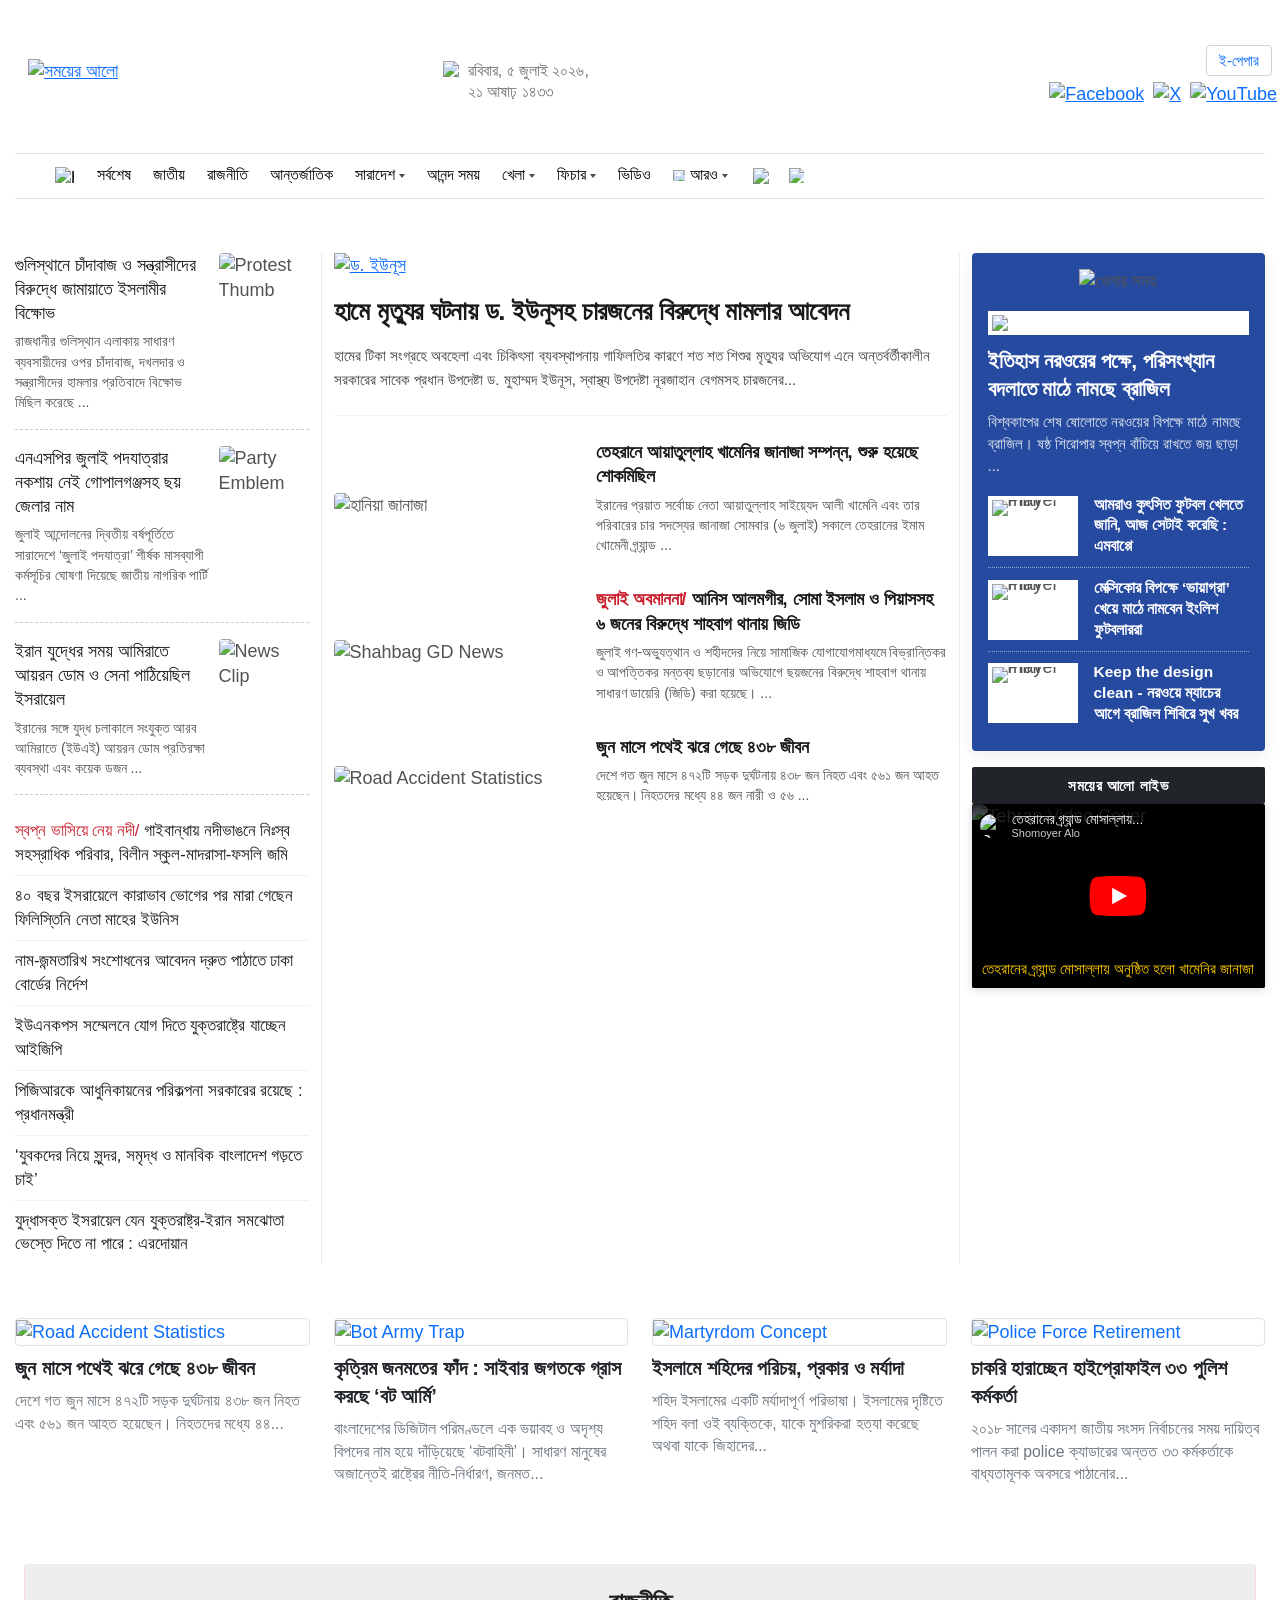
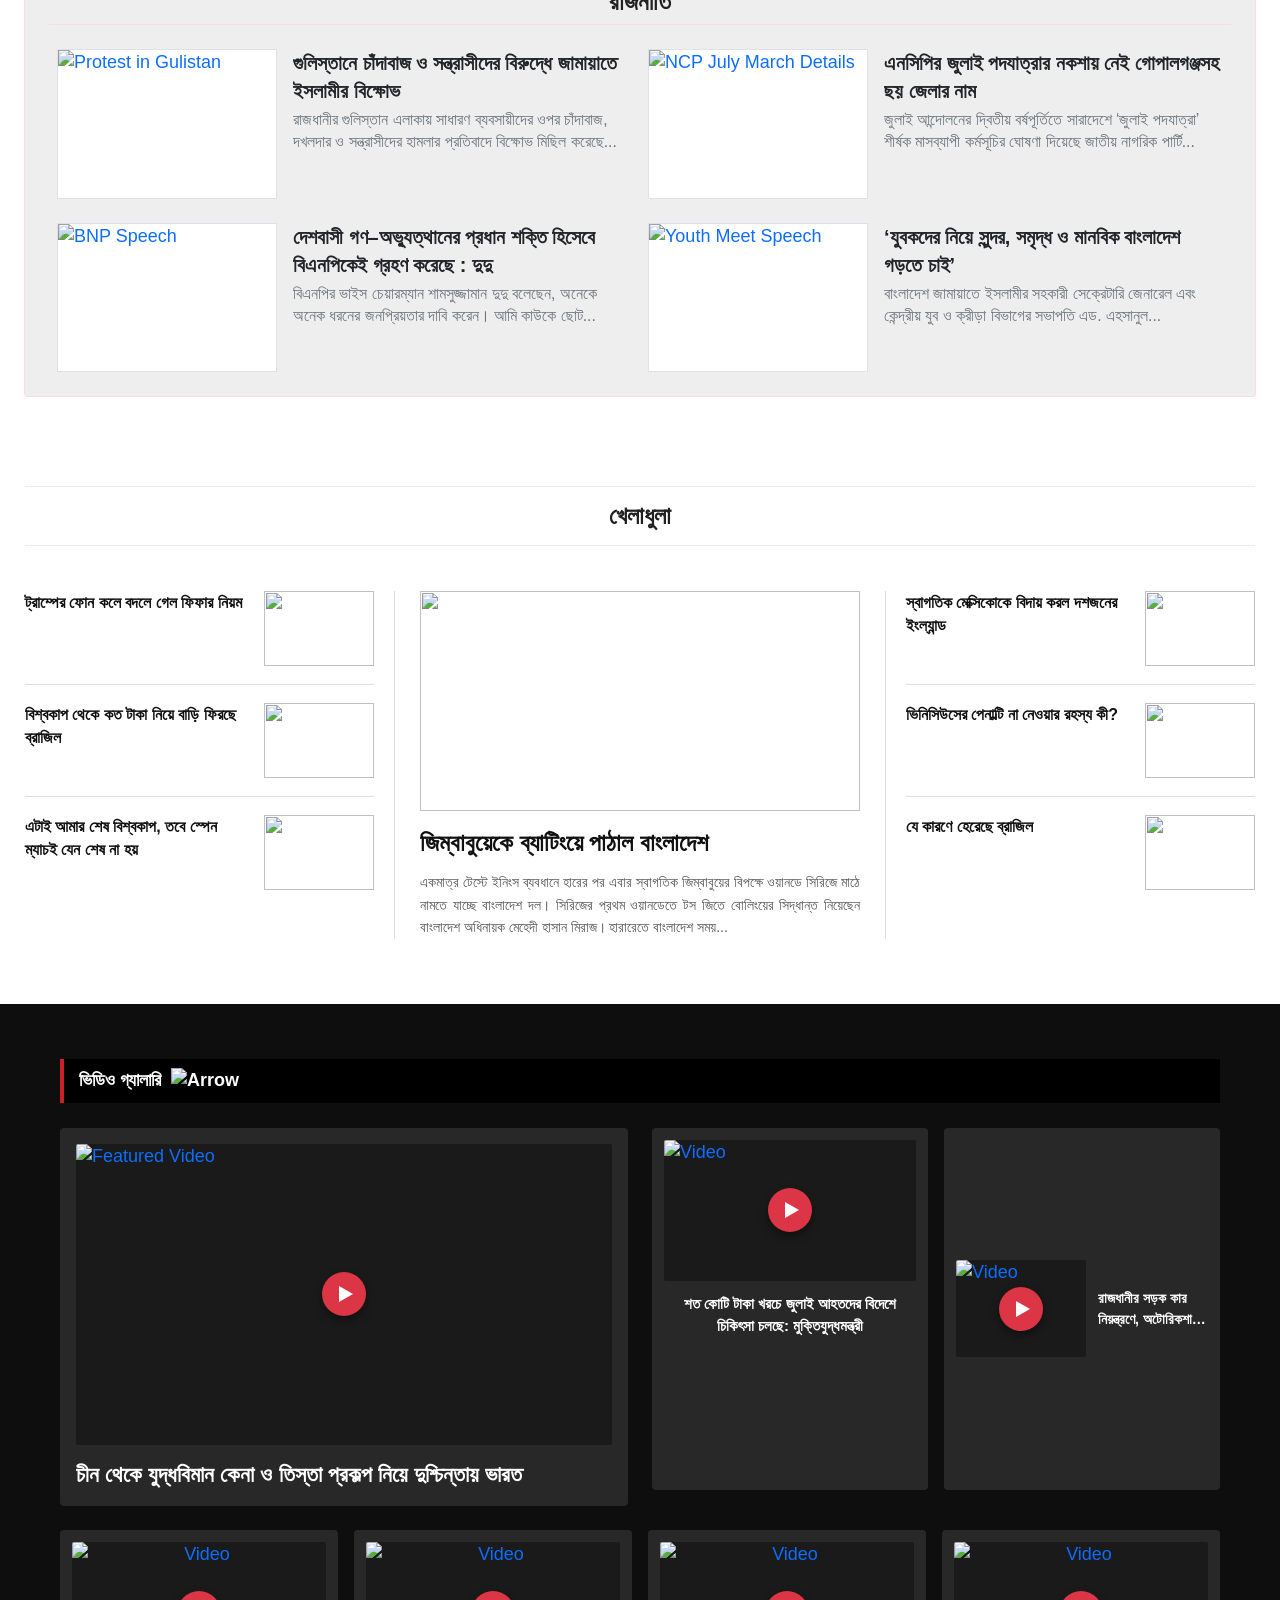
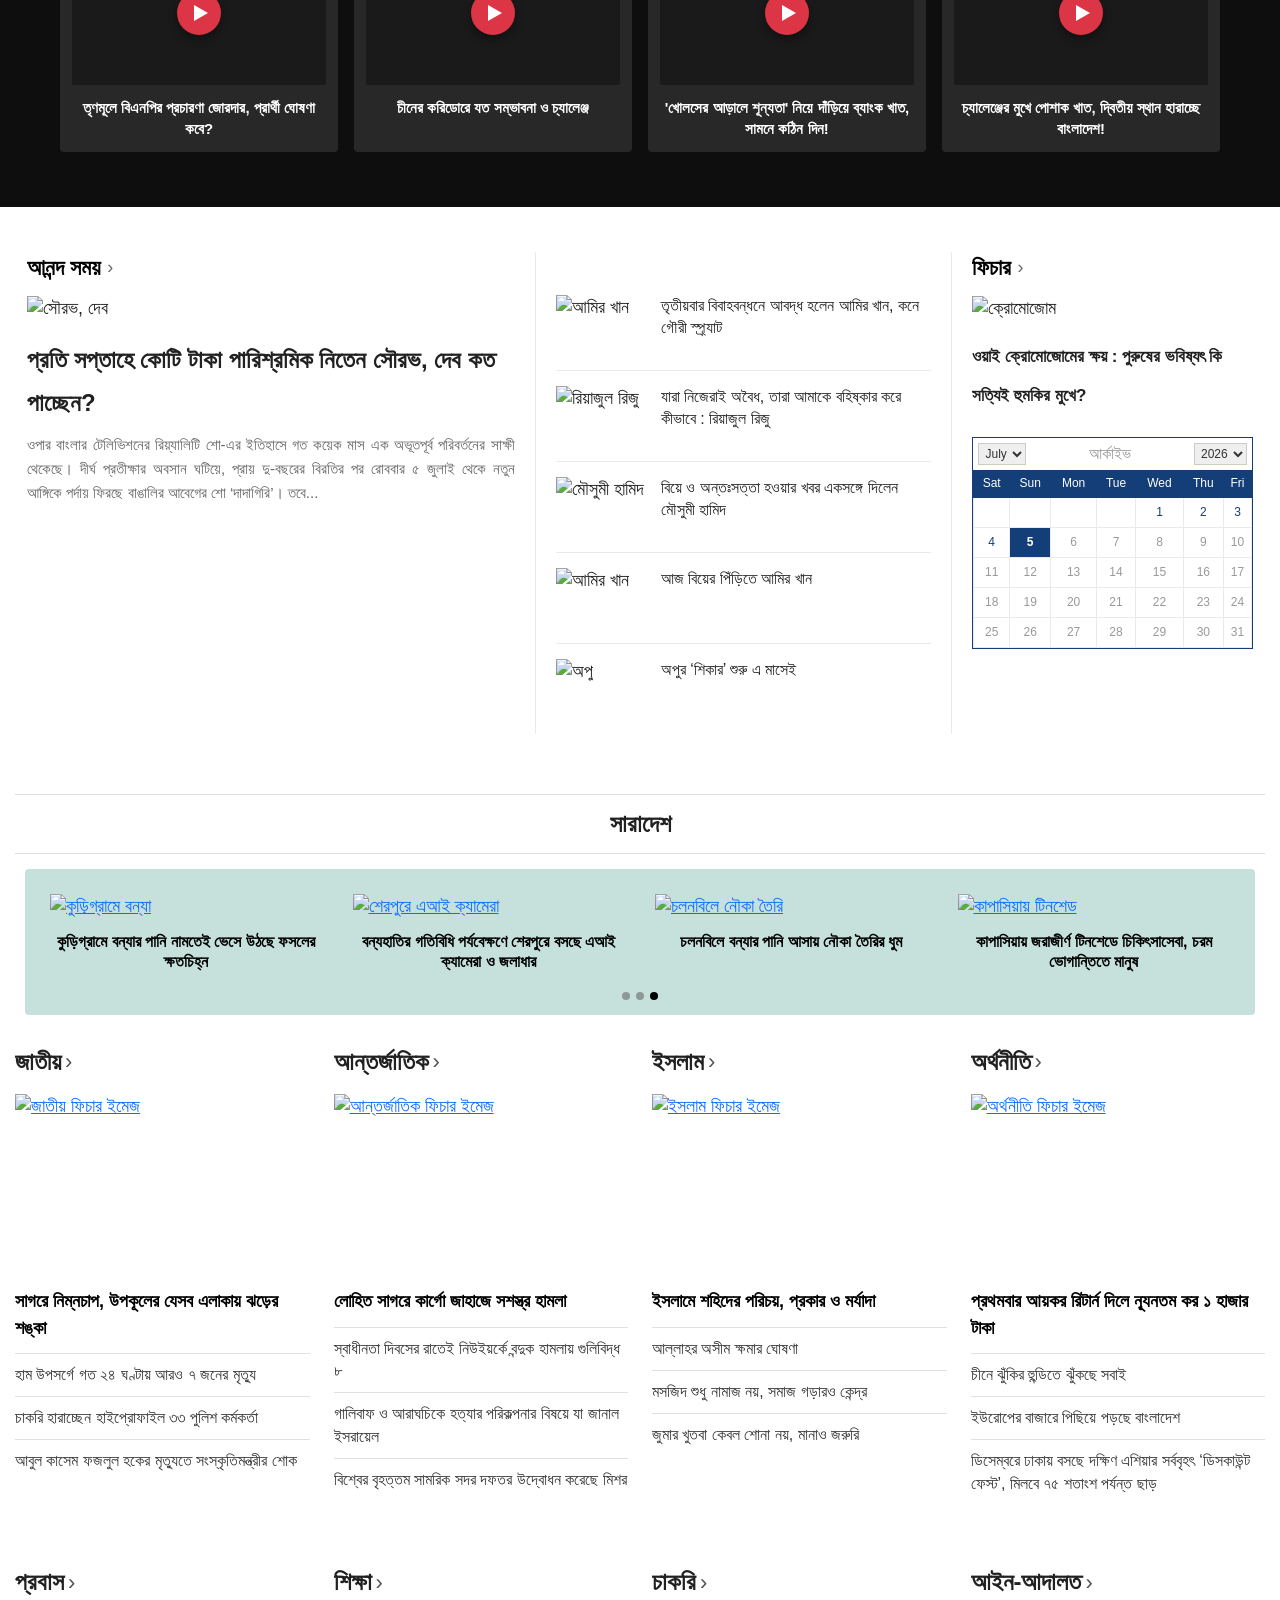
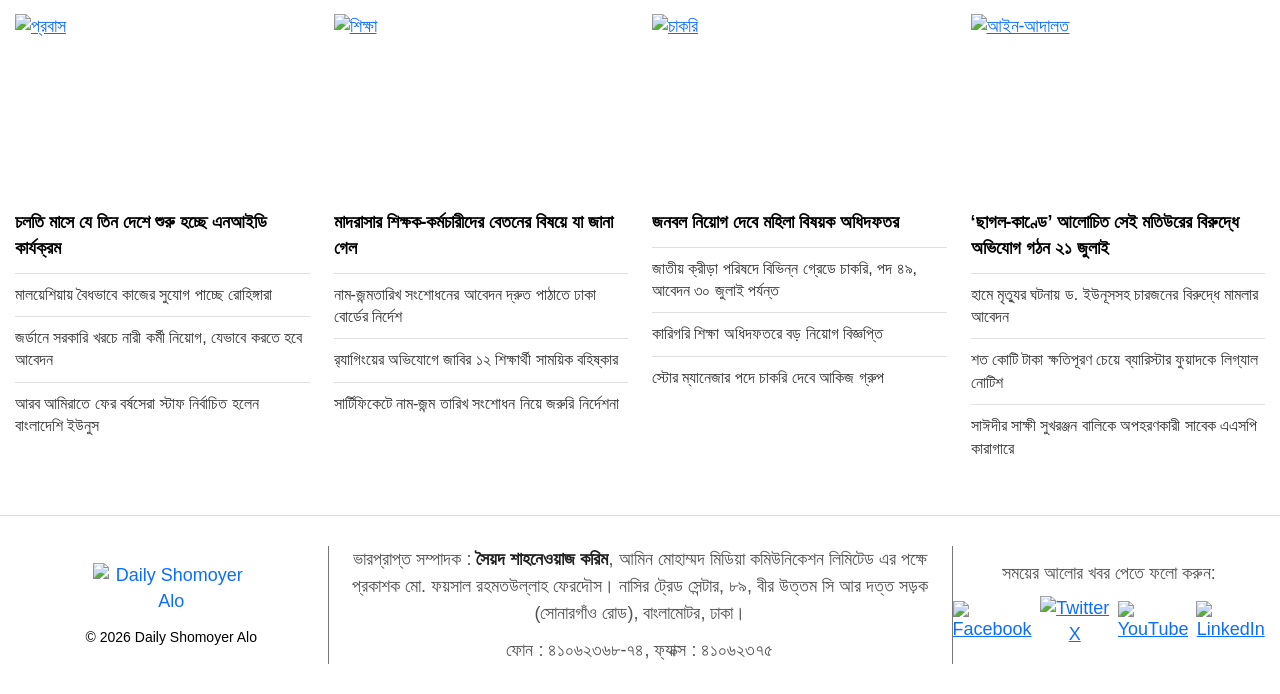
==== index.html @ 8012c897 "Add files via upload" ====
<!DOCTYPE html>
<html lang="bn">

<head>
    <meta charset="UTF-8">
    <meta name="viewport" content="width=device-width, initial-scale=1.0">
    <title>Shomoyer Alo || Daily Newspaper in Bangladesh</title>
    <link href="https://cdn.jsdelivr.net/npm/bootstrap@5.3.2/dist/css/bootstrap.min.css" rel="stylesheet">
    <link rel="stylesheet" href="style.css">
    <link href="images/favicon.png" rel="shortcut icon" type="image/vnd.microsoft.icon">
</head>

<body>
    <!-- ==========================================================================
                                Header Section
   ========================================================================== -->

    <header class="site-header">
        <div class="container main-header-container m_none">
            <div class="row align-items-center">

                <div class="col-lg-4 col-md-4 col-sm-4 col-12 logo-section">
                    <div>
                        <a href="index.html">
                            <img src="https://www.shomoyeralo.com/images/logo.jpg" alt="সময়ের আলো"
                                class="header-logo-img">
                        </a>
                    </div>
                </div>

                <div class="col-lg-5 col-md-5 col-sm-5 col-12 date-section">
                    <div class="d-flex align-items-start justify-content-center justify-content-sm-start">
                        <img src="https://www.shomoyeralo.com/images/cal.jpg" title="ক্যালেন্ডার" alt="Calendar"
                            width="17" height="19" class="calendar-icon">
                        <span class="bangla-date-text">
                            রবিবার, ৫ জুলাই ২০২৬, <br>২১ আষাঢ় ১৪৩৩
                        </span>
                    </div>
                </div>

                <div class="col-lg-3 col-md-3 col-sm-3 col-12 utility-section">
                    <div class="epaper-wrapper">
                        <a target="_blank" href="https://epaper.shomoyeralo.com" class="links"> ই-পেপার </a>
                    </div>
                    <div class="social-icon-wrapper">
                        <span><a target="_blank" href="https://www.facebook.com/Shomoyeralo"><img
                                    src="https://www.shomoyeralo.com/images/ico-fb.jpg" alt="Facebook"></a></span>
                        <span><a target="_blank" href="https://twitter.com/shomoyer_alo"><img
                                    src="https://www.shomoyeralo.com/images/ico-x.jpg" alt="X"></a></span>
                        <span><a target="_blank" href="https://www.youtube.com/c/ShomoyerAlo"><img
                                    src="https://www.shomoyeralo.com/images/ico-tube.jpg" alt="YouTube"></a></span>
                    </div>
                </div>

            </div>
            <div class="clear"></div>
        </div>
    </header>

    <!-- ==========================================================================
                                Navigation Bar 
   ========================================================================== -->

    <div id="darkMenu" class="navigation-bar-row">
        <div class="container container-menu-holder">

            <nav class="custom-navbar-wrapper">
                <div class="custom-navbar-container">
                    <button class="custom-mobile-toggle" id="mobileMenuBtn">
                        ☰
                    </button>

                    <ul class="custom-nav-list" id="customNavList">

                        <li class="custom-nav-item home-link-item">
                            <a href="index.html">
                                <img src="https://www.shomoyeralo.com/images/home.png" alt="Home"
                                    class="nav-icon-img home-icon-graphic">
                            </a>
                        </li>

                        <li class="custom-nav-item"><a href="#">সর্বশেষ</a></li>
                        <li class="custom-nav-item"><a href="menu.html">জাতীয়</a></li>
                        <li class="custom-nav-item"><a href="#">রাজনীতি</a></li>
                        <li class="custom-nav-item"><a href="#">আন্তর্জাতিক</a></li>

                        <li class="custom-nav-item has-dropdown">
                            <a href="https://www.shomoyeralo.com/menu/107">
                                সারাদেশ
                                <span class="dropdown-caret"></span>
                            </a>

                            <ul class="nav-dropdown-menu">
                                <li><a href="#">ঢাকা</a></li>
                                <li><a href="#">চট্টগ্রাম</a></li>
                                <li><a href="#">রাজশাহী</a></li>
                                <li><a href="#">খুলনা</a></li>
                                <li><a href="#">সিলেট</a></li>
                                <li><a href="#">বরিশাল</a></li>
                                <li><a href="#">রংপুর</a></li>
                                <li><a href="#">ময়মনসিংহ</a></li>
                            </ul>
                        </li>

                        <li class="custom-nav-item">
                            <a href="#">আনন্দ সময়</a>
                        </li>

                        <li class="custom-nav-item has-dropdown">
                            <a href="#">
                                খেলা
                                <span class="dropdown-caret"></span>
                            </a>

                            <ul class="nav-dropdown-menu">
                                <li><a href="#">ফুটবল</a></li>
                                <li><a href="#">ক্রিকেট</a></li>
                                <li><a href="#">অন্যান্য</a></li>
                            </ul>
                        </li>

                        <li class="custom-nav-item has-dropdown">
                            <a href="#">
                                ফিচার
                                <span class="dropdown-caret"></span>
                            </a>

                            <ul class="nav-dropdown-menu">
                                <li><a href="#">লাইফস্টাইল</a></li>
                                <li><a href="#">ট্রাভেল</a></li>
                                <li><a href="#">স্বাস্থ্য</a></li>
                            </ul>
                        </li>

                        <li class="custom-nav-item">
                            <a href="https://www.shomoyeralo.com/video/">
                                ভিডিও
                            </a>
                        </li>

                        <li class="custom-nav-item has-dropdown more-dropdown-trigger">

                            <a href="#" onclick="return false;">
                                <img src="https://www.shomoyeralo.com/images/menu_all.jpg" alt="More"
                                    class="nav-icon-img inline-icon">

                                <span>আরও</span>

                                <span class="dropdown-caret"></span>
                            </a>

                            <ul class="nav-dropdown-menu">
                                <li><a href="#">ইসলাম</a></li>
                                <li><a href="#">অর্থনীতি</a></li>
                                <li><a href="#">প্রবাস</a></li>
                                <li><a href="#">শিক্ষা</a></li>
                                <li><a href="#">চাকরি</a></li>
                                <li><a href="#">সাহিত্য</a></li>
                                <li><a href="#">আইন-আদালত</a></li>
                                <li><a href="#">মতামত</a></li>
                                <li><a href="#">প্রযুক্তি</a></li>
                            </ul>

                        </li>

                        <li class="custom-nav-item utility-search-item">
                            <a href="#" onclick="sear(); return false;">
                                <img src="https://www.shomoyeralo.com/images/sea.jpg" alt="Search"
                                    class="nav-icon-img search-icon-graphic">
                            </a>
                        </li>

                        <li class="custom-nav-item utility-mood-item">
                            <button class="mood-toggle-action-btn" id="mood-button" title="Dark Mode">

                                <img src="https://www.shomoyeralo.com/images/moon.png" alt="Dark Mode">

                            </button>
                        </li>

                    </ul>

                </div>
            </nav>

        </div>
    </div>

    <!-- ==========================================================================
                                Ariticle Section
   ========================================================================== -->

    <main class="site-main-content py-4">
        <div class="container main-grid-container">
            <div class="row g-4">

                <!-- COLUMN 1: Left Sidebar Stories (3 Cols) -->
                <div class="col-lg-3 col-md-4 col-12 order-2 order-md-1 separator-right">

                    <article class="sidebar-story-card mb-3 pb-3 border-bottom-dashed">
                        <div class="d-flex justify-content-between gap-2">
                            <div class="story-text-content">
                                <h2 class="sidebar-story-title">
                                    <a href="#">গুলিস্থানে চাঁদাবাজ ও সন্ত্রাসীদের বিরুদ্ধে জামায়াতে ইসলামীর
                                        বিক্ষোভ</a>
                                </h2>
                                <p class="sidebar-story-excerpt">রাজধানীর গুলিস্থান এলাকায় সাধারণ ব্যবসায়ীদের ওপর
                                    চাঁদাবাজ, দখলদার ও সন্ত্রাসীদের হামলার প্রতিবাদে বিক্ষোভ মিছিল করেছে ...</p>
                            </div>
                            <div class="story-thumb-box">
                                <img src="https://www.shomoyeralo.com/2026/07/05/sa_124.1783242553_th.jpg"
                                    alt="Protest Thumb" class="img-fluid rounded-1">
                            </div>
                        </div>
                    </article>

                    <article class="sidebar-story-card mb-3 pb-3 border-bottom-dashed">
                        <div class="d-flex justify-content-between gap-2">
                            <div class="story-text-content">
                                <h2 class="sidebar-story-title">
                                    <a href="#">এনএসপির জুলাই পদযাত্রার নকশায় নেই গোপালগঞ্জসহ ছয় জেলার নাম</a>
                                </h2>
                                <p class="sidebar-story-excerpt">জুলাই আন্দোলনের দ্বিতীয় বর্ষপূর্তিতে সারাদেশে ‘জুলাই
                                    পদযাত্রা’ শীর্ষক মাসব্যাপী কর্মসূচির ঘোষণা দিয়েছে জাতীয় নাগরিক পার্টি ...</p>
                            </div>
                            <div class="story-thumb-box">
                                <img src="https://www.shomoyeralo.com/2026/07/05/sa_118.1783242103_th.jpg"
                                    alt="Party Emblem" class="img-fluid rounded-1">
                            </div>
                        </div>
                    </article>

                    <article class="sidebar-story-card mb-3 pb-3 border-bottom-dashed">
                        <div class="d-flex justify-content-between gap-2">
                            <div class="story-text-content">
                                <h2 class="sidebar-story-title">
                                    <a href="#">ইরান যুদ্ধের সময় আমিরাতে আয়রন ডোম ও সেনা পাঠিয়েছিল ইসরায়েল</a>
                                </h2>
                                <p class="sidebar-story-excerpt">ইরানের সঙ্গে যুদ্ধ চলাকালে সংযুক্ত আরব আমিরাতে (ইউএই)
                                    আয়রন ডোম প্রতিরক্ষা ব্যবস্থা এবং কয়েক ডজন ...</p>
                            </div>
                            <div class="story-thumb-box">
                                <img src="https://www.shomoyeralo.com/2026/07/05/sa_118.1783240207_th.jpg"
                                    alt="News Clip" class="img-fluid rounded-1">
                            </div>
                        </div>
                    </article>

                    <div class="left-links-list-wrapper">

                        <div class="sidebar-text-link-item py-2 border-bottom-solid" style="line-height: 1.35;">
                            <a href="#"><span class="text-accent-red">স্বপ্ন ভাসিয়ে নেয় নদী/</span> গাইবান্ধায়
                                নদীভাঙনে নিঃস্ব সহস্রাধিক পরিবার, বিলীন স্কুল-মাদরাসা-ফসলি জমি</a>
                        </div>

                        <div class="sidebar-text-link-item py-2 border-bottom-solid" style="line-height: 1.35;">
                            <a href="#">৪০ বছর ইসরায়েলে কারাভাব ভোগের পর মারা গেছেন ফিলিস্তিনি নেতা মাহের ইউনিস</a>
                        </div>

                        <div class="sidebar-text-link-item py-2 border-bottom-solid" style="line-height: 1.35;">
                            <a href="#">নাম-জন্মতারিখ সংশোধনের আবেদন দ্রুত পাঠাতে ঢাকা বোর্ডের নির্দেশ</a>
                        </div>

                        <div class="sidebar-text-link-item py-2 border-bottom-solid" style="line-height: 1.35;">
                            <a href="#">ইউএনকপস সম্মেলনে যোগ দিতে যুক্তরাষ্ট্রে যাচ্ছেন আইজিপি</a>
                        </div>

                        <div class="sidebar-text-link-item py-2 border-bottom-solid" style="line-height: 1.35;">
                            <a href="#">পিজিআরকে আধুনিকায়নের পরিকল্পনা সরকারের রয়েছে : প্রধানমন্ত্রী</a>
                        </div>

                        <div class="sidebar-text-link-item py-2 border-bottom-solid" style="line-height: 1.35;">
                            <a href="#">‘যুবকদের নিয়ে সুন্দর, সমৃদ্ধ ও মানবিক বাংলাদেশ গড়তে চাই’</a>
                        </div>

                        <div class="sidebar-text-link-item py-2" style="line-height: 1.35;">
                            <a href="#">যুদ্ধাসক্ত ইসরায়েল যেন যুক্তরাষ্ট্র-ইরান সমঝোতা ভেস্তে দিতে না পারে :
                                এরদোয়ান</a>
                        </div>

                    </div>

                </div>


                <!-- COLUMN 2: Center Main Features (6 Cols) -->
                <div class="col-lg-6 col-md-8 col-12 order-1 order-md-2">

                    <article class="main-lead-story">
                        <div class="lead-image-wrapper mb-3">
                            <a href="#">
                                <img src="https://www.shomoyeralo.com/2026/07/05/sa_120.1783239838.jpg" alt="ড. ইউনূস"
                                    class="img-fluid w-100 main-lead-img">
                            </a>
                        </div>
                        <h1 class="lead-story-title mb-3">
                            <a href="#">হামে মৃত্যুর ঘটনায় ড. ইউনূসহ চারজনের বিরুদ্ধে মামলার আবেদন</a>
                        </h1>
                        <p class="lead-story-excerpt mb-4">
                            হামের টিকা সংগ্রহে অবহেলা এবং চিকিৎসা ব্যবস্থাপনায় গাফিলতির কারণে শত শত শিশুর মৃত্যুর
                            অভিযোগ এনে অন্তর্বর্তীকালীন সরকারের সাবেক প্রধান উপদেষ্টা ড. মুহাম্মদ ইউনূস, স্বাস্থ্য
                            উপদেষ্টা নূরজাহান বেগমসহ চারজনের...
                        </p>
                    </article>

                    <hr class="my-4 border-secondary-subtle">

                    <article class="sub-lead-horizontal-card mt-3">
                        <div class="row align-items-center g-3">
                            <div class="col-md-5 col-12">
                                <img src="https://www.shomoyeralo.com/2026/07/05/sa_122.1783229970.jpg"
                                    alt="হানিয়া জানাজা" class="img-fluid w-100 rounded-1">
                            </div>
                            <div class="col-md-7 col-12">
                                <h3 class="sub-lead-story-title">
                                    <a href="#">তেহরানে আয়াতুল্লাহ খামেনির জানাজা সম্পন্ন, শুরু হয়েছে শোকমিছিল</a>
                                </h3>
                                <p class="sub-lead-excerpt">ইরানের প্রয়াত সর্বোচ্চ নেতা আয়াতুল্লাহ সাইয়্যেদ আলী
                                    খামেনি এবং তার পরিবারের চার সদস্যের জানাজা সোমবার (৬ জুলাই) সকালে তেহরানের ইমাম
                                    খোমেনী গ্র্যান্ড ...</p>
                            </div>
                        </div>
                    </article>
                    <article class="sub-lead-horizontal-card mt-3">
                        <div class="row align-items-center g-3">
                            <div class="col-md-5 col-12">
                                <img src="https://www.shomoyeralo.com/2026/07/05/sa_122.1783233270.jpg"
                                    alt="Shahbag GD News" class="img-fluid w-100 rounded-1">
                            </div>
                            <div class="col-md-7 col-12">
                                <h3 class="sub-lead-story-title">
                                    <a href="#"><span class="text-accent-red">জুলাই অবমাননা/</span> আনিস আলমগীর,
                                        সোমা ইসলাম ও পিয়াসসহ ৬ জনের বিরুদ্ধে শাহবাগ থানায় জিডি</a>
                                </h3>
                                <p class="sub-lead-excerpt">জুলাই গণ-অভ্যুত্থান ও শহীদদের নিয়ে সামাজিক
                                    যোগাযোগমাধ্যমে বিভ্রান্তিকর ও আপত্তিকর মন্তব্য ছড়ানোর অভিযোগে ছয়জনের
                                    বিরুদ্ধে শাহবাগ থানায় সাধারণ ডায়েরি (জিডি) করা হয়েছে। ...</p>
                            </div>
                        </div>
                    </article>
                    <article class="sub-lead-horizontal-card mt-3">
                        <div class="row align-items-center g-3">
                            <div class="col-md-5 col-12">
                                <img src="https://www.shomoyeralo.com/2026/07/05/sa_125.1783236402.jpg"
                                    alt="Road Accident Statistics" class="img-fluid w-100 rounded-1">
                            </div>
                            <div class="col-md-7 col-12">
                                <h3 class="sub-lead-story-title">
                                    <a href="#">জুন মাসে পথেই ঝরে গেছে ৪৩৮ জীবন</a>
                                </h3>
                                <p class="sub-lead-excerpt">দেশে গত জুন মাসে ৪৭২টি সড়ক দুর্ঘটনায় ৪৩৮ জন নিহত এবং
                                    ৫৬১ জন আহত হয়েছেন। নিহতদের মধ্যে ৪৪ জন নারী ও ৫৬ ...</p>
                            </div>
                        </div>
                    </article>


                </div>

                <!-- COLUMN 3: Right Sidebar Components (3 Cols) -->
                <div class="col-lg-3 col-12 order-3 separator-left">

                    <!-- Sports Section Widget Box -->
                    <div class="sports-panel-box p-3 mb-3">
                        <div class="text-center mb-3">
                            <img src="https://www.shomoyeralo.com/2026/06/13/sa_1781330462.jpg" alt="খেলার সময়"
                                class="sports-badge-header img-fluid">
                        </div>

                        <div class="main-sport-feature-card text-white mb-3">
                            <div class="main-photo-frame">
                                <img src="https://www.shomoyeralo.com/2026/07/05/sa_120.1783238099_th.jpg"
                                    alt="Football Match" class="img-fluid w-100">
                            </div>
                            <h4 class="sports-main-title">
                                <a href="#">ইতিহাস নরওয়ের পক্ষে, পরিসংখ্যান বদলাতে মাঠে নামছে ব্রাজিল</a>
                            </h4>
                            <p class="sports-main-excerpt">
                                বিশ্বকাপের শেষ ষোলোতে নরওয়ের বিপক্ষে মাঠে নামছে ব্রাজিল। ষষ্ঠ শিরোপার স্বপ্ন বাঁচিয়ে
                                রাখতে জয় ছাড়া ...
                            </p>
                        </div>

                        <div class="sports-list-rows">
                            <div class="d-flex align-items-center gap-3 border-top-dashed-white">
                                <div class="mini-sport-thumb-frame">
                                    <img src="https://www.shomoyeralo.com/2026/07/05/sa_120.1783229070_th.jpg"
                                        alt="Player mini" class="mini-sport-thumb">
                                </div>
                                <div class="mini-text">
                                    <a href="#">আমরাও কুৎসিত ফুটবল খেলতে জানি, আজ সেটাই করেছি : এমবাপ্পে</a>
                                </div>
                            </div>

                            <div class="d-flex align-items-center gap-3 border-top-dashed-white">
                                <div class="mini-sport-thumb-frame">
                                    <img src="https://www.shomoyeralo.com/2026/07/05/sa_120.1783227025_th.jpg"
                                        alt="Player mini" class="mini-sport-thumb">
                                </div>
                                <div class="mini-text">
                                    <a href="#">মেক্সিকোর বিপক্ষে ‘ভায়াগ্রা’ খেয়ে মাঠে নামবেন ইংলিশ ফুটবলাররা</a>
                                </div>
                            </div>

                            <div class="d-flex align-items-center gap-3 border-top-dashed-white">
                                <div class="mini-sport-thumb-frame">
                                    <img src="https://www.shomoyeralo.com/2026/07/05/sa_120.1783217544_th.jpg"
                                        alt="Player mini" class="mini-sport-thumb">
                                </div>
                                <div class="mini-text">
                                    <a href="#">Keep the design clean - নরওয়ে ম্যাচের আগে ব্রাজিল শিবিরে সুখ খবর</a>
                                </div>
                            </div>
                        </div>
                    </div>



                    <!-- Video Feature Component Box -->
                    <div class="video-section-container">
                        <div class="live-banner-footer bg-dark text-white text-center py-2 font-semibold fs-6">
                            সময়ের আলো লাইভ
                        </div>

                        <div class="video-player-wrapper position-relative mb-2">
                            <img src="images/video-poster.jpg" alt="Tehran Video Cover"
                                class="img-fluid w-100 video-poster-img">

                            <div class="video-top-overlay-bar d-flex align-items-center gap-2 p-2">
                                <img src="https://yt3.ggpht.com/kh_ElExzUhphpuhqA8hPy1FypePaJbfFto8YqJPEJNZi40WtfdsUNtf82sXDn3tlp4bXJ0BLr3M=s88-c-k-c0x00ffffff-no-rj"
                                    alt="S" class="video-mini-logo">
                                <div class="video-overlay-header-text">
                                    <span class="d-block main-txt">তেহরানের গ্র্যান্ড মোসাল্লায়...</span>
                                    <span class="d-block sub-txt">Shomoyer Alo</span>
                                </div>
                            </div>

                            <div class="video-play-trigger-btn">
                                <svg viewBox="0 0 68 48" width="100%" height="100%">
                                    <path class="play-btn-bg"
                                        d="M66.52,7.74c-0.78-2.93-2.49-5.41-5.42-6.19C55.79,0,34,0,34,0S12.21,0,6.9,1.55 C3.97,2.33,2.27,4.81,1.48,7.74C0,13.05,0,24,0,24s0,10.95,1.48,16.26c0.78,2.93,2.49,5.41,5.42,6.19C12.21,48,34,48,34,48 s21.79,0,27.1-1.55c2.93-0.78,4.64-3.26,5.42-6.19C68,34.95,68,24,68,24S68,13.05,66.52,7.74z"
                                        fill="#f00"></path>
                                    <path d="M 45,24 27,34 27,14 Z" fill="#fff"></path>
                                </svg>
                            </div>

                            <div class="video-bottom-overlay-bar p-2 text-center">
                                তেহরানের গ্র্যান্ড মোসাল্লায় অনুষ্ঠিত হলো খামেনির জানাজা
                            </div>
                        </div>
                    </div>

                </div>

            </div>
        </div>

    </main>

    <!-- ==========================================================================
   SECTION: Body News Grid (4-Column Feature Row)
   ========================================================================== -->
    <div class="container main-grid-container">
        <div class="row g-4">

            <!-- CARD 1: Road Accident News -->
            <div class="col-xl-3 col-lg-3 col-md-6 col-sm-6 col-12">
                <article class="news-grid-card h-100 d-flex flex-column">
                    <div class="card-thumb-wrapper overflow-hidden mb-2 rounded-1 border">
                        <a href="https://www.shomoyeralo.com/news/370974" class="d-block text-decoration-none">
                            <img class="img-fluid w-100 card-feature-img"
                                src="https://www.shomoyeralo.com/2026/07/05/sa_125.1783236402.jpg"
                                alt="Road Accident Statistics" loading="lazy">
                        </a>
                    </div>
                    <div class="card-body-content flex-grow-1">
                        <h3 class="fw-bold fs-5 mb-2 line-clamp-2">
                            <a href="https://www.shomoyeralo.com/news/370974"
                                class="text-dark text-decoration-none hover-danger">
                                জুন মাসে পথেই ঝরে গেছে ৪৩৮ জীবন
                            </a>
                        </h3>
                        <p class="text-secondary small mb-0 line-clamp-3">
                            দেশে গত জুন মাসে ৪৭২টি সড়ক দুর্ঘটনায় ৪৩৮ জন নিহত এবং ৫৬১ জন আহত হয়েছেন। নিহতদের মধ্যে
                            ৪৪...
                        </p>
                    </div>
                </article>
            </div>

            <!-- CARD 2: Bot Army Cyber News -->
            <div class="col-xl-3 col-lg-3 col-md-6 col-sm-6 col-12">
                <article class="news-grid-card h-100 d-flex flex-column">
                    <div class="card-thumb-wrapper overflow-hidden mb-2 rounded-1 border">
                        <a href="https://www.shomoyeralo.com/news/370982" class="d-block text-decoration-none">
                            <img class="img-fluid w-100 card-feature-img"
                                src="https://www.shomoyeralo.com/2026/07/05/sa_122.1783238263.jpg" alt="Bot Army Trap"
                                loading="lazy">
                        </a>
                    </div>
                    <div class="card-body-content flex-grow-1">
                        <h3 class="fw-bold fs-5 mb-2 line-clamp-2">
                            <a href="https://www.shomoyeralo.com/news/370982"
                                class="text-dark text-decoration-none hover-danger">
                                কৃত্রিম জনমতের ফাঁদ : সাইবার জগতকে গ্রাস করছে ‘বট আর্মি’
                            </a>
                        </h3>
                        <p class="text-secondary small mb-0 line-clamp-3">
                            বাংলাদেশের ডিজিটাল পরিমণ্ডলে এক ভয়াবহ ও অদৃশ্য বিপদের নাম হয়ে দাঁড়িয়েছে ‘বটবাহিনী’।
                            সাধারণ মানুষের অজান্তেই রাষ্ট্রের নীতি-নির্ধারণ, জনমত...
                        </p>
                    </div>
                </article>
            </div>

            <!-- CARD 3: Islamic Martyrdom Meaning -->
            <div class="col-xl-3 col-lg-3 col-md-6 col-sm-6 col-12">
                <article class="news-grid-card h-100 d-flex flex-column">
                    <div class="card-thumb-wrapper overflow-hidden mb-2 rounded-1 border">
                        <a href="https://www.shomoyeralo.com/news/370955" class="d-block text-decoration-none">
                            <img class="img-fluid w-100 card-feature-img"
                                src="https://www.shomoyeralo.com/2026/07/05/sa_124.1783230759.jpeg"
                                alt="Martyrdom Concept" loading="lazy">
                        </a>
                    </div>
                    <div class="card-body-content flex-grow-1">
                        <h3 class="fw-bold fs-5 mb-2 line-clamp-2">
                            <a href="https://www.shomoyeralo.com/news/370955"
                                class="text-dark text-decoration-none hover-danger">
                                ইসলামে শহিদের পরিচয়, প্রকার ও মর্যাদা
                            </a>
                        </h3>
                        <p class="text-secondary small mb-0 line-clamp-3">
                            শহিদ ইসলামের একটি মর্যাদাপূর্ণ পরিভাষা। ইসলামের দৃষ্টিতে শহিদ বলা ওই ব্যক্তিকে, যাকে
                            মুশরিকরা হত্যা করেছে অথবা যাকে জিহাদের...
                        </p>
                    </div>
                </article>
            </div>

            <!-- CARD 4: High-Profile Police Layoffs -->
            <div class="col-xl-3 col-lg-3 col-md-6 col-sm-6 col-12">
                <article class="news-grid-card h-100 d-flex flex-column">
                    <div class="card-thumb-wrapper overflow-hidden mb-2 rounded-1 border">
                        <a href="https://www.shomoyeralo.com/news/371015" class="d-block text-decoration-none">
                            <img class="img-fluid w-100 card-feature-img"
                                src="https://www.shomoyeralo.com/2026/07/05/sa_113.1783252324.jpg"
                                alt="Police Force Retirement" loading="lazy">
                        </a>
                    </div>
                    <div class="card-body-content flex-grow-1">
                        <h3 class="fw-bold fs-5 mb-2 line-clamp-2">
                            <a href="https://www.shomoyeralo.com/news/371015"
                                class="text-dark text-decoration-none hover-danger">
                                চাকরি হারাচ্ছেন হাইপ্রোফাইল ৩৩ পুলিশ কর্মকর্তা
                            </a>
                        </h3>
                        <p class="text-secondary small mb-0 line-clamp-3">
                            ২০১৮ সালের একাদশ জাতীয় সংসদ নির্বাচনের সময় দায়িত্ব পালন করা police ক্যাডারের অন্তত ৩৩
                            কর্মকর্তাকে বাধ্যতামূলক অবসরে পাঠানোর...
                        </p>
                    </div>
                </article>
            </div>

        </div>
    </div>


    <!-- ==========================================================================
   SECTION: Politics News (রাজনীতি) with Upper and Down Side Margins Added
   ========================================================================== -->
    <div class="container main-grid-container politics-layout-wrapper my-5 pt-3 pb-3 mx-auto px-md-4 px-2"
        style="max-width: 1200px; width: 100%;">

        <div class="politics-section px-4 py-4"
            style="background: #eeeeee; border: 1px solid #FADEDE; border-top: none; border-radius: 4px;">
            <!-- Inner container wrapper -->
            <div class="container-inner p-0">

                <!-- Section Title Heading Block -->
                <div class="text-center mb-4 pb-2" style="border-bottom: 1px solid #FADEDE;">
                    <a href="https://www.shomoyeralo.com/menu/115" class="text-dark text-decoration-none">
                        <h2 class="fw-bold fs-4 mb-0" style="color: #212121;">রাজনীতি</h2>
                    </a>
                </div>

                <!-- 2x2 Grid Layout Wrapper -->
                <div class="row g-4 mx-0">

                    <!-- Politics Story Card 1 -->
                    <div class="col-xl-6 col-lg-6 col-md-12 col-12 px-2">
                        <article class="politics-news-card d-flex align-items-start gap-3">
                            <div class="politics-img-box flex-shrink-0 border" style="width: 40%; max-width: 220px;">
                                <a href="https://www.shomoyeralo.com/news/370992" class="d-block text-decoration-none">
                                    <img src="https://www.shomoyeralo.com/2026/07/05/sa_124.1783242553.jpg"
                                        alt="Protest in Gulistan" class="img-fluid w-100 news-thumb-img" loading="lazy">
                                </a>
                            </div>
                            <div class="politics-text-box flex-grow-1">
                                <h3 class="fw-bold fs-5 mb-1 line-clamp-2">
                                    <a href="https://www.shomoyeralo.com/news/370992"
                                        class="text-dark text-decoration-none hover-danger">
                                        গুলিস্তানে চাঁদাবাজ ও সন্ত্রাসীদের বিরুদ্ধে জামায়াতে ইসলামীর বিক্ষোভ
                                    </a>
                                </h3>
                                <p class="text-secondary small mb-0 line-clamp-3">
                                    রাজধানীর গুলিস্তান এলাকায় সাধারণ ব্যবসায়ীদের ওপর চাঁদাবাজ, দখলদার ও সন্ত্রাসীদের
                                    হামলার প্রতিবাদে বিক্ষোভ মিছিল করেছে...
                                </p>
                            </div>
                        </article>
                    </div>

                    <!-- Politics Story Card 2 -->
                    <div class="col-xl-6 col-lg-6 col-md-12 col-12 px-2">
                        <article class="politics-news-card d-flex align-items-start gap-3">
                            <div class="politics-img-box flex-shrink-0 border" style="width: 40%; max-width: 220px;">
                                <a href="https://www.shomoyeralo.com/news/370991" class="d-block text-decoration-none">
                                    <img src="https://www.shomoyeralo.com/2026/07/05/sa_118.1783242103.jpg"
                                        alt="NCP July March Details" class="img-fluid w-100 news-thumb-img"
                                        loading="lazy">
                                </a>
                            </div>
                            <div class="politics-text-box flex-grow-1">
                                <h3 class="fw-bold fs-5 mb-1 line-clamp-2">
                                    <a href="https://www.shomoyeralo.com/news/370991"
                                        class="text-dark text-decoration-none hover-danger">
                                        এনসিপির জুলাই পদযাত্রার নকশায় নেই গোপালগঞ্জসহ ছয় জেলার নাম
                                    </a>
                                </h3>
                                <p class="text-secondary small mb-0 line-clamp-3">
                                    জুলাই আন্দোলনের দ্বিতীয় বর্ষপূর্তিতে সারাদেশে ‘জুলাই পদযাত্রা’ শীর্ষক মাসব্যাপী
                                    কর্মসূচির ঘোষণা দিয়েছে জাতীয় নাগরিক পার্টি...
                                </p>
                            </div>
                        </article>
                    </div>

                    <!-- Politics Story Card 3 -->
                    <div class="col-xl-6 col-lg-6 col-md-12 col-12 px-2">
                        <article class="politics-news-card d-flex align-items-start gap-3">
                            <div class="politics-img-box flex-shrink-0 border" style="width: 40%; max-width: 220px;">
                                <a href="https://www.shomoyeralo.com/news/370988" class="d-block text-decoration-none">
                                    <img src="https://www.shomoyeralo.com/2026/07/05/sa_118.1783241109.jpg"
                                        alt="BNP Speech" class="img-fluid w-100 news-thumb-img" loading="lazy">
                                </a>
                            </div>
                            <div class="politics-text-box flex-grow-1">
                                <h3 class="fw-bold fs-5 mb-1 line-clamp-2">
                                    <a href="https://www.shomoyeralo.com/news/370988"
                                        class="text-dark text-decoration-none hover-danger">
                                        দেশবাসী গণ–অভ্যুত্থানের প্রধান শক্তি হিসেবে বিএনপিকেই গ্রহণ করেছে : দুদু
                                    </a>
                                </h3>
                                <p class="text-secondary small mb-0 line-clamp-3">
                                    বিএনপির ভাইস চেয়ারম্যান শামসুজ্জামান দুদু বলেছেন, অনেকে অনেক ধরনের জনপ্রিয়তার দাবি
                                    করেন। আমি কাউকে ছোট...
                                </p>
                            </div>
                        </article>
                    </div>

                    <!-- Politics Story Card 4 -->
                    <div class="col-xl-6 col-lg-6 col-md-12 col-12 px-2">
                        <article class="politics-news-card d-flex align-items-start gap-3">
                            <div class="politics-img-box flex-shrink-0 border" style="width: 40%; max-width: 220px;">
                                <a href="https://www.shomoyeralo.com/news/370969" class="d-block text-decoration-none">
                                    <img src="https://www.shomoyeralo.com/2026/07/05/sa_122.1783234757.jpg"
                                        alt="Youth Meet Speech" class="img-fluid w-100 news-thumb-img" loading="lazy">
                                </a>
                            </div>
                            <div class="politics-text-box flex-grow-1">
                                <h3 class="fw-bold fs-5 mb-1 line-clamp-2">
                                    <a href="https://www.shomoyeralo.com/news/370969"
                                        class="text-dark text-decoration-none hover-danger">
                                        ‘যুবকদের নিয়ে সুন্দর, সমৃদ্ধ ও মানবিক বাংলাদেশ গড়তে চাই’
                                    </a>
                                </h3>
                                <p class="text-secondary small mb-0 line-clamp-3">
                                    বাংলাদেশ জামায়াতে ইসলামীর সহকারী সেক্রেটারি জেনারেল এবং কেন্দ্রীয় যুব ও ক্রীড়া
                                    বিভাগের সভাপতি এড. এহসানুল...
                                </p>
                            </div>
                        </article>
                    </div>

                </div>
            </div>
        </div>
    </div>
    <!-- ==========================================================================
   END SECTION: Politics News
   ========================================================================== -->

    <!-- ==========================================================================
   SECTION: Sports News (খেলাধুলা) - Newspaper Grid Layout
   ========================================================================== -->
    <div class="container main-grid-container"
        style="padding: 15px 25px; background: #ffffff; margin-top: 30px; margin-bottom: 30px;">

        <!-- Sports Section Title Banner -->
        <div style="border-top: 1px solid #eaeaea; margin: 10px 0 7px 0;"></div>
        <a href="https://www.shomoyeralo.com/menu/119" style="text-decoration: none;">
            <div align="center"
                style="font-family: 'SolaimanLipi', sans-serif; font-size: 24px; color: #212121; margin: 0; font-weight: bold; padding: 5px 0;">
                খেলাধুলা
            </div>
        </a>
        <div style="border-top: 1px solid #eaeaea; margin: 7px 0 25px 0;"></div>

        <div class="sports-grid-container">

            <!-- SUB-SECTION: LEFT COLUMN (Widened Side News) -->
            <div class="sports-col-left" style="padding-right: 20px; box-sizing: border-box;">

                <!-- Story 1 -->
                <div
                    style="display: flex; justify-content: space-between; gap: 12px; padding: 0 0 18px; border-bottom: 1px solid #ddd; margin-bottom: 18px;">
                    <a href="https://www.shomoyeralo.com/news/371119"
                        style="display: flex; width: 100%; justify-content: space-between; text-decoration: none; color: #111; gap: 12px;">
                        <span style="flex: 1; font-size: 16px; line-height: 1.45; font-weight: 700;">
                            ট্রাম্পের ফোন কলে বদলে গেল ফিফার নিয়ম
                        </span>
                        <img src="https://www.shomoyeralo.com/2026/07/06/sa_118.1783312940_th.jpg"
                            style="width: 110px; height: 75px; object-fit: cover; flex-shrink: 0;">
                    </a>
                </div>

                <!-- Story 2 -->
                <div
                    style="display: flex; justify-content: space-between; gap: 12px; padding: 0 0 18px; border-bottom: 1px solid #ddd; margin-bottom: 18px;">
                    <a href="https://www.shomoyeralo.com/news/371116"
                        style="display: flex; width: 100%; justify-content: space-between; text-decoration: none; color: #111; gap: 12px;">
                        <span style="flex: 1; font-size: 16px; line-height: 1.45; font-weight: 700;">
                            বিশ্বকাপ থেকে কত টাকা নিয়ে বাড়ি ফিরছে ব্রাজিল
                        </span>
                        <img src="https://www.shomoyeralo.com/2026/07/06/sa_118.1783310975_th.jpg"
                            style="width: 110px; height: 75px; flex-shrink: 0; object-fit: cover;">
                    </a>
                </div>

                <!-- Story 3 -->
                <div style="display: flex; justify-content: space-between; gap: 12px;">
                    <a href="https://www.shomoyeralo.com/news/371115"
                        style="display: flex; width: 100%; justify-content: space-between; text-decoration: none; color: #111; gap: 12px;">
                        <span style="flex: 1; font-size: 16px; line-height: 1.45; font-weight: 700;">
                            এটাই আমার শেষ বিশ্বকাপ, তবে স্পেন ম্যাচই যেন শেষ না হয়
                        </span>
                        <img src="https://www.shomoyeralo.com/2026/07/06/sa_120.1783310861_th.jpg"
                            style="width: 110px; height: 75px; flex-shrink: 0; object-fit: cover;">
                    </a>
                </div>

            </div>

            <!-- SUB-SECTION: CENTER COLUMN (Main Featured Block) -->
            <div class="sports-col-center">

                <!-- Outer structure keeps image and text block locked to equal bounds -->
                <div style="width: 100%; max-width: 440px; box-sizing: border-box;">

                    <!-- Hero Image -->
                    <a href="https://www.shomoyeralo.com/news/371138" style="display: block; width: 100%;">
                        <img src="https://www.shomoyeralo.com/2026/07/06/sa_76.1783323362.jpg"
                            style="height: 220px; width: 100%; flex-shrink: 0; object-fit: cover; display: block;">
                    </a>

                    <!-- Headline -->
                    <a href="https://www.shomoyeralo.com/news/371138"
                        style="text-decoration: none; color: #111; display: block; margin-top: 16px; font-size: 24px; line-height: 1.35; font-weight: 700;">
                        জিম্বাবুয়েকে ব্যাটিংয়ে পাঠাল বাংলাদেশ
                    </a>

                    <!-- Description Paragraph -->
                    <div style="margin-top: 12px; color: #555; font-size: 14px; line-height: 1.6; text-align: justify;">
                        একমাত্র টেস্টে ইনিংস ব্যবধানে হারের পর এবার স্বাগতিক জিম্বাবুয়ের বিপক্ষে ওয়ানডে সিরিজে মাঠে
                        নামতে
                        যাচ্ছে বাংলাদেশ দল। সিরিজের প্রথম ওয়ানডেতে টস জিতে বোলিংয়ের সিদ্ধান্ত নিয়েছেন বাংলাদেশ
                        অধিনায়ক
                        মেহেদী হাসান মিরাজ। হারারেতে বাংলাদেশ সময়...
                    </div>

                </div>

            </div>

            <!-- SUB-SECTION: RIGHT COLUMN (Widened Side News) -->
            <div class="sports-col-right" style="padding-left: 20px; box-sizing: border-box;">

                <!-- Story 1 -->
                <div
                    style="display: flex; justify-content: space-between; gap: 12px; padding: 0 0 18px; border-bottom: 1px solid #ddd; margin-bottom: 18px;">
                    <a href="https://www.shomoyeralo.com/news/371110"
                        style="display: flex; width: 100%; justify-content: space-between; gap: 12px; text-decoration: none; color: #111;">
                        <span style="flex: 1; font-size: 16px; line-height: 1.45; font-weight: 700;">
                            স্বাগতিক মেক্সিকোকে বিদায় করল দশজনের ইংল্যান্ড
                        </span>
                        <img src="https://www.shomoyeralo.com/2026/07/06/sa_76.1783308263_th.jpg"
                            style="width: 110px; height: 75px; flex-shrink: 0; object-fit: cover;">
                    </a>
                </div>

                <!-- Story 2 -->
                <div
                    style="display: flex; justify-content: space-between; gap: 12px; padding: 0 0 18px; border-bottom: 1px solid #ddd; margin-bottom: 18px;">
                    <a href="https://www.shomoyeralo.com/news/371105"
                        style="display: flex; width: 100%; justify-content: space-between; text-decoration: none; color: #111; gap: 12px;">
                        <span style="flex: 1; font-size: 16px; line-height: 1.45; font-weight: 700;">
                            ভিনিসিউসের পেনাল্টি না নেওয়ার রহস্য কী?
                        </span>
                        <img src="https://www.shomoyeralo.com/2026/07/06/sa_120.1783306641_th.jpg"
                            style="width: 110px; height: 75px; flex-shrink: 0; object-fit: cover;">
                    </a>
                </div>

                <!-- Story 3 -->
                <div style="display: flex; justify-content: space-between; gap: 12px;">
                    <a href="https://www.shomoyeralo.com/news/371102"
                        style="display: flex; width: 100%; justify-content: space-between; text-decoration: none; color: #111; gap: 12px;">
                        <span style="flex: 1; font-size: 16px; line-height: 1.45; font-weight: 700;">
                            যে কারণে হেরেছে ব্রাজিল
                        </span>
                        <img src="https://www.shomoyeralo.com/2026/07/06/sa_120.1783304323_th.jpg"
                            style="width: 110px; height: 75px; flex-shrink: 0; object-fit: cover;">
                    </a>
                </div>

            </div>

        </div>
    </div>

    <div class="clear"></div>
    </div>
    <!-- ==========================================================================
   END SECTION: Sports News
   ========================================================================== -->


    <!-- ==========================================================================
   SECTION: Video Gallery (ভিডিও গ্যালারি)
   ========================================================================== -->
    <div class="video-gallery-wrapper">
        <div class="container video-gallery-container">

            <!-- Header Banner Block -->
            <a href="https://www.shomoyeralo.com/video/" class="video-header-link">
                <div class="video-title-banner">
                    <span>ভিডিও গ্যালারি</span>
                    <img src="https://www.shomoyeralo.com/images/arrowW.jpg" alt="Arrow">
                </div>
            </a>

            <!-- TOP HIGHLIGHTS ROW -->
            <div class="row g-4 mb-4">
                <!-- Big Featured Video (Left half) -->
                <div class="col-lg-6 col-md-12">
                    <div class="video-card large-card">
                        <a href="https://www.shomoyeralo.com/video/General/1/dhqT7Zws5a4/" class="video-thumb-link">
                            <div class="video-thumbnail-wrapper">
                                <img src="https://i.ytimg.com/vi/dhqT7Zws5a4/maxresdefault.jpg" loading="lazy"
                                    alt="Featured Video" class="img-fluid video-img">
                                <div class="play-overlay"></div>
                            </div>
                            <div class="video-caption large-caption">
                                চীন থেকে যুদ্ধবিমান কেনা ও তিস্তা প্রকল্প নিয়ে দুশ্চিন্তায় ভারত
                            </div>
                        </a>
                    </div>
                </div>

                <!-- Top Right Column (Two asymmetrical cards side-by-side) -->
                <div class="col-lg-6 col-md-12">
                    <div class="row h-100 g-3">
                        <!-- Top Right Box 1 (Vertical layout card) -->
                        <div class="col-sm-6 d-flex">
                            <div class="video-card flex-fill">
                                <a href="https://www.shomoyeralo.com/video/General/1/7ddYkHu_IQw/"
                                    class="video-thumb-link">
                                    <div class="video-thumbnail-wrapper">
                                        <img src="https://i.ytimg.com/vi/7ddYkHu_IQw/maxresdefault.jpg" loading="lazy"
                                            alt="Video" class="img-fluid video-img">
                                        <div class="play-overlay"></div>
                                    </div>
                                    <div class="video-caption">
                                        শত কোটি টাকা খরচে জুলাই আহতদের বিদেশে চিকিৎসা চলছে: মুক্তিযুদ্ধমন্ত্রী
                                    </div>
                                </a>
                            </div>
                        </div>

                        <!-- Top Right Box 2 (Horizontal side-by-side card) -->
                        <div class="col-sm-6 d-flex">
                            <div class="video-card horizontal-card flex-fill">
                                <a href="https://www.shomoyeralo.com/video/General/1/vSRtBgiYgGI&amp;t=7s/"
                                    class="video-thumb-link d-flex h-100 align-items-center">
                                    <div class="video-thumbnail-wrapper flex-shrink-0">
                                        <img src="https://i.ytimg.com/vi/vSRtBgiYgGI&amp;t=7s/maxresdefault.jpg"
                                            loading="lazy" alt="Video" class="img-fluid video-img">
                                        <div class="play-overlay"></div>
                                    </div>
                                    <div class="video-caption horizontal-caption flex-grow-1">
                                        রাজধানীর সড়ক কার নিয়ন্ত্রণে, অটোরিকশার নাকি ট্রাফিক পুলিশের?
                                    </div>
                                </a>
                            </div>
                        </div>
                    </div>
                </div>
            </div>

            <!-- BOTTOM ROW (4 Equal Columns) -->
            <div class="row g-3">
                <!-- Bottom Card 1 -->
                <div class="col-xl-3 col-lg-3 col-md-6 col-sm-6">
                    <div class="video-card text-center">
                        <a href="https://www.shomoyeralo.com/video/General/1/hmCUUW3Dkns/" class="video-thumb-link">
                            <div class="video-thumbnail-wrapper">
                                <img src="https://i.ytimg.com/vi/hmCUUW3Dkns/maxresdefault.jpg" loading="lazy"
                                    alt="Video" class="img-fluid video-img">
                                <div class="play-overlay"></div>
                            </div>
                            <div class="video-caption text-center">
                                তৃণমূলে বিএনপির প্রচারণা জোরদার, প্রার্থী ঘোষণা কবে?
                            </div>
                        </a>
                    </div>
                </div>

                <!-- Bottom Card 2 -->
                <div class="col-xl-3 col-lg-3 col-md-6 col-sm-6">
                    <div class="video-card text-center">
                        <a href="https://www.shomoyeralo.com/video/General/1/0zbcv-xENX8/" class="video-thumb-link">
                            <div class="video-thumbnail-wrapper">
                                <img src="https://i.ytimg.com/vi/0zbcv-xENX8/maxresdefault.jpg" loading="lazy"
                                    alt="Video" class="img-fluid video-img">
                                <div class="play-overlay"></div>
                            </div>
                            <div class="video-caption text-center">
                                চীনের করিডোরে যত সম্ভাবনা ও চ্যালেঞ্জ
                            </div>
                        </a>
                    </div>
                </div>

                <!-- Bottom Card 3 -->
                <div class="col-xl-3 col-lg-3 col-md-6 col-sm-6">
                    <div class="video-card text-center">
                        <a href="https://www.shomoyeralo.com/video/General/1/ZKnBFs7cEug/" class="video-thumb-link">
                            <div class="video-thumbnail-wrapper">
                                <img src="https://i.ytimg.com/vi/ZKnBFs7cEug/maxresdefault.jpg" loading="lazy"
                                    alt="Video" class="img-fluid video-img">
                                <div class="play-overlay"></div>
                            </div>
                            <div class="video-caption text-center">
                                'খোলসের আড়ালে শূন্যতা' নিয়ে দাঁড়িয়ে ব্যাংক খাত, সামনে কঠিন দিন!
                            </div>
                        </a>
                    </div>
                </div>

                <!-- Bottom Card 4 -->
                <div class="col-xl-3 col-lg-3 col-md-6 col-sm-6">
                    <div class="video-card text-center">
                        <a href="https://www.shomoyeralo.com/video/General/1/Fxir21cUJTc/" class="video-thumb-link">
                            <div class="video-thumbnail-wrapper">
                                <img src="https://i.ytimg.com/vi/Fxir21cUJTc/maxresdefault.jpg" loading="lazy"
                                    alt="Video" class="img-fluid video-img">
                                <div class="play-overlay"></div>
                            </div>
                            <div class="video-caption text-center">
                                চ্যালেঞ্জের মুখে পোশাক খাত, দ্বিতীয় স্থান হারাচ্ছে বাংলাদেশ!
                            </div>
                        </a>
                    </div>
                </div>
            </div>

        </div>
    </div>
    <!-- ==========================================================================
   END SECTION: Video Gallery
   ========================================================================== -->



    <!-- ==========================================================================
   SECTION: Entertainment & Feature (আনন্দ সময় ও ফিচার)
   ========================================================================== -->
    <div class="container main-grid-container ent-feature-section"
        style="margin-top: 30px; margin-bottom: 30px; background: #ffffff;">
        <div class="row m-0">

            <!-- LEFT COLUMN: Main Entertainment News (আনন্দ সময়) -->
            <div class="col-lg-5 col-md-12 left-main-col">
                <div class="section-heading">
                    <a href="https://www.shomoyeralo.com/menu/117">আনন্দ সময় <span class="arrow">›</span></a>
                </div>

                <article class="main-article">
                    <a href="https://www.shomoyeralo.com/news/371026" class="img-wrapper">
                        <img src="https://www.shomoyeralo.com/2026/07/05/sa_118.1783255991.jpg" loading="lazy"
                            alt="সৌরভ, দেব">
                    </a>
                    <h2 class="main-title">
                        <a href="https://www.shomoyeralo.com/news/371026">প্রতি সপ্তাহে কোটি টাকা পারিশ্রমিক নিতেন সৌরভ,
                            দেব কত পাচ্ছেন?</a>
                    </h2>
                    <p class="main-excerpt">
                        ওপার বাংলার টেলিভিশনের রিয়্যালিটি শো-এর ইতিহাসে গত কয়েক মাস এক অভূতপূর্ব পরিবর্তনের সাক্ষী
                        থেকেছে। দীর্ঘ প্রতীক্ষার অবসান ঘটিয়ে, প্রায় দু-বছরের বিরতির পর রোববার ৫ জুলাই থেকে নতুন
                        আঙ্গিকে পর্দায় ফিরছে বাঙালির আবেগের শো ‘দাদাগিরি’। তবে...
                    </p>
                </article>
            </div>

            <!-- MIDDLE COLUMN: Entertainment List News -->
            <div class="col-lg-4 col-md-12 middle-list-col">
                <!-- Invisible spacer to align list with the image of the left column -->
                <div class="header-spacer"></div>

                <!-- List Item 1 -->
                <div class="list-item">
                    <a href="https://www.shomoyeralo.com/news/370989" class="thumb">
                        <img src="https://www.shomoyeralo.com/2026/07/05/sa_122.1783241693_th.jpg" loading="lazy"
                            alt="আমির খান">
                    </a>
                    <div class="info">
                        <a href="https://www.shomoyeralo.com/news/370989">তৃতীয়বার বিবাহবন্ধনে আবদ্ধ হলেন আমির খান, কনে
                            গৌরী স্প্র্যাট</a>
                    </div>
                </div>

                <!-- List Item 2 -->
                <div class="list-item">
                    <a href="https://www.shomoyeralo.com/news/370970" class="thumb">
                        <img src="https://www.shomoyeralo.com/2026/07/05/sa_125.1783235169_th.jpg" loading="lazy"
                            alt="রিয়াজুল রিজু">
                    </a>
                    <div class="info">
                        <a href="https://www.shomoyeralo.com/news/370970">যারা নিজেরাই অবৈধ, তারা আমাকে বহিষ্কার করে
                            কীভাবে : রিয়াজুল রিজু</a>
                    </div>
                </div>

                <!-- List Item 3 -->
                <div class="list-item">
                    <a href="https://www.shomoyeralo.com/news/370951" class="thumb">
                        <img src="https://www.shomoyeralo.com/2026/07/05/sa_124.1783229330_th.jpg" loading="lazy"
                            alt="মৌসুমী হামিদ">
                    </a>
                    <div class="info">
                        <a href="https://www.shomoyeralo.com/news/370951">বিয়ে ও অন্তঃসত্তা হওয়ার খবর একসঙ্গে দিলেন
                            মৌসুমী হামিদ</a>
                    </div>
                </div>

                <!-- List Item 4 -->
                <div class="list-item">
                    <a href="https://www.shomoyeralo.com/news/370937" class="thumb">
                        <img src="https://www.shomoyeralo.com/2026/07/05/sa_120.1783224140_th.jpg" loading="lazy"
                            alt="আমির খান">
                    </a>
                    <div class="info">
                        <a href="https://www.shomoyeralo.com/news/370937">আজ বিয়ের পিঁড়িতে আমির খান</a>
                    </div>
                </div>

                <!-- List Item 5 (No bottom border) -->
                <div class="list-item border-0 pb-0">
                    <a href="https://www.shomoyeralo.com/news/370914" class="thumb">
                        <img src="https://www.shomoyeralo.com/2026/07/05/sa_126.1783203368_th.jpg" loading="lazy"
                            alt="অপু">
                    </a>
                    <div class="info">
                        <a href="https://www.shomoyeralo.com/news/370914">অপুর ‘শিকার’ শুরু এ মাসেই</a>
                    </div>
                </div>
            </div>

            <!-- RIGHT COLUMN: Feature & Archive (ফিচার ও আর্কাইভ) -->
            <div class="col-lg-3 col-md-12 right-feature-col">
                <div class="section-heading">
                    <a href="https://www.shomoyeralo.com/menu/335">ফিচার <span class="arrow">›</span></a>
                </div>

                <article class="feature-article">
                    <a href="https://www.shomoyeralo.com/news/370869" class="img-wrapper">
                        <img src="https://www.shomoyeralo.com/2026/07/04/sa_76.1783173984.jpg" loading="lazy"
                            alt="ক্রোমোজোম">
                    </a>
                    <h3 class="feature-title">
                        <a href="https://www.shomoyeralo.com/news/370869">ওয়াই ক্রোমোজোমের ক্ষয় : পুরুষের ভবিষ্যৎ কি
                            সত্যিই হুমকির মুখে?</a>
                    </h3>
                </article>

                <!-- Archive Calendar Widget -->
                <div class="archive-widget">
                    <div class="archive-header">
                        <select id="month" class="cal-dropdown">
                            <option value="07" selected>July</option>
                        </select>
                        <span class="archive-title-text">আর্কাইভ</span>
                        <select id="years" class="cal-dropdown">
                            <option value="2026" selected>2026</option>
                        </select>
                    </div>

                    <table class="calendar-table">
                        <thead>
                            <tr>
                                <th>Sat</th>
                                <th>Sun</th>
                                <th>Mon</th>
                                <th>Tue</th>
                                <th>Wed</th>
                                <th>Thu</th>
                                <th>Fri</th>
                            </tr>
                        </thead>
                        <tbody>
                            <tr>
                                <td></td>
                                <td></td>
                                <td></td>
                                <td></td>
                                <td><a href="/archive/2026-07-01">1</a></td>
                                <td><a href="/archive/2026-07-02">2</a></td>
                                <td><a href="/archive/2026-07-03">3</a></td>
                            </tr>
                            <tr>
                                <td><a href="/archive/2026-07-04">4</a></td>
                                <td class="selected"><a href="/archive/2026-07-05">5</a></td>
                                <td class="unpublish">6</td>
                                <td class="unpublish">7</td>
                                <td class="unpublish">8</td>
                                <td class="unpublish">9</td>
                                <td class="unpublish">10</td>
                            </tr>
                            <tr>
                                <td class="unpublish">11</td>
                                <td class="unpublish">12</td>
                                <td class="unpublish">13</td>
                                <td class="unpublish">14</td>
                                <td class="unpublish">15</td>
                                <td class="unpublish">16</td>
                                <td class="unpublish">17</td>
                            </tr>
                            <tr>
                                <td class="unpublish">18</td>
                                <td class="unpublish">19</td>
                                <td class="unpublish">20</td>
                                <td class="unpublish">21</td>
                                <td class="unpublish">22</td>
                                <td class="unpublish">23</td>
                                <td class="unpublish">24</td>
                            </tr>
                            <tr>
                                <td class="unpublish">25</td>
                                <td class="unpublish">26</td>
                                <td class="unpublish">27</td>
                                <td class="unpublish">28</td>
                                <td class="unpublish">29</td>
                                <td class="unpublish">30</td>
                                <td class="unpublish">31</td>
                            </tr>
                        </tbody>
                    </table>
                </div>

            </div>

        </div>
    </div>
    <!-- ==========================================================================
   END SECTION: Entertainment & Feature
   ========================================================================== -->


    <!-- ==========================================================================
   SECTION: Country Side Slider (সারাদেশ)
   ========================================================================== -->
    <div class="container main-grid-container">

        <div class="country-header">
            <a href="https://www.shomoyeralo.com/menu/107" class="country-main-title">
                <b>সারাদেশ</b>
            </a>
        </div>

        <div class="country-slider-wrapper">
            <div class="country-row-grid">

                <div class="country-news-card">
                    <div class="country-card-inner">
                        <div class="country-image-holder">
                            <a href="https://www.shomoyeralo.com/news/371010">
                                <img src="https://www.shomoyeralo.com/2026/07/05/sa_125.1783250562_th.jpg"
                                    alt="কুড়িগ্রামে বন্যা">
                            </a>
                        </div>
                        <div class="country-text-title">
                            <a href="https://www.shomoyeralo.com/news/371010">কুড়িগ্রামে বন্যার পানি নামতেই ভেসে উঠছে
                                ফসলের ক্ষতচিহ্ন</a>
                        </div>
                    </div>
                </div>

                <div class="country-news-card">
                    <div class="country-card-inner">
                        <div class="country-image-holder">
                            <a href="https://www.shomoyeralo.com/news/371006">
                                <img src="https://www.shomoyeralo.com/2026/07/05/sa_119.1783249615_th.jpg"
                                    alt="শেরপুরে এআই ক্যামেরা">
                            </a>
                        </div>
                        <div class="country-text-title">
                            <a href="https://www.shomoyeralo.com/news/371006">বন্যহাতির গতিবিধি পর্যবেক্ষণে শেরপুরে বসছে
                                এআই ক্যামেরা ও জলাধার</a>
                        </div>
                    </div>
                </div>

                <div class="country-news-card">
                    <div class="country-card-inner">
                        <div class="country-image-holder">
                            <a href="https://www.shomoyeralo.com/news/371005">
                                <img src="https://www.shomoyeralo.com/2026/07/05/sa_125.1783249321_th.jpg"
                                    alt="চলনবিলে নৌকা তৈরি">
                            </a>
                        </div>
                        <div class="country-text-title">
                            <a href="https://www.shomoyeralo.com/news/371005">চলনবিলে বন্যার পানি আসায় নৌকা তৈরির
                                ধুম</a>
                        </div>
                    </div>
                </div>

                <div class="country-news-card">
                    <div class="country-card-inner">
                        <div class="country-image-holder">
                            <a href="https://www.shomoyeralo.com/news/371002">
                                <img src="https://www.shomoyeralo.com/2026/07/05/sa_119.1783248339_th.jpg"
                                    alt="কাপাসিয়ায় টিনশেড">
                            </a>
                        </div>
                        <div class="country-text-title">
                            <a href="https://www.shomoyeralo.com/news/371002">কাপাসিয়ায় জরাজীর্ণ টিনশেডে চিকিৎসাসেবা,
                                চরম ভোগান্তিতে মানুষ</a>
                        </div>
                    </div>
                </div>

            </div>

            <div class="country-slider-dots">
                <span class="dot"></span>
                <span class="dot"></span>
                <span class="dot active"></span>
            </div>
        </div>
    </div>
    <!-- ==========================================================================
   END SECTION: Country Side Slider (সারাদেশ)
   ========================================================================== -->


    <!-- ==========================================================================
   SECTION: Category News Grid (জাতীয়, আন্তর্জাতিক, ইসলাম, অর্থনীতি)
   ========================================================================== -->
    <div class="container main-grid-container">
        <div class="category-news-grid">

            <!-- Column 1: জাতীয় -->
            <div class="category-column">
                <div class="category-header">
                    <a href="https://www.shomoyeralo.com/menu/102" class="category-title">
                        <b>জাতীয়</b> <span class="arrow">›</span>
                    </a>
                </div>
                <div class="main-featured-post">
                    <a href="https://www.shomoyeralo.com/news/371024" class="image-link">
                        <img src="https://www.shomoyeralo.com/2026/07/05/sa_118.1783254811_th.jpg"
                            alt="জাতীয় ফিচার ইমেজ" loading="lazy">
                    </a>
                    <h3 class="featured-title">
                        <a href="https://www.shomoyeralo.com/news/371024">সাগরে নিম্নচাপ, উপকূলের যেসব এলাকায় ঝড়ের
                            শঙ্কা</a>
                    </h3>
                </div>
                <ul class="subordinate-links-list">
                    <li><a href="https://www.shomoyeralo.com/news/371016">হাম উপসর্গে গত ২৪ ঘণ্টায় আরও ৭ জনের
                            মৃত্যু</a></li>
                    <li><a href="https://www.shomoyeralo.com/news/371015">চাকরি হারাচ্ছেন হাইপ্রোফাইল ৩৩ পুলিশ
                            কর্মকর্তা</a></li>
                    <li><a href="https://www.shomoyeralo.com/news/371012">আবুল কাসেম ফজলুল হকের মৃত্যুতে
                            সংস্কৃতিমন্ত্রীর শোক</a></li>
                </ul>
            </div>

            <!-- Column 2: আন্তর্জাতিক -->
            <div class="category-column">
                <div class="category-header">
                    <a href="https://www.shomoyeralo.com/menu/116" class="category-title">
                        <b>আন্তর্জাতিক</b> <span class="arrow">›</span>
                    </a>
                </div>
                <div class="main-featured-post">
                    <a href="https://www.shomoyeralo.com/news/371023" class="image-link">
                        <img src="https://www.shomoyeralo.com/2026/07/05/sa_113.1783254632_th.jpg"
                            alt="আন্তর্জাতিক ফিচার ইমেজ" loading="lazy">
                    </a>
                    <h3 class="featured-title">
                        <a href="https://www.shomoyeralo.com/news/371023">লোহিত সাগরে কার্গো জাহাজে সশস্ত্র হামলা</a>
                    </h3>
                </div>
                <ul class="subordinate-links-list">
                    <li><a href="https://www.shomoyeralo.com/news/371018">স্বাধীনতা দিবসের রাতেই নিউইয়র্কে বন্দুক
                            হামলায় গুলিবিদ্ধ ৮</a></li>
                    <li><a href="https://www.shomoyeralo.com/news/371009">গালিবাফ ও আরাঘচিকে হত্যার পরিকল্পনার বিষয়ে যা
                            জানাল ইসরায়েল</a></li>
                    <li><a href="https://www.shomoyeralo.com/news/371007">বিশ্বের বৃহত্তম সামরিক সদর দফতর উদ্বোধন করেছে
                            মিশর</a></li>
                </ul>
            </div>

            <!-- Column 3: ইসলাম -->
            <div class="category-column">
                <div class="category-header">
                    <a href="https://www.shomoyeralo.com/menu/293" class="category-title">
                        <b>ইসলাম</b> <span class="arrow">›</span>
                    </a>
                </div>
                <div class="main-featured-post">
                    <a href="https://www.shomoyeralo.com/news/370955" class="image-link">
                        <img src="https://www.shomoyeralo.com/2026/07/05/sa_124.1783230759_th.jpeg"
                            alt="ইসলাম ফিচার ইমেজ" loading="lazy">
                    </a>
                    <h3 class="featured-title">
                        <a href="https://www.shomoyeralo.com/news/370955">ইসলামে শহিদের পরিচয়, প্রকার ও মর্যাদা</a>
                    </h3>
                </div>
                <ul class="subordinate-links-list">
                    <li><a href="https://www.shomoyeralo.com/news/370953">আল্লাহর অসীম ক্ষমার ঘোষণা</a></li>
                    <li><a href="https://www.shomoyeralo.com/news/370742">মসজিদ শুধু নামাজ নয়, সমাজ গড়ারও কেন্দ্র</a>
                    </li>
                    <li><a href="https://www.shomoyeralo.com/news/370681">জুমার খুতবা কেবল শোনা নয়, মানাও জরুরি</a>
                    </li>
                </ul>
            </div>

            <!-- Column 4: অর্থনীতি -->
            <div class="category-column">
                <div class="category-header">
                    <a href="https://www.shomoyeralo.com/menu/130" class="category-title">
                        <b>অর্থনীতি</b> <span class="arrow">›</span>
                    </a>
                </div>
                <div class="main-featured-post">
                    <a href="https://www.shomoyeralo.com/news/370967" class="image-link">
                        <img src="https://www.shomoyeralo.com/2026/07/05/sa_120.1783233922_th.jpg"
                            alt="অর্থনীতি ফিচার ইমেজ" loading="lazy">
                    </a>
                    <h3 class="featured-title">
                        <a href="https://www.shomoyeralo.com/news/370967">প্রথমবার আয়কর রিটার্ন দিলে ন্যূনতম কর ১ হাজার
                            টাকা</a>
                    </h3>
                </div>
                <ul class="subordinate-links-list">
                    <li><a href="https://www.shomoyeralo.com/news/370898">চীনে ঝুঁকির হুন্ডিতে ঝুঁকছে সবাই</a></li>
                    <li><a href="https://www.shomoyeralo.com/news/370777">ইউরোপের বাজারে পিছিয়ে পড়ছে বাংলাদেশ</a></li>
                    <li><a href="https://www.shomoyeralo.com/news/370687">ডিসেম্বরে ঢাকায় বসছে দক্ষিণ এশিয়ার সর্ববৃহৎ
                            ‘ডিসকাউন্ট ফেস্ট’, মিলবে ৭৫ শতাংশ পর্যন্ত ছাড়</a></li>
                </ul>
            </div>

        </div>
    </div>
    <!-- ==========================================================================
   END SECTION: Category News Grid
   ========================================================================== -->


    <!-- ==========================================================================
   SECTION: Category News Grid (Lower Row: প্রবাস, শিক্ষা, চাকরি, আইন-আদালত)
   ========================================================================== -->
    <div class="container main-grid-container">
        <div class="category-news-grid">

            <!-- Column 1: প্রবাস -->
            <div class="category-column">
                <div class="category-header">
                    <a href="https://www.shomoyeralo.com/menu/118" class="category-title">
                        <b>প্রবাস</b> <span class="arrow">&rsaquo;</span>
                    </a>
                </div>
                <div class="main-featured-post">
                    <div class="image-link">
                        <a href="https://www.shomoyeralo.com/news/370876">
                            <img src="https://www.shomoyeralo.com/2026/07/04/sa_112.1783177467_th.jpg" alt="প্রবাস"
                                loading="lazy">
                        </a>
                    </div>
                    <h3 class="featured-title">
                        <a href="https://www.shomoyeralo.com/news/370876">চলতি মাসে যে তিন দেশে শুরু হচ্ছে এনআইডি
                            কার্যক্রম</a>
                    </h3>
                </div>
                <ul class="subordinate-links-list">
                    <li><a href="https://www.shomoyeralo.com/news/370630">মালয়েশিয়ায় বৈধভাবে কাজের সুযোগ পাচ্ছে
                            রোহিঙ্গারা</a></li>
                    <li><a href="https://www.shomoyeralo.com/news/370513">জর্ডানে সরকারি খরচে নারী কর্মী নিয়োগ, যেভাবে
                            করতে হবে আবেদন</a></li>
                    <li><a href="https://www.shomoyeralo.com/news/370480">আরব আমিরাতে ফের বর্ষসেরা স্টাফ নির্বাচিত হলেন
                            বাংলাদেশি ইউনুস</a></li>
                </ul>
            </div>

            <!-- Column 2: শিক্ষা -->
            <div class="category-column">
                <div class="category-header">
                    <a href="https://www.shomoyeralo.com/menu/123" class="category-title">
                        <b>শিক্ষা</b> <span class="arrow">&rsaquo;</span>
                    </a>
                </div>
                <div class="main-featured-post">
                    <div class="image-link">
                        <a href="https://www.shomoyeralo.com/news/371013">
                            <img src="https://www.shomoyeralo.com/2026/07/05/sa_118.1783251445_th.jpg" alt="শিক্ষা"
                                loading="lazy">
                        </a>
                    </div>
                    <h3 class="featured-title">
                        <a href="https://www.shomoyeralo.com/news/371013">মাদরাসার শিক্ষক-কর্মচারীদের বেতনের বিষয়ে যা
                            জানা গেল</a>
                    </h3>
                </div>
                <ul class="subordinate-links-list">
                    <li><a href="https://www.shomoyeralo.com/news/370978">নাম-জন্মতারিখ সংশোধনের আবেদন দ্রুত পাঠাতে ঢাকা
                            বোর্ডের নির্দেশ</a></li>
                    <li><a href="https://www.shomoyeralo.com/news/370949">র‍্যাগিংয়ের অভিযোগে জাবির ১২ শিক্ষার্থী
                            সাময়িক বহিষ্কার</a></li>
                    <li><a href="https://www.shomoyeralo.com/news/370884">সার্টিফিকেটে নাম-জন্ম তারিখ সংশোধন নিয়ে জরুরি
                            নির্দেশনা</a></li>
                </ul>
            </div>

            <!-- Column 3: চাকরি -->
            <div class="category-column">
                <div class="category-header">
                    <a href="https://www.shomoyeralo.com/menu/296" class="category-title">
                        <b>চাকরি</b> <span class="arrow">&rsaquo;</span>
                    </a>
                </div>
                <div class="main-featured-post">
                    <div class="image-link">
                        <a href="https://www.shomoyeralo.com/news/370893">
                            <img src="https://www.shomoyeralo.com/2026/07/04/sa_76.1783187768_th.jpg" alt="চাকরি"
                                loading="lazy">
                        </a>
                    </div>
                    <h3 class="featured-title">
                        <a href="https://www.shomoyeralo.com/news/370893">জনবল নিয়োগ দেবে মহিলা বিষয়ক অধিদফতর</a>
                    </h3>
                </div>
                <ul class="subordinate-links-list">
                    <li><a href="https://www.shomoyeralo.com/news/370868">জাতীয় ক্রীড়া পরিষদে বিভিন্ন গ্রেডে চাকরি, পদ
                            ৪৯, আবেদন ৩০ জুলাই পর্যন্ত</a></li>
                    <li><a href="https://www.shomoyeralo.com/news/370666">কারিগরি শিক্ষা অধিদফতরে বড় নিয়োগ
                            বিজ্ঞপ্তি</a></li>
                    <li><a href="https://www.shomoyeralo.com/news/370462">স্টোর ম্যানেজার পদে চাকরি দেবে আকিজ গ্রুপ</a>
                    </li>
                </ul>
            </div>

            <!-- Column 4: আইন-আদালত -->
            <div class="category-column">
                <div class="category-header">
                    <a href="https://www.shomoyeralo.com/menu/122" class="category-title">
                        <b>আইন-আদালত</b> <span class="arrow">&rsaquo;</span>
                    </a>
                </div>
                <div class="main-featured-post">
                    <div class="image-link">
                        <a href="https://www.shomoyeralo.com/news/370997">
                            <img src="https://www.shomoyeralo.com/2026/07/05/sa_118.1783245385_th.jpg" alt="আইন-আদালত"
                                loading="lazy">
                        </a>
                    </div>
                    <h3 class="featured-title">
                        <a href="https://www.shomoyeralo.com/news/370997">‘ছাগল-কাণ্ডে’ আলোচিত সেই মতিউরের বিরুদ্ধে
                            অভিযোগ গঠন ২১ জুলাই</a>
                    </h3>
                </div>
                <ul class="subordinate-links-list">
                    <li><a href="https://www.shomoyeralo.com/news/370985">হামে মৃত্যুর ঘটনায় ড. ইউনূসসহ চারজনের
                            বিরুদ্ধে মামলার আবেদন</a></li>
                    <li><a href="https://www.shomoyeralo.com/news/370837">শত কোটি টাকা ক্ষতিপূরণ চেয়ে ব্যারিস্টার
                            ফুয়াদকে লিগ্যাল নোটিশ</a></li>
                    <li><a href="https://www.shomoyeralo.com/news/370718">সাঈদীর সাক্ষী সুখরঞ্জন বালিকে অপহরণকারী সাবেক
                            এএসপি কারাগারে</a></li>
                </ul>
            </div>

        </div>
    </div>

    <!-- ==========================================================================
   SECTION: Footer
   ========================================================================== -->

    <footer class="site-main-footer">
        <div class="footer-container">

            <div class="footer-brand-column">
                <div class="footer-logo">
                    <a href="https://www.shomoyeralo.com">
                        <img src="https://www.shomoyeralo.com/images/logo.jpg" alt="Daily Shomoyer Alo"
                            class="brand-img">
                    </a>
                </div>
                <p class="copyright-text">© 2026 Daily Shomoyer Alo</p>
            </div>

            <div class="footer-info-column">
                <p class="editorial-text">
                    ভারপ্রাপ্ত সম্পাদক : <b>সৈয়দ শাহনেওয়াজ করিম</b>, আমিন মোহাম্মদ মিডিয়া কমিউনিকেশন লিমিটেড এর পক্ষে
                    প্রকাশক মো. ফয়সাল রহমতউল্লাহ ফেরদৌস। নাসির ট্রেড সেন্টার, ৮৯, বীর উত্তম সি আর দত্ত সড়ক (সোনারগাঁও
                    রোড), বাংলামোটর, ঢাকা।
                </p>
                <p class="contact-text">
                    ফোন : ৪১০৬২৩৬৮-৭৪, ফ্যাক্স : ৪১০৬২৩৭৫
                </p>
            </div>

            <div class="footer-social-column">
                <h4 class="social-title">সময়ের আলোর খবর পেতে ফলো করুন:</h4>
                <div class="social-icon-links">
                    <a target="_blank" href="https://www.facebook.com/Shomoyeralo" class="social-icon-btn"
                        aria-label="Facebook">
                        <img src="https://www.shomoyeralo.com/images/ico-fb.jpg" alt="Facebook">
                    </a>
                    <a target="_blank" href="https://twitter.com/shomoyer_alo" class="social-icon-btn"
                        aria-label="Twitter X">
                        <img src="https://www.shomoyeralo.com/images/ico-x.jpg" alt="Twitter X">
                    </a>
                    <a target="_blank" href="https://www.youtube.com/c/ShomoyerAlo" class="social-icon-btn"
                        aria-label="YouTube">
                        <img src="https://www.shomoyeralo.com/images/ico-tube.jpg" alt="YouTube">
                    </a>
                    <a target="_blank" href="https://www.linkedin.com/company/shomoyeralo/" class="social-icon-btn"
                        aria-label="LinkedIn">
                        <img src="https://www.shomoyeralo.com/images/ico-in.jpg" alt="LinkedIn">
                    </a>
                </div>
            </div>

        </div>
    </footer>

    <script src="script.js"></script>
</body>

</html>
---- style.css ----
/* ==========================================================================
   1. System Font Setup & Global Resets
   ========================================================================== */
@font-face {
    font-family: 'SolaimanLipi';
    font-style: normal;
    font-weight: 400;
    src: url('../images/solaimanlipi_20-04-07.eot') format('embedded-opentype'),
        url('../images/solaimanlipi_20-04-07.woff') format('woff'),
        url('../images/solaimanlipi_20-04-07.ttf') format('truetype'),
        url('../images/solaimanlipi_20-04-07.svg') format('svg');
    font-display: swap;
}

body {
    margin: 0;
    overflow-x: hidden;
    overflow-y: scroll;
    line-height: 1.42857143;
    background: #ffffff;
    color: #525252;
    font-family: 'SolaimanLipi', Helvetica, sans-serif !important;
    font-size: 18px;
}

* {
    box-sizing: border-box;
    scrollbar-width: thin;
    scrollbar-color: #000000 #DFDBDC;
}

.clear {
    clear: both;
}

/* ==========================================================================
   2. Main Branding Container Styles
   ========================================================================== */
.main-header-container {
    background: #ffffff;
    padding: 0 15px 0 0;
    margin-right: auto;
    margin-left: auto;
    border-radius: 6px;
    max-width: 100%;
}

@media (min-width: 1360px) {

    .main-header-container,
    .container-menu-holder {
        width: 1350px !important;
        max-width: 1350px !important;
    }
}

.logo-section {
    padding: 15px 25px 10px 25px;
}

.header-logo-img {
    width: 85%;
    border: 0;
}

.mobile-action-triggers {
    margin: 10px 0 0 0;
    text-align: center;
}

.date-section {
    text-align: center;
    padding: 30px 15px 5px 15px;
}

.calendar-icon {
    border: 0;
    margin: 1px 8px 0 0;
}

.bangla-date-text {
    font-family: 'SolaimanLipi', sans-serif;
    font-size: 16px;
    color: #727272;
    line-height: 1.35;
    text-align: left;
    display: inline-block;
}

.utility-section {
    text-align: right;
    padding: 30px 0 15px 0;
}

.epaper-wrapper {
    margin: 0 5px 5px 0;
}

.utility-section .links {
    font-family: 'SolaimanLipi', sans-serif;
    color: #0d6efd;
    text-decoration: none;
    border: 1px solid #ced4da;
    padding: 4px 12px;
    border-radius: 4px;
    font-size: 15px;
    display: inline-block;
}

.utility-section .links:hover {
    background-color: #f8f9fa;
}

.utility-section span img {
    border: 0;
    margin-left: 4px;
}

/* ==========================================================================
   3. Premium Navigation Bar Styles (Matches Image Precisely)
   ========================================================================== */

/*==========================
    Sticky Navbar
===========================*/

#darkMenu {
    position: sticky;
    top: 0;
    width: 100%;
    z-index: 99999;
    background: #fff;
}

.custom-navbar-wrapper {
    width: 100%;
    background: #ffffff;
    border-top: 1px solid #e0e0e0;
    border-bottom: 1px solid #e0e0e0;
    box-sizing: border-box;
}

.custom-navbar-container {
    width: 100%;
    max-width: 1200px;
    margin: 0 auto;
    padding: 0 15px;
    box-sizing: border-box;
}

.custom-nav-list {
    list-style: none;
    padding: 0;
    margin: 0;
    display: flex;
    align-items: center;
    justify-content: flex-start;
    height: 44px;
}

.custom-nav-item {
    display: inline-flex;
    align-items: center;
    justify-content: center;
    position: relative;
    height: 100%;
    padding: 0 11px;
    flex-shrink: 0;
}

.custom-nav-item a {
    display: flex;
    align-items: center;
    height: 100%;
    white-space: nowrap;
    text-decoration: none;
    color: #000;
    font-family: 'SolaimanLipi', Arial, sans-serif;
    font-size: 16px;
    transition: .2s;
}

.custom-nav-item a:hover {
    color: #ff0000;
}

.dropdown-caret {
    display: inline-block;
    width: 0;
    height: 0;
    margin-left: 4px;
    border-top: 4px solid;
    border-left: 3px solid transparent;
    border-right: 3px solid transparent;
    opacity: .7;
}

.nav-dropdown-menu {
    position: absolute;
    top: 100%;
    left: 0;
    min-width: 160px;
    background: #fff;
    border: 1px solid #ddd;
    box-shadow: 0 4px 10px rgba(0, 0, 0, .15);
    list-style: none;
    padding: 5px 0;
    margin: 0;
    display: none;
    z-index: 999999;
}

.custom-nav-item:hover>.nav-dropdown-menu {
    display: block;
}

.nav-dropdown-menu li {
    width: 100%;
}

.nav-dropdown-menu li a {
    display: flex;
    justify-content: flex-start;
    width: 100%;
    padding: 8px 14px;
    font-size: 14px;
    color: #333;
}

.nav-dropdown-menu li a:hover {
    background: #f5f5f5;
    color: #ff0000;
}

.nav-icon-img {
    display: block;
    height: auto;
    object-fit: contain;
}

.home-link-item {
    padding-left: 0;
    padding-right: 12px;
}

.home-icon-graphic {
    width: 19px;
    max-height: 18px;
}

.inline-icon {
    width: 12px;
    max-height: 11px;
    margin-right: 5px;
}

.search-icon-graphic {
    width: 16px;
    max-height: 16px;
}

.utility-search-item {
    padding-left: 14px;
    padding-right: 10px;
}

.utility-mood-item {
    padding-left: 10px;
    padding-right: 10px;
}

.mood-toggle-action-btn {
    display: flex;
    align-items: center;
    justify-content: center;
    height: 100%;
    padding: 0;
    margin: 0;
    border: none;
    background: none;
    cursor: pointer;
}

.mood-toggle-action-btn img {
    width: 15px;
    max-height: 15px;
}

/*==============================
Mobile Toggle Button
==============================*/

.custom-mobile-toggle {
    display: none;
    border: none;
    background: none;
    font-size: 28px;
    cursor: pointer;
    padding: 8px 0;
    color: #111;
}

/*==============================
Responsive Navbar
==============================*/

@media (max-width:991px) {

    .custom-navbar-container {
        position: relative;
    }

    .custom-mobile-toggle {
        display: flex;
        align-items: center;
        justify-content: center;
        margin-left: auto;
        width: 44px;
        height: 44px;
    }

    .custom-nav-list {

        display: none;

        flex-direction: column;
        align-items: flex-start;

        position: absolute;

        left: 0;
        top: 100%;

        width: 100%;

        height: auto;

        background: #fff;

        border-top: 1px solid #eee;

        box-shadow: 0 8px 18px rgba(0, 0, 0, .12);

        z-index: 99999;
    }

    .custom-nav-list.active {
        display: flex;
    }

    .custom-nav-item {

        width: 100%;

        height: auto;

        padding: 0;

        border-bottom: 1px solid #f1f1f1;
    }

    .custom-nav-item>a {

        width: 100%;

        padding: 14px 18px;

        justify-content: space-between;
    }

    .home-link-item {

        padding: 0;
    }

    .utility-search-item,
    .utility-mood-item {

        justify-content: flex-start;
    }

    /* Dropdown */

    .nav-dropdown-menu {

        position: static;

        display: none;

        width: 100%;

        border: none;

        box-shadow: none;

        background: #f8f8f8;
    }

    .custom-nav-item.open>.nav-dropdown-menu {

        display: block;
    }

    .nav-dropdown-menu li a {

        padding: 12px 35px;
    }

}


/* ==========================================================================
   4. Newspaper Layout Grid Styles 
   ========================================================================== */

.main-grid-container {
    max-width: 1350px !important;
}

/* Hyperlink resets across layout articles */
.sidebar-story-title a,
.lead-story-title a,
.sub-lead-story-title a,
.sports-main-title a {
    color: #1a1a1a;
    text-decoration: none;
    transition: color 0.15s ease;
}

.sidebar-story-title a:hover,
.lead-story-title a:hover,
.sub-lead-story-title a:hover {
    color: #dc3545;
}

/* Left Sidebar Article Custom Layouts */
.sidebar-story-title {
    font-size: 18px;
    font-weight: 400;
    line-height: 1.35;
    margin-bottom: 6px;
}

.sidebar-story-excerpt {
    font-size: 14px;
    color: #555555;
    line-height: 1.45;
    margin: 0;
}

.story-thumb-box {
    width: 90px;
    min-width: 90px;
}

.story-thumb-box img {
    width: 100%;
    height: 65px;
    object-fit: cover;
}

/* Dotted horizontal breaks between text cards */
.border-bottom-dashed {
    border-bottom: 1px dashed #cccccc;
}

.text-danger-alert a {
    color: #c91f2c !important;
    font-size: 16px;
    font-weight: 400;
    line-height: 1.4;
}

/* Center Big Lead Custom Styling Layouts */
.main-lead-img {
    max-height: 380px;
    width: 100%;
    object-fit: cover;
}

.lead-story-title {
    font-size: 26px;
    font-weight: 800;
    line-height: 1.3;
    letter-spacing: -0.3px;
}

.lead-story-excerpt {
    font-size: 15px;
    color: #444444;
    line-height: 1.55;
}

.sub-lead-story-title {
    font-size: 18px;
    font-weight: 700;
    line-height: 1.35;
    margin-bottom: 6px;
}

.sub-lead-excerpt {
    font-size: 14px;
    color: #555555;
    line-height: 1.45;
}

/* ==========================================================================
   Right Sidebar - Sports Panel Complete Match Style
   ========================================================================== */

/* Blue Outer Box Container */
.sports-panel-box {
    background-color: #264a9f !important;
    /* Authentic target background blue */
    border-radius: 4px;
    box-shadow: 0 4px 16px rgba(0, 0, 0, 0.08);
    box-sizing: border-box;
}

.sports-badge-header {
    max-height: 42px;
}

/* Feature Story Formatting */
.sports-main-title {
    margin-top: 12px !important;
    margin-bottom: 8px !important;
}

.sports-main-title a {
    color: #ffffff !important;
    font-family: 'SolaimanLipi', Arial, sans-serif !important;
    font-size: 21px !important;
    font-weight: 700 !important;
    line-height: 1.35 !important;
    display: block;
    text-decoration: none !important;
}

.sports-main-excerpt {
    font-family: 'SolaimanLipi', Arial, sans-serif !important;
    font-size: 15px !important;
    color: #e2e8f0 !important;
    line-height: 1.45 !important;
    margin-top: 6px !important;
    margin-bottom: 12px !important;
}

/* White Framing Border Box for Main Feature Photo */
.main-photo-frame {
    border: 1px solid #ffffff !important;
    padding: 3px !important;
    background-color: #ffffff !important;
    display: block !important;
    line-height: 0 !important;
}

.main-photo-frame img {
    margin: 0 !important;
    padding: 0 !important;
    display: block !important;
}

/* White Framing Border Box for Left Side Mini Thumbnails */
.mini-sport-thumb-frame {
    background-color: #ffffff !important;
    padding: 3px !important;
    border: 1px solid #ffffff !important;
    display: inline-block !important;
    flex-shrink: 0 !important;
    line-height: 0 !important;
}

/* Precise Thumbnail Image Specs */
.mini-sport-thumb {
    width: 82px !important;
    height: 52px !important;
    object-fit: cover !important;
    display: block !important;
}

/* Mini Item Text Links Layout */
.mini-text {
    flex-grow: 1;
}

.sports-list-rows .mini-text a {
    color: #ffffff !important;
    text-decoration: none !important;
    font-family: 'SolaimanLipi', Arial, sans-serif !important;
    font-size: 15.5px !important;
    font-weight: 700 !important;
    line-height: 1.35 !important;
    display: block;
}

.sports-list-rows .mini-text a:hover {
    text-decoration: underline !important;
}

/* Dotted Horizontal Separation Rows */
.sports-list-rows .border-top-dashed-white {
    border-top: 1px dotted rgba(255, 255, 255, 0.5) !important;
    padding-top: 10px !important;
    padding-bottom: 10px !important;
}

/* Remove border on the first item to align perfectly with content above */
.sports-list-rows>div:first-child {
    border-top: none !important;
    padding-top: 2px !important;
}

.live-banner-footer {
    border-radius: 2px;
    font-weight: bold;
    font-size: 15px !important;
    letter-spacing: 0.5px;
}

/* Column Vertical Divider Lines for Desktop monitors */
@media (min-width: 992px) {
    .separator-right {
        border-right: 1px solid #e9ecef;
    }

    .separator-left {
        border-left: 1px solid #e9ecef;
    }
}

/* ==========================================================================
   5. Newspaper Layout Grid Styles - Part 2 
   ========================================================================== */

/* Left Sidebar Text Link Rows */
.sidebar-text-link-item a {
    color: #1a1a1a !important;
    text-decoration: none !important;
    font-family: 'SolaimanLipi', Arial, sans-serif !important;
    font-size: 16.5px !important;
    font-weight: 400 !important;
    line-height: 1.45 !important;
    display: block;
    transition: color 0.1s ease;
}

.sidebar-text-link-item a:hover {
    color: #c91f2c !important;
}

/* Gray separator line underneath standard list elements */
.border-bottom-solid {
    border-bottom: 1px solid #eef0f2 !important;
}

/* Center Column Accent Label Tags */
.text-accent-red {
    color: #c91f2c !important;
}

.center-image-frame {
    display: block;
    line-height: 0;
}

/* Right Sidebar Video Player Component Block */
.video-player-wrapper {
    background-color: #000000;
    overflow: hidden;
    border-radius: 2px;
    box-shadow: 0 2px 10px rgba(0, 0, 0, 0.15);
    aspect-ratio: 16 / 10;
}

.video-poster-img {
    display: block;
    object-fit: cover;
    width: 100%;
    height: 100%;
}

/* Video Top Meta Details Text Strip Overlay */
.video-top-overlay-bar {
    position: absolute;
    top: 0;
    left: 0;
    right: 0;
    background: linear-gradient(to bottom, rgba(0, 0, 0, 0.85) 0%, rgba(0, 0, 0, 0) 100%);
    color: #ffffff;
}

.video-mini-logo {
    width: 24px;
    height: 24px;
    border-radius: 50%;
}

.video-overlay-header-text .main-txt {
    font-size: 13.5px;
    font-weight: 400;
    line-height: 1.2;
    white-space: nowrap;
    overflow: hidden;
    text-overflow: ellipsis;
}

.video-overlay-header-text .sub-txt {
    font-size: 11px;
    color: #cccccc;
    line-height: 1;
}

/* Centered Interactive Play Icon Block Container */
.video-play-trigger-btn {
    position: absolute;
    top: 50%;
    left: 50%;
    transform: translate(-50%, -50%);
    width: 58px;
    height: 40px;
    cursor: pointer;
    transition: transform 0.1s ease;
}

.video-play-trigger-btn:hover {
    transform: translate(-50%, -50%) scale(1.08);
}

/* Bottom Headline News overlay wrapper block */
.video-bottom-overlay-bar {
    position: absolute;
    bottom: 0;
    left: 0;
    right: 0;
    background-color: rgba(0, 0, 0, 0.85);
    color: #ffcc00 !important;
    /* Striking bright alert contrast banner yellow text */
    font-family: 'SolaimanLipi', Arial, sans-serif !important;
    font-size: 14.5px !important;
    font-weight: 400 !important;
    line-height: 1.35;
    padding: 8px 10px !important;
}

/* ==========================================================================
   6. SECTION: Body News Grid (4-Column Feature Row)
   ========================================================================== */



/* Forces image alignment without squishing variations across items */
.card-feature-img {
    aspect-ratio: 16 / 9;
    object-fit: cover;
    transition: transform 0.2s ease-in-out;
}

.card-thumb-wrapper:hover .card-feature-img {
    transform: scale(1.03);
}

.hover-danger:hover {
    color: #ff0000 !important;
}

/* Clean text truncation utility */
.line-clamp-2 {
    display: -webkit-box;
    -webkit-line-clamp: 2;
    -webkit-box-orient: vertical;
    overflow: hidden;
}

.line-clamp-3 {
    display: -webkit-box;
    -webkit-line-clamp: 3;
    -webkit-box-orient: vertical;
    overflow: hidden;
}


/* ==========================================================================
   7. SECTION: Politics News (রাজনীতি) with Upper and Down Side Margins Added
   ========================================================================== */

/* Fixes thumbnail image scaling to match reference proportions */
.news-thumb-img {
    aspect-ratio: 4 / 2.7;
    object-fit: cover;
    background-color: #fff;
    display: block;
}

/* Title link state handling colors */
.hover-danger:hover {
    color: #ff0000 !important;
}

/* Multiline uniform paragraph boundaries */
.line-clamp-2 {
    display: -webkit-box;
    -webkit-line-clamp: 2;
    -webkit-box-orient: vertical;
    overflow: hidden;
    line-height: 1.4;
}

.line-clamp-3 {
    display: -webkit-box;
    -webkit-line-clamp: 3;
    -webkit-box-orient: vertical;
    overflow: hidden;
    line-height: 1.4;
}

/* ==========================================================================
   SECTION: Sports News (খেলাধুলা) - Newspaper Grid Layout
   ========================================================================== */

/* Main Layout Grid - Adjusted to 30% | 40% | 30% for wider side columns */
.sports-grid-container {
    display: grid;
    grid-template-columns: 30% 40% 30%;
    width: 100%;
    margin: 0;
    padding: 20px 0;
    background: #ffffff;
    font-family: 'SolaimanLipi', Arial, sans-serif;
    box-sizing: border-box;
}

.sports-col-center {
    padding: 0 24px;
    border-left: 1px solid #ddd;
    border-right: 1px solid #ddd;
    box-sizing: border-box;
    display: flex;
    flex-direction: column;
    align-items: center;
}

/* Handlers for smaller screen responsive collapse */
@media (max-width: 991px) {
    .sports-grid-container {
        grid-template-columns: 100%;
        gap: 30px;
        padding: 10px;
    }

    .sports-col-left {
        padding-right: 0 !important;
    }

    .sports-col-center {
        padding: 0 !important;
        border-left: none !important;
        border-right: none !important;
    }

    .sports-col-right {
        padding-left: 0 !important;
    }
}


/* ==========================================================================
   CSS STYLING: Premium Video Gallery Engine
   ========================================================================== --> */

/* Dark deep canvas container layout context setting */
.video-gallery-wrapper {
    background-color: #0E0E0E;
    width: 100%;
    padding: 40px 0;
    box-sizing: border-box;
}

/* Constrains internal layout frame boundaries from side screen edges */
.video-gallery-container {
    max-width: 1200px !important;
    margin: 0 auto !important;
    padding-left: 20px !important;
    padding-right: 20px !important;
}

/* Header Text Banner Block Styles */
.video-header-link {
    text-decoration: none !important;
}

.video-title-banner {
    height: 44px;
    background-color: #000000;
    color: #ffffff;
    padding: 10px 15px;
    margin-bottom: 25px;
    text-align: left;
    font-family: 'SolaimanLipi', sans-serif;
    font-size: 18px;
    font-weight: bold;
    display: flex;
    align-items: center;
    gap: 10px;
    border-left: 4px solid #c92127;
    /* Accent brand colored side flag */
}

/* General Video Display Container Cards */
.video-card {
    background-color: #282828;
    padding: 12px;
    border-radius: 4px;
    transition: background-color 0.4s ease;
    height: 100%;
    box-sizing: border-box;
}

.video-card:hover {
    background-color: #006B39;
    /* Changes to exact target brand emerald green */
}

.video-thumb-link {
    text-decoration: none !important;
    display: block;
    height: 100%;
}

/* Strict positioning frame wrapper for play overlays and image aspect ratios */
.video-thumbnail-wrapper {
    position: relative;
    width: 100%;
    aspect-ratio: 16 / 9;
    background-color: #1a1a1a;
    overflow: hidden;
    border-radius: 2px;
}

.video-img {
    width: 100%;
    height: 100%;
    object-fit: cover;
    display: block;
}

/* Overlaid Red Play Icons */
.play-overlay {
    position: absolute;
    top: 50%;
    left: 50%;
    transform: translate(-50%, -50%);
    width: 44px;
    height: 44px;
    background-color: #dc3545;
    border-radius: 50%;
    display: flex;
    align-items: center;
    justify-content: center;
    box-shadow: 0 4px 10px rgba(0, 0, 0, 0.4);
}

.play-overlay::after {
    content: "";
    display: block;
    width: 0;
    height: 0;
    border-style: solid;
    border-width: 8px 0 8px 14px;
    border-color: transparent transparent transparent #ffffff;
    margin-left: 4px;
}

/* Typography Label Formatting */
.video-caption {
    font-family: 'SolaimanLipi', sans-serif;
    font-size: 15px;
    color: #ffffff;
    line-height: 1.45;
    margin-top: 12px;
    font-weight: bold;
    text-align: center;
    display: -webkit-box;
    -webkit-line-clamp: 2;
    -webkit-box-orient: vertical;
    overflow: hidden;
}

/* Left Hero Video Specific Variants */
.large-card {
    padding: 16px;
}

.large-caption {
    font-size: 22px;
    line-height: 1.35;
    margin-top: 15px;
    text-align: left;
}

/* Horizontal Side Aligned Card Variants */
.horizontal-card .video-thumbnail-wrapper {
    width: 130px;
    aspect-ratio: 4 / 3;
    margin-bottom: 0;
}

.horizontal-caption {
    margin-top: 0;
    padding-left: 12px;
    text-align: left;
    font-size: 14px;
}


/* ==========================================================================
   CSS STYLING: Entertainment & Feature Section
   ========================================================================== */

/* Global Section Adjustments */
.ent-feature-section a {
    text-decoration: none;
    color: #212121;
    transition: color 0.2s ease;
}

.ent-feature-section a:hover {
    color: #c92127;
    /* Hover accent color */
}

/* Common Section Heading Styles */
.section-heading {
    margin-bottom: 12px;
}

.section-heading a {
    font-family: 'SolaimanLipi', sans-serif;
    font-size: 22px;
    font-weight: bold;
    color: #000000;
    display: flex;
    align-items: center;
}

.section-heading .arrow {
    font-size: 18px;
    font-weight: normal;
    color: #666;
    margin-left: 6px;
}

/* Layout Columns with Dividers */
.left-main-col {
    padding-right: 20px;
    border-right: 1px solid #eaeaea;
}

.middle-list-col {
    padding: 0 20px;
    border-right: 1px solid #eaeaea;
}

.right-feature-col {
    padding-left: 20px;
}

/* --- Left Column: Main Article --- */
.main-article .img-wrapper img {
    width: 100%;
    height: auto;
    display: block;
    margin-bottom: 15px;
}

.main-title {
    margin: 0 0 10px 0;
    line-height: 1.35;
}

.main-title a {
    font-family: 'SolaimanLipi', sans-serif;
    font-size: 24px;
    font-weight: bold;
}

.main-excerpt {
    font-family: 'SolaimanLipi', sans-serif;
    font-size: 15px;
    color: #666666;
    line-height: 1.6;
    text-align: justify;
    margin: 0;
}

/* --- Middle Column: News List --- */
.header-spacer {
    height: 43px;
    /* Exact height of section-heading to align list items with left image */
}

.list-item {
    display: flex;
    gap: 15px;
    padding-bottom: 15px;
    margin-bottom: 15px;
    border-bottom: 1px solid #eaeaea;
    align-items: flex-start;
}

.list-item .thumb {
    flex-shrink: 0;
    width: 90px;
    height: 60px;
    overflow: hidden;
}

.list-item .thumb img {
    width: 100%;
    height: 100%;
    object-fit: cover;
}

.list-item .info a {
    font-family: 'SolaimanLipi', sans-serif;
    font-size: 16px;
    font-weight: normal;
    line-height: 1.4;
    display: block;
}

/* --- Right Column: Feature --- */
.feature-article {
    margin-bottom: 25px;
}

.feature-article .img-wrapper img {
    width: 100%;
    height: auto;
    display: block;
    margin-bottom: 12px;
}

.feature-title {
    margin: 0;
    line-height: 1.4;
}

.feature-title a {
    font-family: 'SolaimanLipi', sans-serif;
    font-size: 17px;
    font-weight: bold;
}

/* --- Right Column: Archive Calendar Widget --- */
.archive-widget {
    border: 1px solid #143E77;
    background: #ffffff;
    font-family: Arial, sans-serif;
}

.archive-header {
    display: flex;
    justify-content: space-between;
    align-items: center;
    padding: 5px;
    background: #ffffff;
}

.cal-dropdown {
    font-size: 12px;
    padding: 2px;
    border: 1px solid #ccc;
    color: #333;
}

.archive-title-text {
    font-family: 'SolaimanLipi', sans-serif;
    font-size: 16px;
    color: #999;
}

.calendar-table {
    width: 100%;
    border-collapse: collapse;
}

.calendar-table th {
    background-color: #143E77;
    color: #ffffff;
    font-size: 12px;
    font-weight: normal;
    text-align: center;
    padding: 4px 0;
    border: 1px solid #143E77;
}

.calendar-table td {
    border: 1px solid #eaeaea;
    text-align: center;
    padding: 6px 0;
    font-size: 12px;
}

.calendar-table td a {
    color: #143E77;
    display: block;
    width: 100%;
    height: 100%;
}

.calendar-table td.selected {
    background-color: #143E77;
}

.calendar-table td.selected a {
    color: #ffffff;
    font-weight: bold;
}

.calendar-table td.unpublish {
    color: #999999;
}


/* ==========================================================================
   CSS STYLING: Country Side Slider Section (সারাদেশ)
   ========================================================================== */

/* Outer Framework Container */
.country-section-container {
    width: 100%;
    max-width: 1300px;
    margin: 0 auto;
    padding: 0 15px;
    box-sizing: border-box;
}

/* Header & Top/Bottom Separation Lines */
.country-header {
    width: 100%;
    text-align: center;
    padding: 12px 0;
    border-top: 1px solid #ddd;
    border-bottom: 1px solid #ddd;
    margin-bottom: 15px;
}

.country-main-title {
    font-family: 'SolaimanLipi', sans-serif;
    font-size: 24px;
    color: #212121;
    text-decoration: none;
    display: inline-block;
}

/* Background Slider Panel matching image_44e440 exactly */
.country-slider-wrapper {
    background-color: #C6E0DB;
    padding: 25px 20px 15px 20px;
    margin: 0 10px;
    /* FIX: Decreases the outer length/width of the green container box */
    box-sizing: border-box;
    position: relative;
    border-radius: 4px;
}

/* Flex Grid Container for Carousel Row items */
.country-row-grid {
    display: flex;
    flex-wrap: wrap;
    margin: 0 -10px;
}

/* Item Column Blocks Setup (25% Width split for 4 across grid) */
.country-news-card {
    width: 25%;
    padding: 0 15px;
    box-sizing: border-box;
    margin-bottom: 10px;
}

.country-card-inner {
    width: 100%;
    display: flex;
    flex-direction: column;
}

/* Image Wrapper Layouts */
.country-image-holder {
    width: 100%;
    overflow: hidden;
}

.country-image-holder img {
    width: 100%;
    height: auto;
    display: block;
    object-fit: cover;
}

/* Title text typography fixes and line heights spacing configurations */
.country-text-title {
    font-family: 'SolaimanLipi', sans-serif;
    font-size: 16px;
    text-align: center;
    margin-top: 12px;
    line-height: 1.25;
    /* Beautiful gap separation line fix rules */
}

.country-text-title a {
    color: #000000;
    text-decoration: none;
    font-weight: bold;
}

.country-text-title a:hover {
    color: #143E77;
}

/* Bottom Pagination Slide Indicators Dots Container styling */
.country-slider-dots {
    display: flex;
    justify-content: center;
    align-items: center;
    gap: 6px;
    margin-top: 10px;
    width: 100%;
}

.country-slider-dots .dot {
    width: 8px;
    height: 8px;
    background-color: #8C9996;
    border-radius: 50%;
    display: inline-block;
    cursor: pointer;
}

.country-slider-dots .dot.active {
    background-color: #000000;
    /* Dark highlight point selection indicator dot */
}

/* Responsive Adaptive Viewports Media Breaks queries */
@media (max-width: 991px) {
    .country-news-card {
        width: 50%;
        /* Switches to 2 items per row on tablets/medium screens */
    }
}

@media (max-width: 600px) {
    .country-news-card {
        width: 100%;
        /* Full single item block scale configurations on mobile devices */
        padding: 0 5px;
    }

    .country-slider-wrapper {
        padding: 15px 10px;
    }
}


/* ==========================================================================
   CSS STYLING: Category News Grid Section
   ========================================================================== */

/* Outer structural frame layout container */
.category-news-container {
    width: 100%;
    max-width: 1300px;
    margin: 0 auto;
    padding: 20px 15px;
    box-sizing: border-box;
}

/* Flexbox horizontal grid system distribution */
.category-news-grid {
    display: flex;
    flex-wrap: wrap;
    margin: 0 -12px;
}

/* Individual 4-Column configuration setup */
.category-column {
    width: 25%;
    padding: 0 12px;
    box-sizing: border-box;
    display: flex;
    flex-direction: column;
    margin-bottom: 30px;
}

/* Section headers content styling alignment */
.category-header {
    margin-bottom: 15px;
}

.category-title {
    font-family: 'SolaimanLipi', sans-serif;
    font-size: 24px;
    color: #212121;
    text-decoration: none;
    display: inline-flex;
    align-items: center;
    gap: 4px;
}

.category-title:hover {
    color: #ff0000;
}

.category-title .arrow {
    font-size: 22px;
    font-weight: normal;
    color: #525252;
}

/* Main featured card content items definitions */
.main-featured-post {
    width: 100%;
    margin-bottom: 12px;
}

.main-featured-post .image-link {
    display: block;
    width: 100%;
    aspect-ratio: 16 / 10;
    overflow: hidden;
    margin-bottom: 10px;
}

.main-featured-post img {
    width: 100%;
    height: 100%;
    display: block;
    object-fit: cover;
    transition: transform 0.3s ease;
}

.main-featured-post img:hover {
    transform: scale(1.03);
}

/* Primary lead header links typography updates */
.featured-title {
    font-family: 'SolaimanLipi', sans-serif;
    font-size: 18px;
    line-height: 1.45;
    margin: 0;
    font-weight: bold;
}

.featured-title a {
    color: #000000;
    text-decoration: none;
}

.featured-title a:hover {
    color: #ff0000;
}

/* Subordinate text links structural lists configurations */
.subordinate-links-list {
    list-style: none;
    padding: 0;
    margin: 0;
    display: flex;
    flex-direction: column;
}

.subordinate-links-list li {
    padding: 10px 0;
    border-top: 1px solid #e0e0e0;
}

.subordinate-links-list li a {
    font-family: 'SolaimanLipi', sans-serif;
    font-size: 16px;
    line-height: 1.4;
    color: #333333;
    text-decoration: none;
    display: block;
}

.subordinate-links-list li a:hover {
    color: #ff0000;
}

/* Responsive Fluid Grid Media Breaks */
@media (max-width: 991px) {
    .category-column {
        width: 50%;
        /* Scales neatly into 2 columns on tablet display modes */
    }
}

@media (max-width: 600px) {
    .category-column {
        width: 100%;
        /* Switches to clean full width list lines on mobile screens */
        padding: 0 5px;
        margin-bottom: 25px;
    }
}


/* ==========================================================================
   CSS STYLING: Main Website Footer Section Layout
   ========================================================================== */

.site-main-footer {
    width: 100%;
    background-color: #ffffff;
    border-top: 1px solid #ddd;
    padding: 30px 0;
    font-family: 'SolaimanLipi', sans-serif;
    box-sizing: border-box;
}

.footer-container {
    width: 100%;
    max-width: 1300px;
    margin: 0 auto;
    padding: 0 15px;
    box-sizing: border-box;
    display: flex;
    justify-content: space-between;
    align-items: center;
}

/* Left Column Styling: Branding and Identity */
.footer-brand-column {
    flex: 0 0 25%;
    max-width: 25%;
    text-align: center;
    box-sizing: border-box;
}

.footer-logo {
    margin-bottom: 12px;
}

.footer-logo .brand-img {
    width: 50%;
    max-width: 160px;
    height: auto;
    display: inline-block;
}

.copyright-text {
    font-size: 14px;
    color: #000000;
    margin: 0;
}

/* Middle Column Styling: Editorial & Contact Details */
.footer-info-column {
    flex: 0 0 50%;
    max-width: 50%;
    text-align: center;
    border-left: 1px solid #777777;
    border-right: 1px solid #777777;
    padding: 0 20px;
    box-sizing: border-box;
}

.editorial-text {
    font-size: 18px;
    color: #525252;
    line-height: 1.5;
    margin: 0 0 10px 0;
}

.editorial-text b {
    color: #212121;
    font-weight: bold;
}

.contact-text {
    font-size: 18px;
    color: #525252;
    line-height: 1.5;
    margin: 0;
}

/* Right Column Styling: Social Embeds */
.footer-social-column {
    flex: 0 0 25%;
    max-width: 25%;
    text-align: center;
    box-sizing: border-box;
}

.social-title {
    font-size: 18px;
    color: #525252;
    margin: 0 0 12px 0;
    font-weight: normal;
}

.social-icon-links {
    display: flex;
    justify-content: center;
    align-items: center;
    gap: 8px;
}

.social-icon-btn {
    display: inline-block;
    transition: transform 0.2s ease;
}

.social-icon-btn img {
    display: block;
    border: 0;
    height: auto;
}

.social-icon-btn:hover {
    transform: scale(1.08);
}

/* ==========================================================================
   Responsive Viewport Design Queries
   ========================================================================== */

@media (max-width: 991px) {
    .footer-container {
        flex-direction: column;
        gap: 30px;
    }

    .footer-brand-column,
    .footer-info-column,
    .footer-social-column {
        flex: 0 0 100%;
        max-width: 100%;
        border: none;
        padding: 0;
    }
}




/* ==========================================================================
   CSS STYLING: Premium National Grid with Left-Aligned Sidebar Images
   ========================================================================== */

.national-news-section {
    width: 100%;
    background-color: #ffffff;
    padding: 24px 0;
    box-sizing: border-box;
}

.national-section-container {
    width: 100%;
    max-width: 1350px;
    margin: 0 auto;
    padding: 0 15px;
    box-sizing: border-box;
}

/* Category Label Component Styling */
.national-main-header {
    /* Removed full-width border-bottom from here */
    margin-bottom: 18px;
    padding-bottom: 4px;
    width: 100%;
    cursor: pointer;
}

.national-main-header a {
    color: #ff0000;
    text-decoration: none;
    font-family: 'SolaimanLipi', Arial, sans-serif;
    font-size: 24px;
    font-weight: bold;

    /* CRITICAL FIX: This makes the red border line short, matching only the text width */
    display: inline-block;
    border-bottom: 2px solid #ff0000;
    padding-bottom: 4px;
    /* Keeps your exact spacing between text and the short line */
}

.national-header-link {
    font-family: 'SolaimanLipi', Arial, sans-serif;
    font-size: 24px;
    font-weight: normal;
    color: #ff0000;
    text-decoration: none;
    display: inline-flex;
    align-items: center;
}

.header-chevron {
    font-size: 20px;
    margin-left: 5px;
    height: 16px;
    color: #555555;
}

/* Core Structural Layout Layout Engine */
.national-content-layout-engine {
    display: flex;
    flex-wrap: wrap;
    gap: 30px;
}

.national-core-stories-column {
    flex: 1 1 66%;
    min-width: 320px;
    display: flex;
    flex-direction: column;
    gap: 20px;
}

.national-sidebar-feed-column {
    flex: 1 1 29%;
    min-width: 280px;
}

/* Top Feature Split Component Layout */
.national-lead-story-container {
    display: flex;
    gap: 20px;
}

.national-lead-media-frame {
    flex: 0 0 52%;
    overflow: hidden;
    width: 55%;
    margin: 0 15px 0 15px;
}

.national-lead-text-content {
    flex: 1;
}

.national-lead-title {
    margin: 0 0 12px 0;
    font-family: 'SolaimanLipi', Arial, sans-serif;
    font-size: 25px;
    line-height: 1.35;
    font-weight: normal;
}

.national-lead-title a {
    color: #000000;
    text-decoration: none;
}

.national-lead-excerpt {
    font-family: 'SolaimanLipi', Arial, sans-serif;
    font-size: 15px;
    color: #444444;
    line-height: 1.6;
    margin: 0;
}

/* Lower Sub-Grid Row */
.national-subtext-grid-row {
    display: grid;
    grid-template-columns: repeat(3, 1fr);
    gap: 15px;
    margin: 0 15px 0 15px;
}

.national-sub-story-card {
    display: flex;
    flex-direction: column;
}

.national-card-title {
    margin: 8px 0 0 0;
    font-family: 'SolaimanLipi', Arial, sans-serif;
    font-size: 15px;
    line-height: 1.4;
    font-weight: bold;
}

.national-card-title a {
    color: #222222;
    text-decoration: none;
}

.national-card-media-frame {
    width: 100%;
    aspect-ratio: 16 / 10;
    overflow: hidden;
}

.national-fluid-image {
    width: 100%;
    height: 100%;
    object-fit: cover;
    display: block;
}

/* Link Hover States */
.national-lead-title a:hover,
.national-card-title a:hover,
.sidebar-card-headline a:hover {
    color: #A81C1F !important;
}

/* ==========================================================================
   RIGHT SIDEBAR MODULE (FIXED: IMAGES ON THE LEFT SIDE)
   ========================================================================== */

.sidebar-block-header {
    padding-bottom: 4px;
    margin-bottom: 12px;
    font-size: 22px;
}

.sidebar-block-header h3 {
    margin: 0;
    font-family: 'SolaimanLipi', Arial, sans-serif;
    font-size: 17px;
    color: #384B86;
    font-weight: normal;
}

.sidebar-compact-feed-list {
    display: flex;
    flex-direction: column;
    gap: 12px;

}

.sidebar-compact-item-card {
    display: flex;
    flex-direction: row;
    /* Forces the image container first, text content second */
    justify-content: flex-start;
    align-items: flex-start;
    gap: 12px;
    padding-bottom: 12px;
    border-bottom: 1px dashed #e0e0e0;
}

.sidebar-compact-item-card:last-child {
    border-bottom: none;
    padding-bottom: 0;
}

.sidebar-card-thumbnail {
    width: 110px;
    /* Aligned aspect-ratio sizing container to match reference image */
    height: 72px;
    flex-shrink: 0;
    overflow: hidden;
}

.sidebar-card-thumbnail img {
    width: 100%;
    height: 100%;
    object-fit: cover;
    display: block;
}

.sidebar-card-headline {
    margin: 0;
    font-family: 'SolaimanLipi', Arial, sans-serif;
    font-size: 15px;
    /* Matches layout font specs */
    line-height: 1.4;
    font-weight: normal;
    flex: 1;
}

.sidebar-card-headline a {
    color: #222222;
    text-decoration: none;
}

.post-margin-adjustment {
    margin-top: 25px;
}

/* Responsive Rules Engine Breakpoints */
@media (max-width: 991px) {
    .national-lead-story-container {
        flex-direction: column;
    }

    .national-lead-media-frame {
        width: 100%;
    }
}

@media (max-width: 767px) {

    .national-core-stories-column,
    .national-sidebar-feed-column {
        flex: 1 1 100%;
    }

    .national-subtext-grid-row {
        grid-template-columns: 1fr;
        gap: 20px;
    }

    .national-lead-title {
        font-size: 21px;
    }
}




/* ==========================================================================
   SECTION: Consolidated Article Layout View Master Stylesheet
   ========================================================================== */

/* Outer Layout Base Setup */
.article-details-section {
    width: 100%;
    background-color: #ffffff;
    padding: 0;
    /* Zeroed out extra top/bottom section margins and paddings */
    box-sizing: border-box;
    font-family: 'SolaimanLipi', 'Kalpurush', Helvetica, Arial, sans-serif;
}

/* Global Shared Container Settings */
.container {
    padding: 15px;
    border-radius: 6px;
    max-width: 100%;
    margin-right: auto;
    margin-left: auto;
    box-sizing: border-box;
}

/* Structural Container Max Width Mapping */
.article-details-container {
    width: 100%;
    max-width: 1140px;
}

/* Flex Framework Dual Columns Core Split Settings */
.article-split-engine {
    display: flex;
    flex-direction: column;
    gap: 30px;
}

.article-core-content-panel,
.article-sidebar-panel {
    width: 100%;
    box-sizing: border-box;
}

/* ==========================================================================
   SUB-COMPONENT: Category Header & Main Headline Layout Typography Rules
   ========================================================================== */

.article-category-tag {
    font-size: 16px;
    margin: 0 0 10px 0;
    border-bottom: 1px solid #e5e7eb;
    padding-bottom: 5px;
}

.article-category-tag a {
    color: #ff0000;
    text-decoration: none;
    font-weight: bold;
    border-bottom: 2px solid #ff0000;
    padding-bottom: 5px;
    display: inline-block;
}

.article-header-container {
    width: 100%;
    margin-bottom: 15px;
}

.target-main-headline {
    font-size: 32px;
    line-height: 1.35;
    font-weight: bold;
    color: #1e293b;
    margin: 15px 0 12px 0;
    letter-spacing: -0.2px;
}

.target-reporter-line {
    font-size: 16px;
    color: #4b5563;
    font-weight: 600;
    margin: 0 0 8px 0;
}

.target-publish-line {
    font-size: 14px;
    color: #6b7280;
    margin: 0 0 15px 0;
}

/* ==========================================================================
   SUB-COMPONENT: Meta Flex Utility Ribbon & Share System
   ========================================================================== */

.target-utility-action-bar {
    display: flex;
    justify-content: space-between;
    align-items: center;
    width: 100%;
    padding: 10px 0 14px 0;
    border-top: 1px solid #f3f4f6;
    border-bottom: 1px solid #f3f4f6;
    margin: 15px 0 20px 0;
    box-sizing: border-box;
}

.social-share-left-wing {
    display: flex;
    gap: 8px;
}

.share-box-item {
    width: 32px;
    height: 32px;
    border: 1px solid #d1d5db;
    border-radius: 4px;
    display: flex;
    align-items: center;
    justify-content: center;
    background-color: #ffffff;
    cursor: pointer;
    transition: border-color 0.15s ease;
}

.share-box-item:hover {
    border-color: #ff0000;
}

.share-box-item img {
    width: 14px;
    height: 14px;
}

/* SVG Color Filter Tints */
.share-box-item .icon-fb {
    filter: invert(27%) sepia(91%) saturate(2206%) hue-rotate(211deg) brightness(95%) contrast(90%);
}

.share-box-item .icon-x {
    filter: invert(0%) sepia(100%) saturate(0%) hue-rotate(0deg) brightness(0%) contrast(100%);
}

.share-box-item .icon-wa {
    filter: invert(56%) sepia(74%) saturate(543%) hue-rotate(93deg) brightness(96%) contrast(90%);
}

.share-box-item .icon-ms {
    filter: invert(41%) sepia(85%) saturate(3474%) hue-rotate(205deg) brightness(101%) contrast(103%);
}

.share-box-item .icon-gm {
    filter: invert(34%) sepia(74%) saturate(2972%) hue-rotate(345deg) brightness(90%) contrast(97%);
}

.share-box-item .icon-yh {
    filter: invert(18%) sepia(81%) saturate(3731%) hue-rotate(278deg) brightness(88%) contrast(100%);
}

.font-adjuster-right-wing {
    display: flex;
    gap: 6px;
}

.circle-btn-tool {
    width: 28px;
    height: 28px;
    border-radius: 50%;
    border: none;
    background-color: #727272;
    color: #ffffff;
    font-size: 11px;
    font-weight: bold;
    display: flex;
    align-items: center;
    justify-content: center;
    cursor: pointer;
    padding: 0;
    transition: background-color 0.15s ease;
}

.circle-btn-tool:hover {
    background-color: #ff0000;
}

.print-icon-btn img {
    width: 13px;
    height: 13px;
    filter: invert(100%);
}

/* ==========================================================================
   SUB-COMPONENT: Article Canvas Media and Paragraph Context Fields
   ========================================================================== */

.main-media-frame {
    display: block;
    width: 100%;
    margin: 0 0 20px 0;
    padding: 0;
}

.main-media-frame img {
    width: 100%;
    height: auto;
    display: block;
}

.main-media-frame figcaption {
    width: 100%;
    color: #666666;
    margin: 8px 0 0 0;
    font-size: 15px;
    font-style: italic;
    text-align: center;
    line-height: 1.4;
}

.article-body-content-canvas {
    font-size: 20px;
    text-align: justify;
    color: #292929;
    line-height: 1.7;
}

.article-body-content-canvas p {
    margin: 0 0 20px 0;
}

.lead-highlight-paragraph {
    font-size: 18px;
    font-weight: bold;
    color: #111111;
}

.editorial-signature-line {
    font-weight: normal;
    color: #000000;
    margin-top: 25px;
}

/* ==========================================================================
   SUB-COMPONENT: Embedded Read More Widget Context Cards
   ========================================================================== */

.embedded-read-more-box {
    width: 100%;
    margin: 20px 0;
}

.read-more-header {
    font-weight: bold;
    font-size: 16px;
    color: #111111;
    margin-bottom: 5px;
}

.read-more-item-card {
    padding: 10px;
    background-color: #ffffff;
    border: 1px solid #dddddd;
    border-radius: 6px;
    display: flex;
    align-items: center;
    gap: 12px;
}

.read-more-item-card img {
    width: 95px;
    height: 60px;
    object-fit: cover;
    flex-shrink: 0;
    border-radius: 4px;
}

.read-more-item-card a.also {
    text-decoration: none;
    color: #000000;
    font-weight: normal;
    font-size: 18px;
    line-height: 1;
}

.read-more-item-card a.also:hover {
    color: #ff0000;
}

/* ==========================================================================
   SUB-COMPONENT: Tag Footer System Rules
   ========================================================================== */

.article-footer-tags-bar {
    display: flex;
    align-items: center;
    flex-wrap: wrap;
    gap: 8px;
    margin: 25px 0;
    font-family: 'SolaimanLipi', 'Kalpurush', Arial, sans-serif;
}

/* "বিষয়:" Label Badge styling */
.tag-title-badge {
    background-color: #e8eef1;
    color: #333333;
    padding: 6px 14px;
    font-size: 18px;
    font-weight: normal;
    display: inline-flex;
    align-items: center;
    justify-content: center;
    height: 34px;
    box-sizing: border-box;
}

/* Tag Links styled as rounded button pills matching image_c1573a.png */
.article-footer-tags-bar a.links {
    background-color: #ffffff;
    color: #0066ff;
    /* Vibrant blue text */
    font-style: italic;
    font-size: 18px;
    text-decoration: none;
    padding: 4px 14px;
    border: 1px solid #cccccc;
    /* Light grey border */
    border-radius: 8px;
    /* Smooth rounded corners */
    display: inline-flex;
    align-items: center;
    justify-content: center;
    height: 34px;
    box-sizing: border-box;
    transition: all 0.15s ease-in-out;
}

/* Hover effect for the tag buttons */
.article-footer-tags-bar a.links:hover {
    color: #ff0000;
    border-color: #ff0000;
    background-color: #fff5f5;
}

/* ==========================================================================
   MEDIA QUERY BREAKPOINTS MODULE: Micro Adaptive Viewport Logic Rules
   ========================================================================== */

@media (min-width: 601px) and (max-width: 990px) {
    .container {
        width: 750px;
    }
}

@media (min-width: 768px) {
    .container {
        padding-right: 15px;
        padding-left: 15px;
    }
}

@media (min-width: 1024px) {
    .article-split-engine {
        flex-direction: row;
        justify-content: space-between;
    }

    .article-core-content-panel {
        width: 68%;
    }

    .article-sidebar-panel {
        width: 29%;
        border-left: 1px solid #f0f2f5;
        padding-left: 20px;
    }

    .target-main-headline {
        font-size: 34px;
    }
}

@media (max-width: 767px) {
    .target-main-headline {
        font-size: 24px;
    }

    .target-utility-action-bar {
        flex-direction: column;
        align-items: flex-start;
        gap: 15px;
    }

    .font-adjuster-right-wing {
        width: 100%;
        justify-content: flex-end;
    }
}


/* ==========================================================================
   SECTION: More News From Category (জাতীয়- এর আরো খবর) Stylesheet
   ========================================================================== */

.more-news-category-section {
    width: 100%;
    background-color: #ffffff;
    padding: 20px 0 40px 0;
    box-sizing: border-box;
}

/* Constrains alignment to fit your 1140px workspace margins exactly */
.unique-category-grid-container {
    max-width: 1140px;
    margin-right: auto;
    margin-left: auto;
    padding-right: 15px;
    padding-left: 15px;
    box-sizing: border-box;
}

/* Section Title Border Strip Rules */
.category-grid-main-header {
    width: 100%;
    border-top: 1px solid #d1d5db;
    padding-top: 12px;
    margin-bottom: 20px;
}

.category-grid-title {
    font-size: 20px;
    font-weight: normal;
    color: #1e293b;
    margin: 0;
    font-family: 'SolaimanLipi', 'Kalpurush', Arial, sans-serif;
}

/* Grid Layout Framework System */
.category-news-grid-row {
    display: flex;
    flex-wrap: wrap;
    gap: 24px 16px;
    /* 24px Vertical Gap, 16px Horizontal Gap */
}

/* 4-Column Card Width Sizing Calculation */
.category-news-grid-card {
    width: calc(25% - 12px);
    /* Delivers 4 perfect columns matching layout specifications */
    box-sizing: border-box;
}

.grid-card-link-wrapper {
    text-decoration: none;
    display: block;
    color: inherit;
}

/* Fixed 3:2 Aspect Ratio Media Box Box-Sizing Protection */
.grid-card-image-wrapper {
    width: 100%;
    aspect-ratio: 3 / 2;
    overflow: hidden;
    background-color: #f3f4f6;
    margin-bottom: 10px;
    border-radius: 2px;
}

.grid-card-image-wrapper img {
    width: 100%;
    height: 100%;
    object-fit: cover;
    display: block;
    transition: transform 0.2s ease;
}

.grid-card-link-wrapper:hover .grid-card-image-wrapper img {
    transform: scale(1.02);
}

/* News Grid Typography Specs */
.grid-card-headline {
    font-size: 16px;
    line-height: 1.45;
    font-weight: 400;
    color: #222222;
    margin: 0;
    text-align: left;
    font-family: 'SolaimanLipi', 'Kalpurush', Arial, sans-serif;
    transition: color 0.15s ease;
}

.grid-card-link-wrapper:hover .grid-card-headline {
    color: #ff0000;
    /* Interactive hover signature red color */
}

/* ==========================================================================
   RESPONSIVE LAYOUT BREAKPOINTS
   ========================================================================== */

/* Tablets View: Transform layout structure into 2 Columns */
@media (max-width: 991px) {
    .category-news-grid-card {
        width: calc(50% - 8px);
    }

    .grid-card-headline {
        font-size: 15px;
    }
}

/* Mobile View: Transform layout structure into 1 Dynamic Column */
@media (max-width: 480px) {
    .category-news-grid-card {
        width: 100%;
    }

    .category-news-grid-row {
        gap: 20px 0;
    }
}
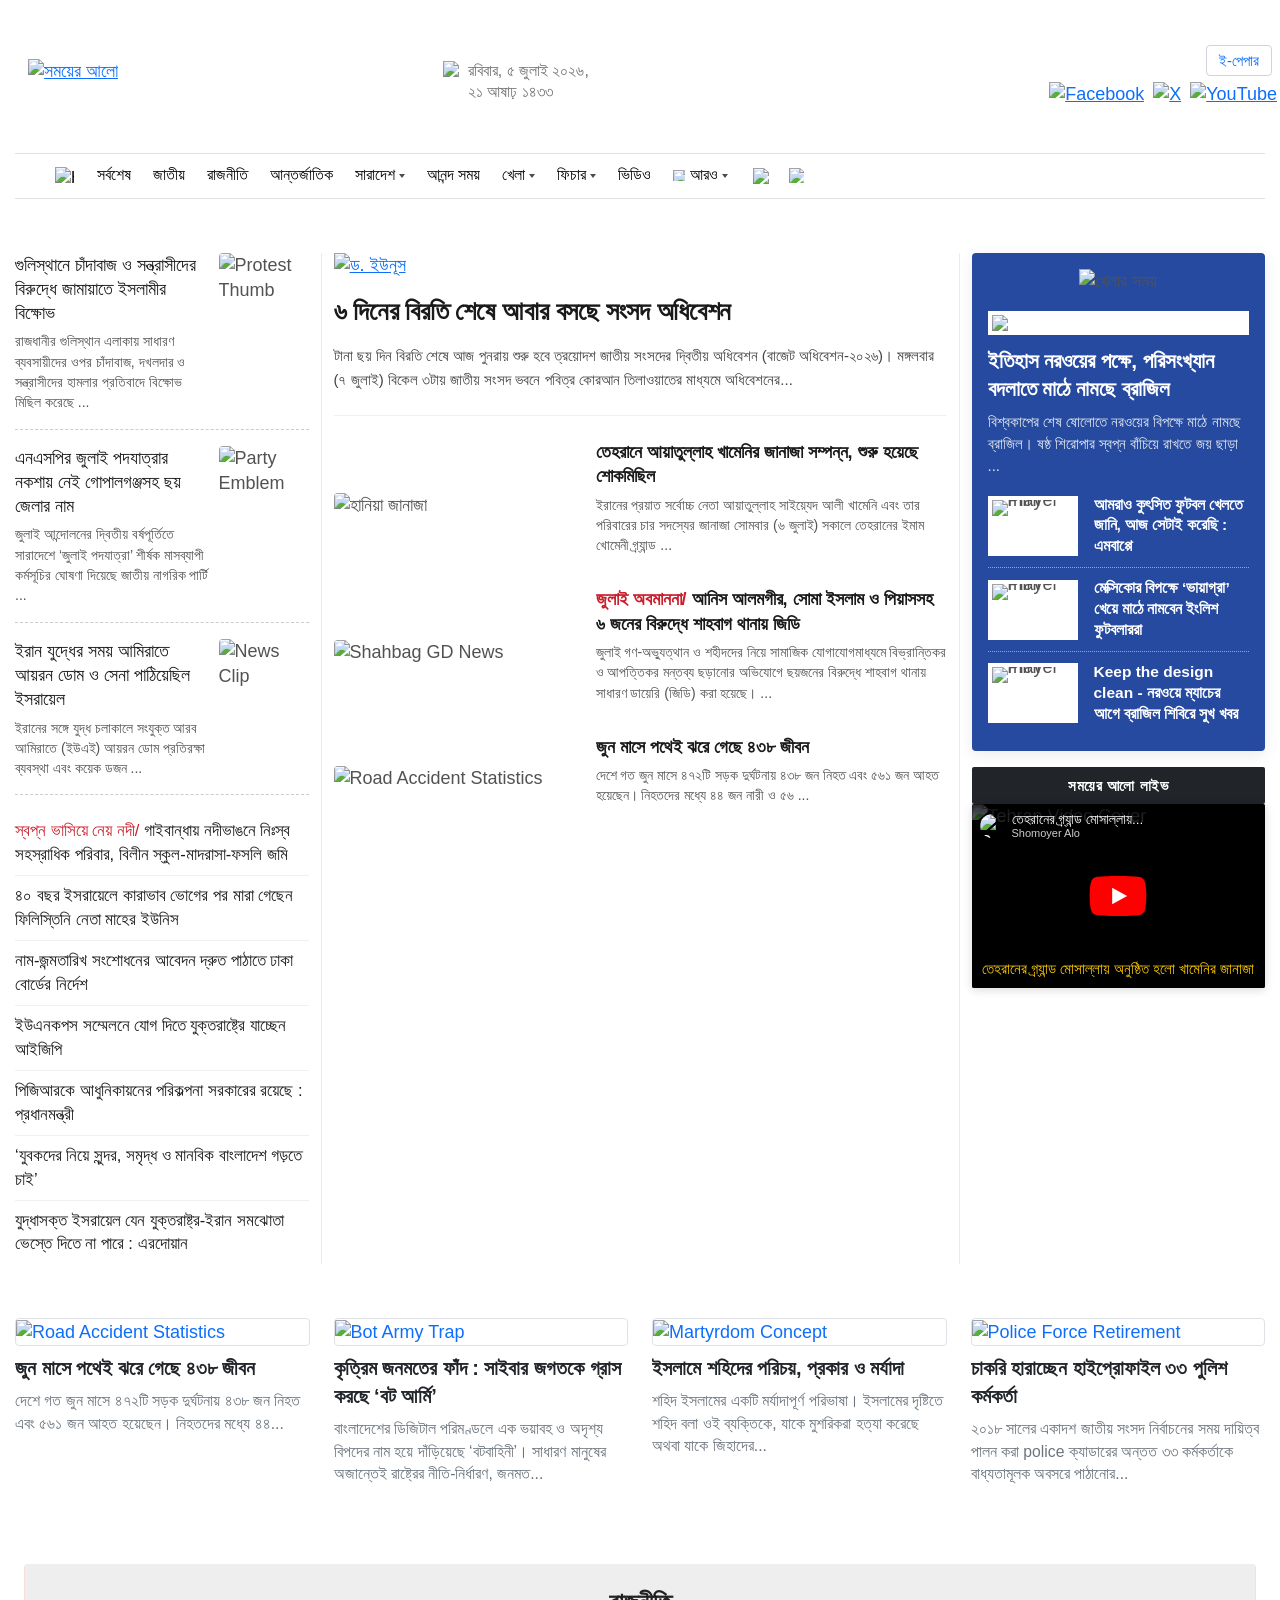
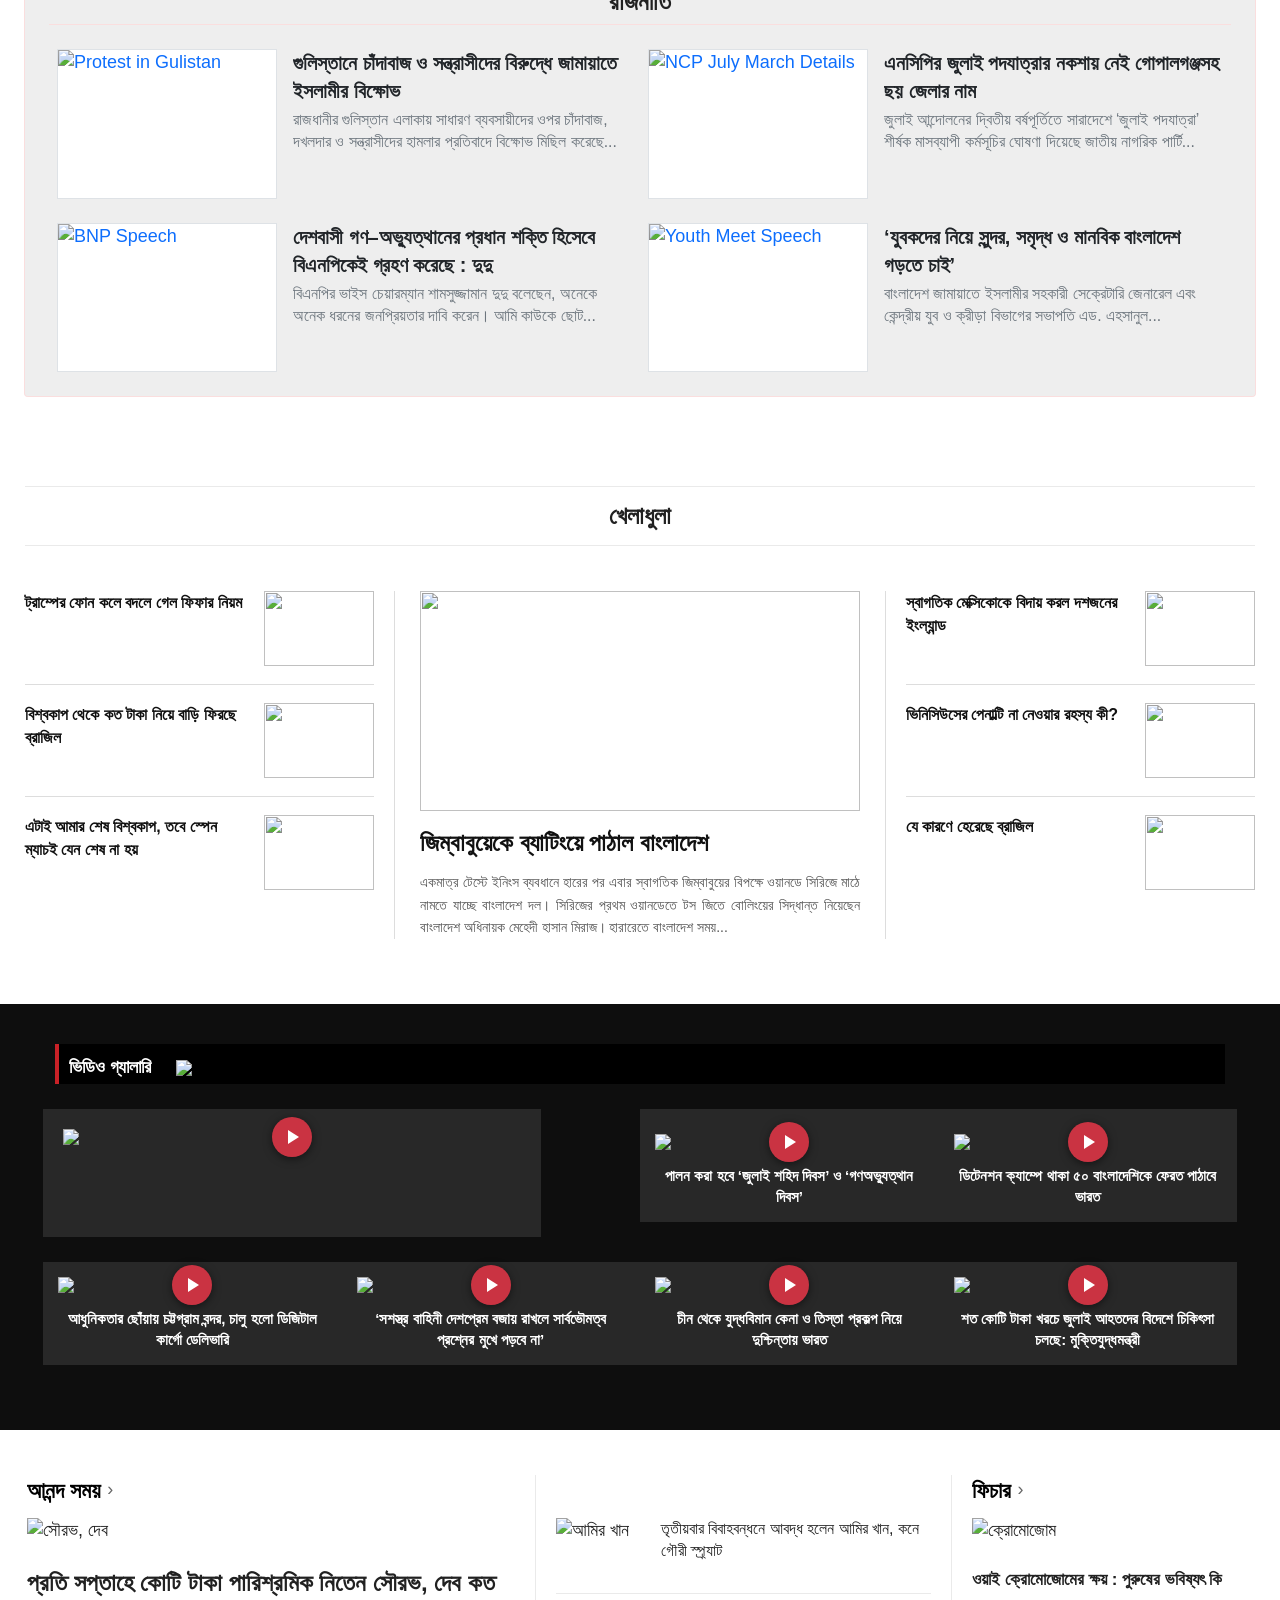
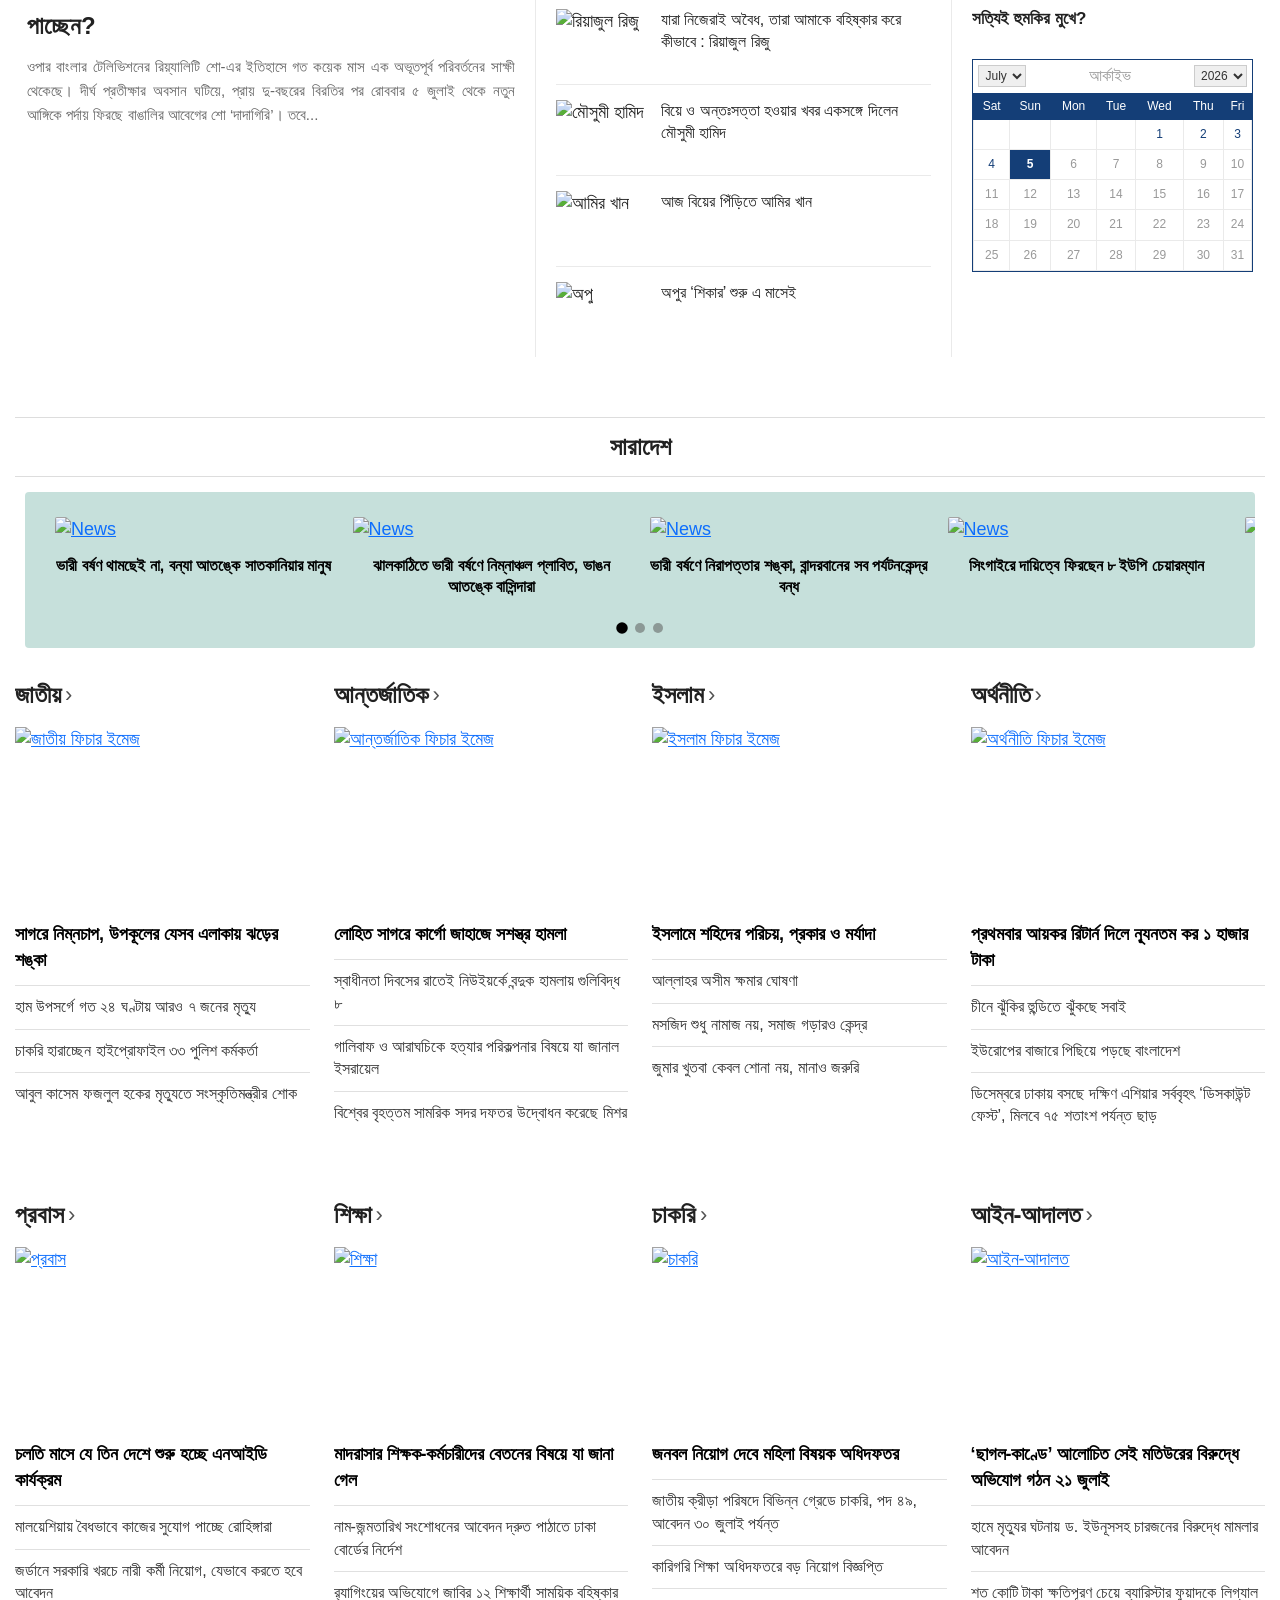
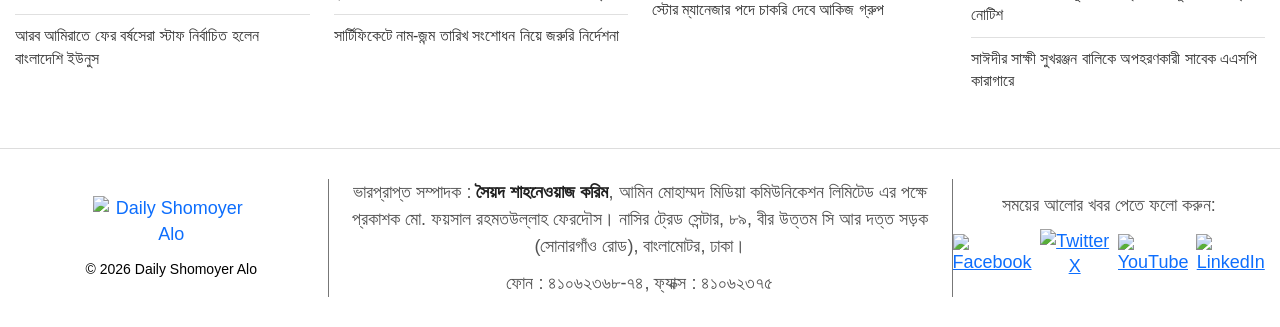
==== commit ee9d33ab: "Fixed Fixed Video Gallery, Country Side Slider, Font and added new news page" ====
--- a/index.html
+++ b/index.html
@@ -288,18 +288,19 @@
 
                     <article class="main-lead-story">
                         <div class="lead-image-wrapper mb-3">
-                            <a href="#">
-                                <img src="https://www.shomoyeralo.com/2026/07/05/sa_120.1783239838.jpg" alt="ড. ইউনূস"
+                            <a href="news2.html">
+                                <img src="https://www.shomoyeralo.com/2026/07/07/sa_113.1783397723.jpg" alt="ড. ইউনূস"
                                     class="img-fluid w-100 main-lead-img">
                             </a>
                         </div>
                         <h1 class="lead-story-title mb-3">
-                            <a href="#">হামে মৃত্যুর ঘটনায় ড. ইউনূসহ চারজনের বিরুদ্ধে মামলার আবেদন</a>
+                            <a href="#">৬ দিনের বিরতি শেষে আবার বসছে সংসদ অধিবেশন</a>
                         </h1>
                         <p class="lead-story-excerpt mb-4">
-                            হামের টিকা সংগ্রহে অবহেলা এবং চিকিৎসা ব্যবস্থাপনায় গাফিলতির কারণে শত শত শিশুর মৃত্যুর
-                            অভিযোগ এনে অন্তর্বর্তীকালীন সরকারের সাবেক প্রধান উপদেষ্টা ড. মুহাম্মদ ইউনূস, স্বাস্থ্য
-                            উপদেষ্টা নূরজাহান বেগমসহ চারজনের...
+                            টানা ছয় দিন বিরতি শেষে আজ পুনরায় শুরু হবে ত্রয়োদশ জাতীয় সংসদের দ্বিতীয় অধিবেশন (বাজেট
+                            অধিবেশন-২০২৬)। মঙ্গলবার (৭ জুলাই) বিকেল ৩টায় জাতীয় সংসদ ভবনে পবিত্র কোরআন তিলাওয়াতের মাধ্যমে
+                            অধিবেশনের...
+
                         </p>
                     </article>
 
@@ -841,142 +842,152 @@
     <!-- ==========================================================================
    SECTION: Video Gallery (ভিডিও গ্যালারি)
    ========================================================================== -->
-    <div class="video-gallery-wrapper">
-        <div class="container video-gallery-container">
-
-            <!-- Header Banner Block -->
-            <a href="https://www.shomoyeralo.com/video/" class="video-header-link">
-                <div class="video-title-banner">
-                    <span>ভিডিও গ্যালারি</span>
-                    <img src="https://www.shomoyeralo.com/images/arrowW.jpg" alt="Arrow">
+    <div class="mood" style="background: #0E0E0E; padding: 40px 0;">
+        <div class="container" style="max-width: 1200px; margin: 0 auto; padding: 0 15px;">
+
+            <!-- Video Section Start -->
+            <a href="https://www.shomoyeralo.com/video/" style="text-decoration: none;">
+                <div
+                    style="height: 40px; background: #000; color: #ffffff; padding: 9px 0 0 10px; margin: 0 0 25px 0; text-align: left; font-family: SolaimanLipi; font-size: 18px; border-left: 4px solid #c92127; display: flex; align-items: center; gap: 8px;">
+                    <b>ভিডিও গ্যালারি</b>&nbsp;&nbsp;<img border="0"
+                        src="https://www.shomoyeralo.com/images/arrowW.jpg">
                 </div>
             </a>
 
-            <!-- TOP HIGHLIGHTS ROW -->
-            <div class="row g-4 mb-4">
-                <!-- Big Featured Video (Left half) -->
-                <div class="col-lg-6 col-md-12">
-                    <div class="video-card large-card">
-                        <a href="https://www.shomoyeralo.com/video/General/1/dhqT7Zws5a4/" class="video-thumb-link">
-                            <div class="video-thumbnail-wrapper">
-                                <img src="https://i.ytimg.com/vi/dhqT7Zws5a4/maxresdefault.jpg" loading="lazy"
-                                    alt="Featured Video" class="img-fluid video-img">
-                                <div class="play-overlay"></div>
-                            </div>
-                            <div class="video-caption large-caption">
-                                চীন থেকে যুদ্ধবিমান কেনা ও তিস্তা প্রকল্প নিয়ে দুশ্চিন্তায় ভারত
-                            </div>
-                        </a>
-                    </div>
-                </div>
-
-                <!-- Top Right Column (Two asymmetrical cards side-by-side) -->
-                <div class="col-lg-6 col-md-12">
-                    <div class="row h-100 g-3">
-                        <!-- Top Right Box 1 (Vertical layout card) -->
-                        <div class="col-sm-6 d-flex">
-                            <div class="video-card flex-fill">
-                                <a href="https://www.shomoyeralo.com/video/General/1/7ddYkHu_IQw/"
-                                    class="video-thumb-link">
-                                    <div class="video-thumbnail-wrapper">
-                                        <img src="https://i.ytimg.com/vi/7ddYkHu_IQw/maxresdefault.jpg" loading="lazy"
-                                            alt="Video" class="img-fluid video-img">
-                                        <div class="play-overlay"></div>
-                                    </div>
-                                    <div class="video-caption">
-                                        শত কোটি টাকা খরচে জুলাই আহতদের বিদেশে চিকিৎসা চলছে: মুক্তিযুদ্ধমন্ত্রী
-                                    </div>
-                                </a>
-                            </div>
-                        </div>
-
-                        <!-- Top Right Box 2 (Horizontal side-by-side card) -->
-                        <div class="col-sm-6 d-flex">
-                            <div class="video-card horizontal-card flex-fill">
-                                <a href="https://www.shomoyeralo.com/video/General/1/vSRtBgiYgGI&amp;t=7s/"
-                                    class="video-thumb-link d-flex h-100 align-items-center">
-                                    <div class="video-thumbnail-wrapper flex-shrink-0">
-                                        <img src="https://i.ytimg.com/vi/vSRtBgiYgGI&amp;t=7s/maxresdefault.jpg"
-                                            loading="lazy" alt="Video" class="img-fluid video-img">
-                                        <div class="play-overlay"></div>
-                                    </div>
-                                    <div class="video-caption horizontal-caption flex-grow-1">
-                                        রাজধানীর সড়ক কার নিয়ন্ত্রণে, অটোরিকশার নাকি ট্রাফিক পুলিশের?
-                                    </div>
-                                </a>
-                            </div>
-                        </div>
-                    </div>
-                </div>
-            </div>
+            <!-- TOP MAIN HIGHLIGHT ROW -->
+            <div class="row" style="margin-bottom: 25px;">
+
+                <!-- Big Featured Video (Left half - col-lg-5 matches your setup layout perfectly) -->
+                <div class="col-lg-5 col-md-5 col-sm-12 col-xs-12 vid-box-card"
+                    style="padding: 20px; background: #282828;">
+                    <a href="https://www.shomoyeralo.com/video/General/1/X_9B2aYwpVI/"
+                        style="text-decoration:none; display:block;">
+                        <div class="img-thumb-container">
+                            <img style="width:100%; display:block;"
+                                src="https://i.ytimg.com/vi/X_9B2aYwpVI/maxresdefault.jpg" loading="lazy">
+                            <div class="custom-play-trigger"></div>
+                        </div>
+                    </a>
+                </div>
+
+                <!-- Empty Spacer (col-lg-1) to replicate exact gaps from image 2 -->
+                <div class="col-lg-1 col-md-1 hidden-sm hidden-xs" style="padding: 0px;"></div>
+
+                <!-- Top Right Box 1 -->
+                <div class="col-lg-3 col-md-3 col-sm-6 col-xs-12 vid-box-card"
+                    style="padding: 0 0 15px 0; background:#282828; margin-bottom: 15px;">
+                    <a href="https://www.shomoyeralo.com/video/General/1/Pql6ebhDBmQ/"
+                        style="text-decoration:none; display:block;">
+                        <div id="tube" style="padding:25px 15px 15px 15px">
+                            <div class="img-thumb-container">
+                                <img style="width:100%; display:block;"
+                                    src="https://i.ytimg.com/vi/Pql6ebhDBmQ/maxresdefault.jpg" loading="lazy">
+                                <div class="custom-play-trigger"></div>
+                            </div>
+                        </div>
+                        <div align="center" class="caption-text-style" style="padding:0 15px;">
+                            পালন করা হবে ‘জুলাই শহিদ দিবস’ ও ‘গণঅভ্যুত্থান দিবস’
+                        </div>
+                    </a>
+                </div>
+
+                <!-- Top Right Box 2 -->
+                <div class="col-lg-3 col-md-3 col-sm-6 col-xs-12 vid-box-card"
+                    style="padding: 0 0 15px 0; background:#282828; margin-bottom: 15px;">
+                    <a href="https://www.shomoyeralo.com/video/General/1/WZthGa_a3kU/"
+                        style="text-decoration:none; display:block;">
+                        <div id="tube" style="padding:25px 15px 15px 15px">
+                            <div class="img-thumb-container">
+                                <img style="width:100%; display:block;"
+                                    src="https://i.ytimg.com/vi/WZthGa_a3kU/maxresdefault.jpg" loading="lazy">
+                                <div class="custom-play-trigger"></div>
+                            </div>
+                        </div>
+                        <div align="center" class="caption-text-style" style="padding:0 15px;">
+                            ডিটেনশন ক্যাম্পে থাকা ৫০ বাংলাদেশিকে ফেরত পাঠাবে ভারত
+                        </div>
+                    </a>
+                </div>
+            </div>
+
+            <div class="clear" style="margin: 0 0 25px 0"></div>
 
             <!-- BOTTOM ROW (4 Equal Columns) -->
-            <div class="row g-3">
+            <div class="row">
                 <!-- Bottom Card 1 -->
-                <div class="col-xl-3 col-lg-3 col-md-6 col-sm-6">
-                    <div class="video-card text-center">
-                        <a href="https://www.shomoyeralo.com/video/General/1/hmCUUW3Dkns/" class="video-thumb-link">
-                            <div class="video-thumbnail-wrapper">
-                                <img src="https://i.ytimg.com/vi/hmCUUW3Dkns/maxresdefault.jpg" loading="lazy"
-                                    alt="Video" class="img-fluid video-img">
-                                <div class="play-overlay"></div>
-                            </div>
-                            <div class="video-caption text-center">
-                                তৃণমূলে বিএনপির প্রচারণা জোরদার, প্রার্থী ঘোষণা কবে?
-                            </div>
-                        </a>
-                    </div>
+                <div class="col-lg-3 col-md-3 col-sm-6 col-xs-12 vid-box-card"
+                    style="padding: 0 0 15px 0; background:#282828; margin-bottom: 25px;">
+                    <a href="https://www.shomoyeralo.com/video/General/1/5CjLZPxIPIs/"
+                        style="text-decoration:none; display:block;">
+                        <div id="tube" style="padding:15px">
+                            <div class="img-thumb-container">
+                                <img style="width:100%; display:block;"
+                                    src="https://i.ytimg.com/vi/5CjLZPxIPIs/maxresdefault.jpg" loading="lazy">
+                                <div class="custom-play-trigger"></div>
+                            </div>
+                        </div>
+                        <div align="center" class="caption-text-style" style="padding:0 15px;">
+                            আধুনিকতার ছোঁয়ায় চট্টগ্রাম বন্দর, চালু হলো ডিজিটাল কার্গো ডেলিভারি
+                        </div>
+                    </a>
                 </div>
 
                 <!-- Bottom Card 2 -->
-                <div class="col-xl-3 col-lg-3 col-md-6 col-sm-6">
-                    <div class="video-card text-center">
-                        <a href="https://www.shomoyeralo.com/video/General/1/0zbcv-xENX8/" class="video-thumb-link">
-                            <div class="video-thumbnail-wrapper">
-                                <img src="https://i.ytimg.com/vi/0zbcv-xENX8/maxresdefault.jpg" loading="lazy"
-                                    alt="Video" class="img-fluid video-img">
-                                <div class="play-overlay"></div>
-                            </div>
-                            <div class="video-caption text-center">
-                                চীনের করিডোরে যত সম্ভাবনা ও চ্যালেঞ্জ
-                            </div>
-                        </a>
-                    </div>
+                <div class="col-lg-3 col-md-3 col-sm-6 col-xs-12 vid-box-card"
+                    style="padding: 0 0 15px 0; background:#282828; margin-bottom: 25px;">
+                    <a href="https://www.shomoyeralo.com/video/General/1/Vk8mcZZdDJs/"
+                        style="text-decoration:none; display:block;">
+                        <div id="tube" style="padding:15px">
+                            <div class="img-thumb-container">
+                                <img style="width:100%; display:block;"
+                                    src="https://i.ytimg.com/vi/Vk8mcZZdDJs/maxresdefault.jpg" loading="lazy">
+                                <div class="custom-play-trigger"></div>
+                            </div>
+                        </div>
+                        <div align="center" class="caption-text-style" style="padding:0 15px;">
+                            ‘সশস্ত্র বাহিনী দেশপ্রেম বজায় রাখলে সার্বভৌমত্ব প্রশ্নের মুখে পড়বে না’
+                        </div>
+                    </a>
                 </div>
 
                 <!-- Bottom Card 3 -->
-                <div class="col-xl-3 col-lg-3 col-md-6 col-sm-6">
-                    <div class="video-card text-center">
-                        <a href="https://www.shomoyeralo.com/video/General/1/ZKnBFs7cEug/" class="video-thumb-link">
-                            <div class="video-thumbnail-wrapper">
-                                <img src="https://i.ytimg.com/vi/ZKnBFs7cEug/maxresdefault.jpg" loading="lazy"
-                                    alt="Video" class="img-fluid video-img">
-                                <div class="play-overlay"></div>
-                            </div>
-                            <div class="video-caption text-center">
-                                'খোলসের আড়ালে শূন্যতা' নিয়ে দাঁড়িয়ে ব্যাংক খাত, সামনে কঠিন দিন!
-                            </div>
-                        </a>
-                    </div>
+                <div class="col-lg-3 col-md-3 col-sm-6 col-xs-12 vid-box-card"
+                    style="padding: 0 0 15px 0; background:#282828; margin-bottom: 25px;">
+                    <a href="https://www.shomoyeralo.com/video/General/1/dhqT7Zws5a4/"
+                        style="text-decoration:none; display:block;">
+                        <div id="tube" style="padding:15px">
+                            <div class="img-thumb-container">
+                                <img style="width:100%; display:block;"
+                                    src="https://i.ytimg.com/vi/dhqT7Zws5a4/maxresdefault.jpg" loading="lazy">
+                                <div class="custom-play-trigger"></div>
+                            </div>
+                        </div>
+                        <div align="center" class="caption-text-style" style="padding:0 15px;">
+                            চীন থেকে যুদ্ধবিমান কেনা ও তিস্তা প্রকল্প নিয়ে দুশ্চিন্তায় ভারত
+                        </div>
+                    </a>
                 </div>
 
                 <!-- Bottom Card 4 -->
-                <div class="col-xl-3 col-lg-3 col-md-6 col-sm-6">
-                    <div class="video-card text-center">
-                        <a href="https://www.shomoyeralo.com/video/General/1/Fxir21cUJTc/" class="video-thumb-link">
-                            <div class="video-thumbnail-wrapper">
-                                <img src="https://i.ytimg.com/vi/Fxir21cUJTc/maxresdefault.jpg" loading="lazy"
-                                    alt="Video" class="img-fluid video-img">
-                                <div class="play-overlay"></div>
-                            </div>
-                            <div class="video-caption text-center">
-                                চ্যালেঞ্জের মুখে পোশাক খাত, দ্বিতীয় স্থান হারাচ্ছে বাংলাদেশ!
-                            </div>
-                        </a>
-                    </div>
-                </div>
-            </div>
-
+                <div class="col-lg-3 col-md-3 col-sm-6 col-xs-12 vid-box-card"
+                    style="padding: 0 0 15px 0; background:#282828; margin-bottom: 25px;">
+                    <a href="https://www.shomoyeralo.com/video/General/1/7ddYkHu_IQw/"
+                        style="text-decoration:none; display:block;">
+                        <div id="tube" style="padding:15px">
+                            <div class="img-thumb-container">
+                                <img style="width:100%; display:block;"
+                                    src="https://i.ytimg.com/vi/7ddYkHu_IQw/maxresdefault.jpg" loading="lazy">
+                                <div class="custom-play-trigger"></div>
+                            </div>
+                        </div>
+                        <div align="center" class="caption-text-style" style="padding:0 15px;">
+                            শত কোটি টাকা খরচে জুলাই আহতদের বিদেশে চিকিৎসা চলছে: মুক্তিযুদ্ধমন্ত্রী
+                        </div>
+                    </a>
+                </div>
+            </div>
+
+            <div class="clear"></div>
         </div>
     </div>
     <!-- ==========================================================================
@@ -1191,74 +1202,147 @@
         </div>
 
         <div class="country-slider-wrapper">
-            <div class="country-row-grid">
-
+            <!-- The Horizontal Track -->
+            <div class="country-row-grid" id="sliderTrack">
+
+                <!-- PAGE 1 (Cards 1-4) -->
                 <div class="country-news-card">
                     <div class="country-card-inner">
-                        <div class="country-image-holder">
-                            <a href="https://www.shomoyeralo.com/news/371010">
-                                <img src="https://www.shomoyeralo.com/2026/07/05/sa_125.1783250562_th.jpg"
-                                    alt="কুড়িগ্রামে বন্যা">
-                            </a>
-                        </div>
-                        <div class="country-text-title">
-                            <a href="https://www.shomoyeralo.com/news/371010">কুড়িগ্রামে বন্যার পানি নামতেই ভেসে উঠছে
-                                ফসলের ক্ষতচিহ্ন</a>
-                        </div>
-                    </div>
-                </div>
-
+                        <div class="country-image-holder"><a href="#"><img
+                                    src="https://www.shomoyeralo.com/2026/07/07/sa_125.1783398842_th.jpg"
+                                    alt="News"></a>
+                        </div>
+                        <div class="country-text-title"><a href="#">ভারী বর্ষণ থামছেই না, বন্যা আতঙ্কে সাতকানিয়ার
+                                মানুষ</a>
+                        </div>
+                    </div>
+                </div>
                 <div class="country-news-card">
                     <div class="country-card-inner">
-                        <div class="country-image-holder">
-                            <a href="https://www.shomoyeralo.com/news/371006">
-                                <img src="https://www.shomoyeralo.com/2026/07/05/sa_119.1783249615_th.jpg"
-                                    alt="শেরপুরে এআই ক্যামেরা">
-                            </a>
-                        </div>
-                        <div class="country-text-title">
-                            <a href="https://www.shomoyeralo.com/news/371006">বন্যহাতির গতিবিধি পর্যবেক্ষণে শেরপুরে বসছে
-                                এআই ক্যামেরা ও জলাধার</a>
-                        </div>
-                    </div>
-                </div>
-
+                        <div class="country-image-holder"><a href="#"><img
+                                    src="https://www.shomoyeralo.com/2026/07/06/sa_125.1783351230_th.jpg"
+                                    alt="News"></a>
+                        </div>
+                        <div class="country-text-title"><a href="#">ঝালকাঠিতে ভারী বর্ষণে নিম্নাঞ্চল প্লাবিত, ভাঙন
+                                আতঙ্কে
+                                বাসিন্দারা</a></div>
+                    </div>
+                </div>
                 <div class="country-news-card">
                     <div class="country-card-inner">
-                        <div class="country-image-holder">
-                            <a href="https://www.shomoyeralo.com/news/371005">
-                                <img src="https://www.shomoyeralo.com/2026/07/05/sa_125.1783249321_th.jpg"
-                                    alt="চলনবিলে নৌকা তৈরি">
-                            </a>
-                        </div>
-                        <div class="country-text-title">
-                            <a href="https://www.shomoyeralo.com/news/371005">চলনবিলে বন্যার পানি আসায় নৌকা তৈরির
-                                ধুম</a>
-                        </div>
-                    </div>
-                </div>
-
+                        <div class="country-image-holder"><a href="#"><img
+                                    src="https://www.shomoyeralo.com/2026/07/06/sa_119.1783358361_th.jpg"
+                                    alt="News"></a>
+                        </div>
+                        <div class="country-text-title"><a href="#">ভারী বর্ষণে নিরাপত্তার শঙ্কা, বান্দরবানের সব
+                                পর্যটনকেন্দ্র বন্ধ</a></div>
+                    </div>
+                </div>
                 <div class="country-news-card">
                     <div class="country-card-inner">
-                        <div class="country-image-holder">
-                            <a href="https://www.shomoyeralo.com/news/371002">
-                                <img src="https://www.shomoyeralo.com/2026/07/05/sa_119.1783248339_th.jpg"
-                                    alt="কাপাসিয়ায় টিনশেড">
-                            </a>
-                        </div>
-                        <div class="country-text-title">
-                            <a href="https://www.shomoyeralo.com/news/371002">কাপাসিয়ায় জরাজীর্ণ টিনশেডে চিকিৎসাসেবা,
-                                চরম ভোগান্তিতে মানুষ</a>
-                        </div>
-                    </div>
-                </div>
-
-            </div>
-
-            <div class="country-slider-dots">
-                <span class="dot"></span>
-                <span class="dot"></span>
-                <span class="dot active"></span>
+                        <div class="country-image-holder"><a href="#"><img
+                                    src="https://www.shomoyeralo.com/2026/07/06/sa_119.1783353649_th.jpg"
+                                    alt="News"></a>
+                        </div>
+                        <div class="country-text-title"><a href="#">সিংগাইরে দায়িত্বে ফিরছেন ৮ ইউপি চেয়ারম্যান</a>
+                        </div>
+                    </div>
+                </div>
+
+                <!-- PAGE 2 (Cards 5-8) -->
+                <div class="country-news-card">
+                    <div class="country-card-inner">
+                        <div class="country-image-holder"><a href="#"><img
+                                    src="https://www.shomoyeralo.com/2026/07/05/sa_125.1783250562_th.jpg"
+                                    alt="News"></a>
+                        </div>
+                        <div class="country-text-title"><a href="#">কুড়িগ্রামে বন্যার পানি নামতেই ভেসে উঠছে ফসলের
+                                ক্ষতচিহ্ন</a></div>
+                    </div>
+                </div>
+                <div class="country-news-card">
+                    <div class="country-card-inner">
+                        <div class="country-image-holder"><a href="#"><img
+                                    src="https://www.shomoyeralo.com/2026/07/05/sa_119.1783249615_th.jpg"
+                                    alt="News"></a>
+                        </div>
+                        <div class="country-text-title"><a href="#">বন্যহাতির গতিবিধি পর্যবেক্ষণে শেরপুরে বসছে এআই
+                                ক্যামেরা</a></div>
+                    </div>
+                </div>
+                <div class="country-news-card">
+                    <div class="country-card-inner">
+                        <div class="country-image-holder"><a href="#"><img
+                                    src="https://www.shomoyeralo.com/2026/07/05/sa_125.1783249321_th.jpg"
+                                    alt="News"></a>
+                        </div>
+                        <div class="country-text-title"><a href="#">চলনবিলে বন্যার পানি আসায় নৌকা তৈরির ধুম</a></div>
+                    </div>
+                </div>
+                <div class="country-news-card">
+                    <div class="country-card-inner">
+                        <div class="country-image-holder"><a href="#"><img
+                                    src="https://www.shomoyeralo.com/2026/07/06/sa_119.1783350539_th.jpg"
+                                    alt="News"></a>
+                        </div>
+                        <div class="country-text-title"><a href="#">নিঝুমদ্বীপে মাছ ধরতে গিয়ে পানিতে ডুবে জেলের
+                                মৃত্যু</a>
+                        </div>
+                    </div>
+                </div>
+
+                <!-- PAGE 3 (Cards 9-12) -->
+                <div class="country-news-card">
+                    <div class="country-card-inner">
+                        <div class="country-image-holder"><a href="#"><img
+                                    src="https://www.shomoyeralo.com/2026/07/07/sa_125.1783398842_th.jpg"
+                                    alt="News"></a>
+                        </div>
+                        <div class="country-text-title"><a href="#">পাহাড় ধসের শঙ্কা, ঝুঁকিপূর্ণ বাসিন্দাদের নিরাপদ
+                                আশ্রয়ে
+                                স্থানান্তর</a></div>
+                    </div>
+                </div>
+                <div class="country-news-card">
+                    <div class="country-card-inner">
+                        <div class="country-image-holder"><a href="#"><img
+                                    src="https://www.shomoyeralo.com/2026/07/06/sa_125.1783351230_th.jpg"
+                                    alt="News"></a>
+                        </div>
+                        <div class="country-text-title"><a href="#">টানা বৃষ্টিতে তলিয়ে গেছে রাস্তাঘাট, ব্যাহত
+                                জনজীবন</a>
+                        </div>
+                    </div>
+                </div>
+                <div class="country-news-card">
+                    <div class="country-card-inner">
+                        <div class="country-image-holder"><a href="#"><img
+                                    src="https://www.shomoyeralo.com/2026/07/06/sa_119.1783358361_th.jpg"
+                                    alt="News"></a>
+                        </div>
+                        <div class="country-text-title"><a href="#">নদীর পানি বিপৎসীমার ওপরে, নতুন নতুন এলাকা
+                                প্লাবিত</a>
+                        </div>
+                    </div>
+                </div>
+                <div class="country-news-card">
+                    <div class="country-card-inner">
+                        <div class="country-image-holder"><a href="#"><img
+                                    src="https://www.shomoyeralo.com/2026/07/06/sa_119.1783353649_th.jpg"
+                                    alt="News"></a>
+                        </div>
+                        <div class="country-text-title"><a href="#">ত্রাণ বিতরণ কার্যক্রম শুরু, বন্যাকবলিত মানুষের পাশে
+                                প্রশাসন</a></div>
+                    </div>
+                </div>
+
+            </div>
+
+            <!-- 3 Strict Dots Controls -->
+            <div class="country-slider-dots" id="dotsContainer">
+                <span class="dot active" onclick="jumpToPage(0)"></span>
+                <span class="dot" onclick="jumpToPage(1)"></span>
+                <span class="dot" onclick="jumpToPage(2)"></span>
             </div>
         </div>
     </div>
--- a/style.css
+++ b/style.css
@@ -3,12 +3,9 @@
    ========================================================================== */
 @font-face {
     font-family: 'SolaimanLipi';
+    src: url('fonts/SolaimanLipi_20-04-07.ttf') format('truetype');
+    font-weight: 400;
     font-style: normal;
-    font-weight: 400;
-    src: url('../images/solaimanlipi_20-04-07.eot') format('embedded-opentype'),
-        url('../images/solaimanlipi_20-04-07.woff') format('woff'),
-        url('../images/solaimanlipi_20-04-07.ttf') format('truetype'),
-        url('../images/solaimanlipi_20-04-07.svg') format('svg');
     font-display: swap;
 }
 
@@ -868,148 +865,57 @@
    CSS STYLING: Premium Video Gallery Engine
    ========================================================================== --> */
 
-/* Dark deep canvas container layout context setting */
-.video-gallery-wrapper {
-    background-color: #0E0E0E;
-    width: 100%;
-    padding: 40px 0;
-    box-sizing: border-box;
-}
-
-/* Constrains internal layout frame boundaries from side screen edges */
-.video-gallery-container {
-    max-width: 1200px !important;
-    margin: 0 auto !important;
-    padding-left: 20px !important;
-    padding-right: 20px !important;
-}
-
-/* Header Text Banner Block Styles */
-.video-header-link {
-    text-decoration: none !important;
-}
-
-.video-title-banner {
-    height: 44px;
-    background-color: #000000;
-    color: #ffffff;
-    padding: 10px 15px;
-    margin-bottom: 25px;
-    text-align: left;
-    font-family: 'SolaimanLipi', sans-serif;
-    font-size: 18px;
-    font-weight: bold;
-    display: flex;
-    align-items: center;
-    gap: 10px;
-    border-left: 4px solid #c92127;
-    /* Accent brand colored side flag */
-}
-
-/* General Video Display Container Cards */
-.video-card {
-    background-color: #282828;
-    padding: 12px;
-    border-radius: 4px;
-    transition: background-color 0.4s ease;
-    height: 100%;
-    box-sizing: border-box;
-}
-
-.video-card:hover {
-    background-color: #006B39;
-    /* Changes to exact target brand emerald green */
-}
-
-.video-thumb-link {
-    text-decoration: none !important;
-    display: block;
-    height: 100%;
-}
-
-/* Strict positioning frame wrapper for play overlays and image aspect ratios */
-.video-thumbnail-wrapper {
+/* Smooth transitions and brand green hover */
+div.vid-box-card {
+    background: #282828;
+    cursor: pointer;
+    transition: background 0.3s ease;
+}
+
+div.vid-box-card:hover {
+    background: #006B39 !important;
+}
+
+/* Strict responsive position wrapper for centering the play buttons */
+.img-thumb-container {
     position: relative;
     width: 100%;
-    aspect-ratio: 16 / 9;
-    background-color: #1a1a1a;
-    overflow: hidden;
-    border-radius: 2px;
-}
-
-.video-img {
-    width: 100%;
-    height: 100%;
-    object-fit: cover;
-    display: block;
-}
-
-/* Overlaid Red Play Icons */
-.play-overlay {
+    display: block;
+}
+
+/* Exact Red Play Overlays matching the images */
+.custom-play-trigger {
     position: absolute;
     top: 50%;
     left: 50%;
     transform: translate(-50%, -50%);
-    width: 44px;
-    height: 44px;
-    background-color: #dc3545;
+    width: 40px;
+    height: 40px;
+    background-color: rgba(220, 53, 69, 0.9);
     border-radius: 50%;
     display: flex;
     align-items: center;
     justify-content: center;
-    box-shadow: 0 4px 10px rgba(0, 0, 0, 0.4);
-}
-
-.play-overlay::after {
+    box-shadow: 0 2px 8px rgba(0, 0, 0, 0.5);
+}
+
+.custom-play-trigger::after {
     content: "";
     display: block;
     width: 0;
     height: 0;
     border-style: solid;
-    border-width: 8px 0 8px 14px;
+    border-width: 7px 0 7px 11px;
     border-color: transparent transparent transparent #ffffff;
-    margin-left: 4px;
-}
-
-/* Typography Label Formatting */
-.video-caption {
+    margin-left: 3px;
+}
+
+.caption-text-style {
+    color: #fff;
     font-family: 'SolaimanLipi', sans-serif;
     font-size: 15px;
-    color: #ffffff;
-    line-height: 1.45;
-    margin-top: 12px;
     font-weight: bold;
-    text-align: center;
-    display: -webkit-box;
-    -webkit-line-clamp: 2;
-    -webkit-box-orient: vertical;
-    overflow: hidden;
-}
-
-/* Left Hero Video Specific Variants */
-.large-card {
-    padding: 16px;
-}
-
-.large-caption {
-    font-size: 22px;
-    line-height: 1.35;
-    margin-top: 15px;
-    text-align: left;
-}
-
-/* Horizontal Side Aligned Card Variants */
-.horizontal-card .video-thumbnail-wrapper {
-    width: 130px;
-    aspect-ratio: 4 / 3;
-    margin-bottom: 0;
-}
-
-.horizontal-caption {
-    margin-top: 0;
-    padding-left: 12px;
-    text-align: left;
-    font-size: 14px;
+    line-height: 1.4;
 }
 
 
@@ -1227,7 +1133,6 @@
    CSS STYLING: Country Side Slider Section (সারাদেশ)
    ========================================================================== */
 
-/* Outer Framework Container */
 .country-section-container {
     width: 100%;
     max-width: 1300px;
@@ -1236,7 +1141,6 @@
     box-sizing: border-box;
 }
 
-/* Header & Top/Bottom Separation Lines */
 .country-header {
     width: 100%;
     text-align: center;
@@ -1254,30 +1158,37 @@
     display: inline-block;
 }
 
-/* Background Slider Panel matching image_44e440 exactly */
+/* Main Mask Box Frame */
 .country-slider-wrapper {
     background-color: #C6E0DB;
     padding: 25px 20px 15px 20px;
     margin: 0 10px;
-    /* FIX: Decreases the outer length/width of the green container box */
     box-sizing: border-box;
     position: relative;
     border-radius: 4px;
-}
-
-/* Flex Grid Container for Carousel Row items */
+    overflow: hidden;
+    /* Strict clipping - cuts off anything beyond the layout boundaries */
+}
+
+/* The horizontal moving rail container */
 .country-row-grid {
     display: flex;
-    flex-wrap: wrap;
-    margin: 0 -10px;
-}
-
-/* Item Column Blocks Setup (25% Width split for 4 across grid) */
+    flex-wrap: nowrap;
+    width: 100%;
+    transition: transform 0.6s cubic-bezier(0.25, 1, 0.5, 1);
+    will-change: transform;
+}
+
+/* Card layout rules */
 .country-news-card {
+    box-sizing: border-box;
+    padding: 0 10px;
+    margin-bottom: 10px;
+
+    /* Exactly 25% means 4 items fill 100% of the screen precisely */
     width: 25%;
-    padding: 0 15px;
-    box-sizing: border-box;
-    margin-bottom: 10px;
+    min-width: 25%;
+    flex: 0 0 25%;
 }
 
 .country-card-inner {
@@ -1286,10 +1197,10 @@
     flex-direction: column;
 }
 
-/* Image Wrapper Layouts */
 .country-image-holder {
     width: 100%;
     overflow: hidden;
+    border-radius: 2px;
 }
 
 .country-image-holder img {
@@ -1299,14 +1210,12 @@
     object-fit: cover;
 }
 
-/* Title text typography fixes and line heights spacing configurations */
 .country-text-title {
     font-family: 'SolaimanLipi', sans-serif;
     font-size: 16px;
     text-align: center;
     margin-top: 12px;
-    line-height: 1.25;
-    /* Beautiful gap separation line fix rules */
+    line-height: 1.35;
 }
 
 .country-text-title a {
@@ -1319,50 +1228,53 @@
     color: #143E77;
 }
 
-/* Bottom Pagination Slide Indicators Dots Container styling */
+/* Bottom Pagination Styling */
 .country-slider-dots {
     display: flex;
     justify-content: center;
     align-items: center;
-    gap: 6px;
-    margin-top: 10px;
+    gap: 8px;
+    margin-top: 15px;
     width: 100%;
 }
 
 .country-slider-dots .dot {
-    width: 8px;
-    height: 8px;
+    width: 10px;
+    height: 10px;
     background-color: #8C9996;
     border-radius: 50%;
     display: inline-block;
     cursor: pointer;
+    transition: background-color 0.3s ease, transform 0.2s ease;
 }
 
 .country-slider-dots .dot.active {
     background-color: #000000;
-    /* Dark highlight point selection indicator dot */
-}
-
-/* Responsive Adaptive Viewports Media Breaks queries */
+    transform: scale(1.15);
+}
+
+/* Responsive viewports adjustments */
 @media (max-width: 991px) {
     .country-news-card {
         width: 50%;
-        /* Switches to 2 items per row on tablets/medium screens */
+        min-width: 50%;
+        flex: 0 0 50%;
+        /* 2 cards per page view */
     }
 }
 
 @media (max-width: 600px) {
     .country-news-card {
         width: 100%;
-        /* Full single item block scale configurations on mobile devices */
-        padding: 0 5px;
+        min-width: 100%;
+        flex: 0 0 100%;
+        /* 1 card per page view */
     }
 
     .country-slider-wrapper {
-        padding: 15px 10px;
-    }
-}
-
+        padding: 20px 10px 15px 10px;
+    }
+}
 
 /* ==========================================================================
    CSS STYLING: Category News Grid Section
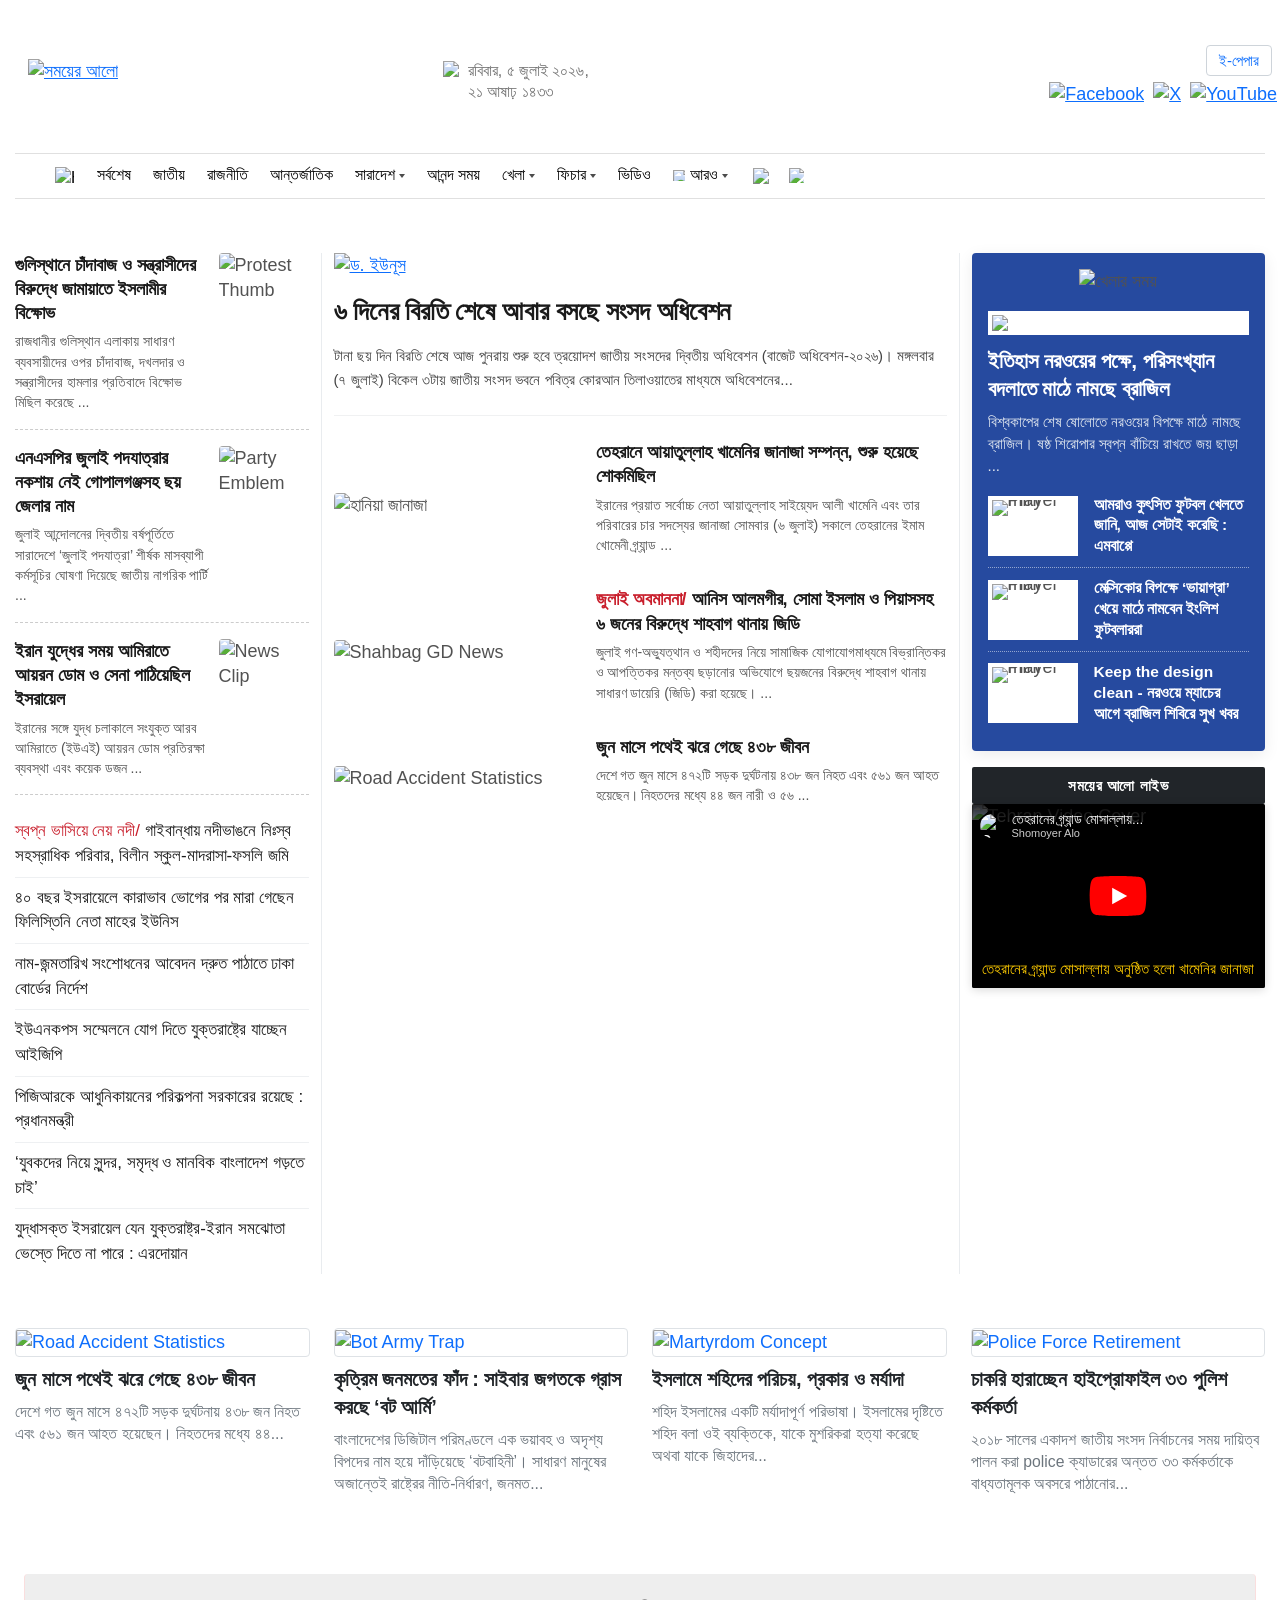
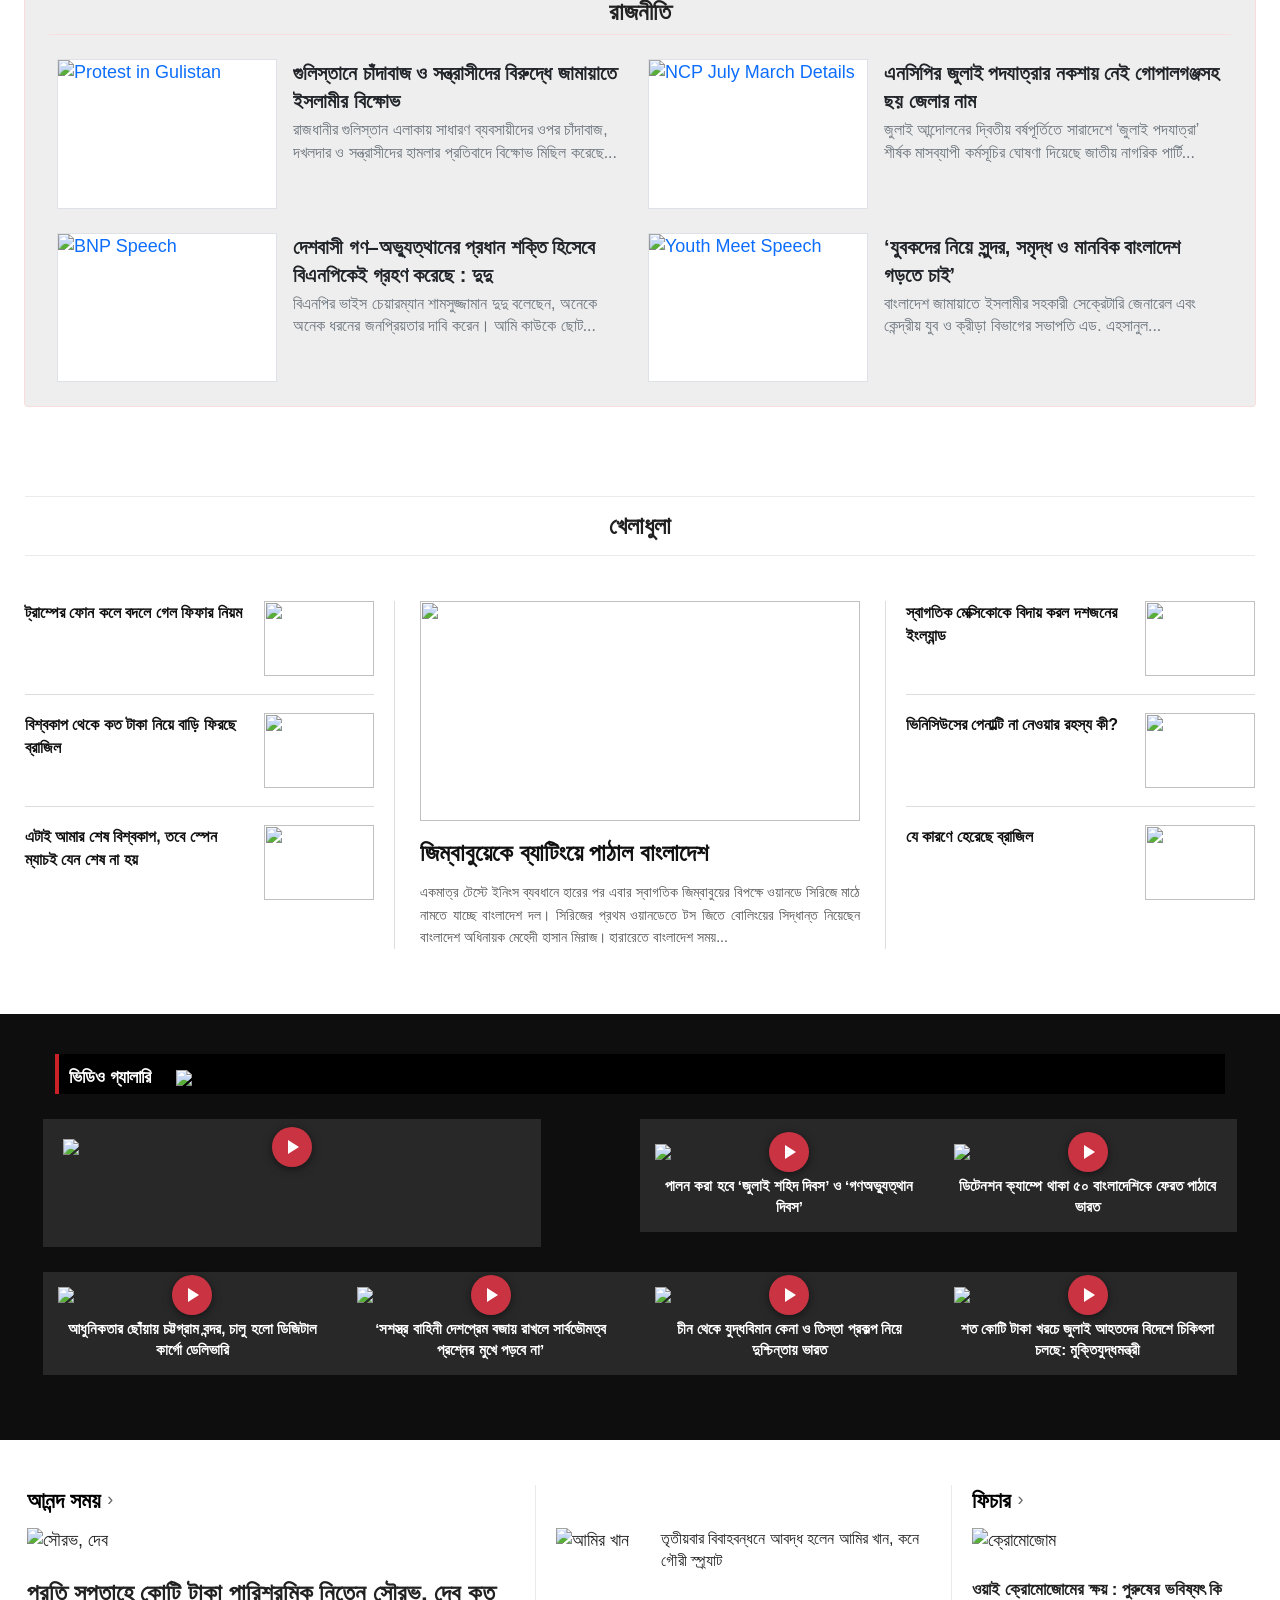
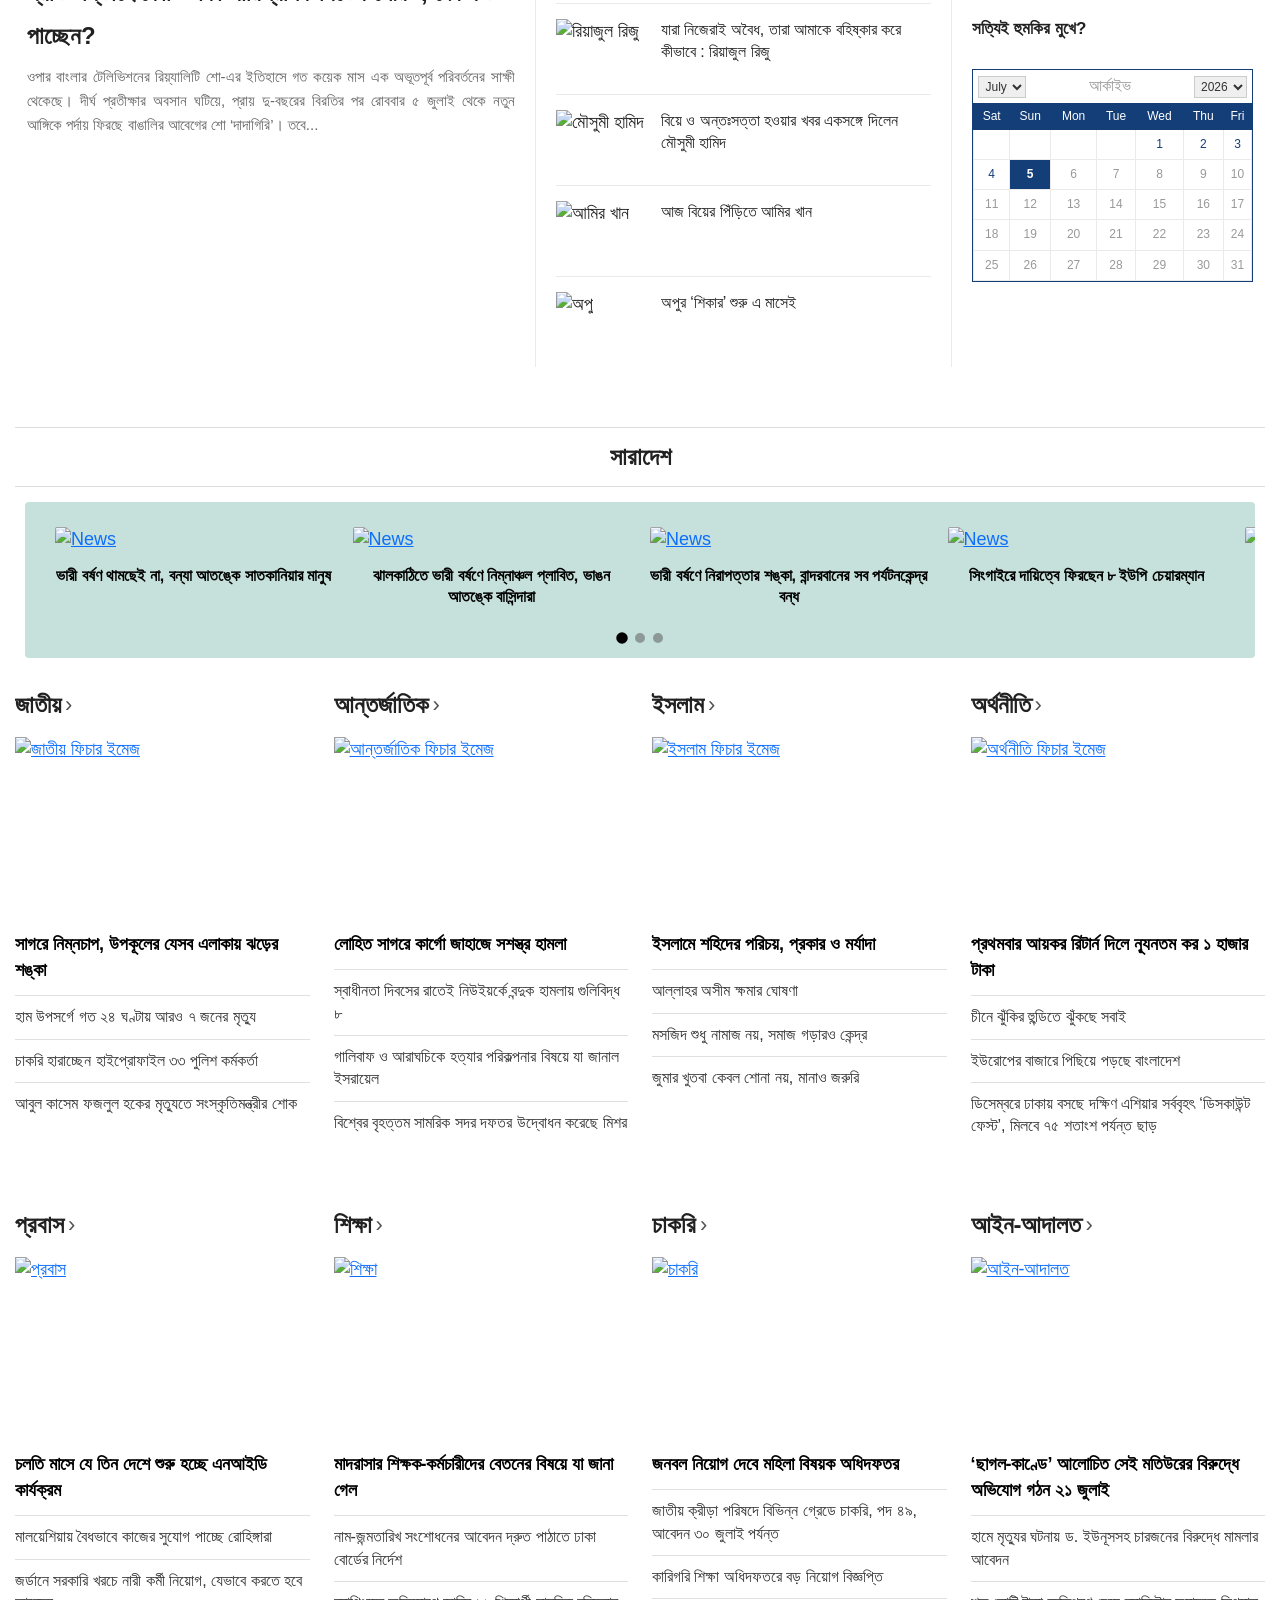
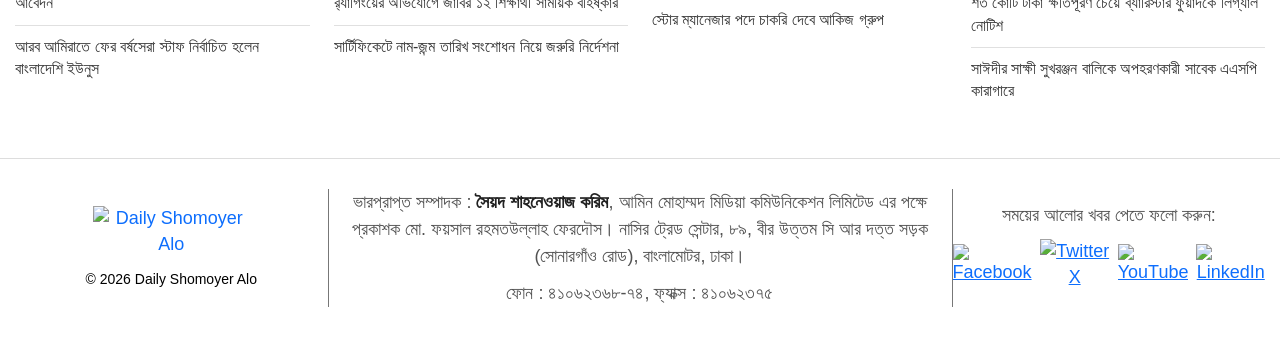
==== commit 9eea26dc: "Added a link" ====
--- a/index.html
+++ b/index.html
@@ -294,7 +294,7 @@
                             </a>
                         </div>
                         <h1 class="lead-story-title mb-3">
-                            <a href="#">৬ দিনের বিরতি শেষে আবার বসছে সংসদ অধিবেশন</a>
+                            <a href="news2.html">৬ দিনের বিরতি শেষে আবার বসছে সংসদ অধিবেশন</a>
                         </h1>
                         <p class="lead-story-excerpt mb-4">
                             টানা ছয় দিন বিরতি শেষে আজ পুনরায় শুরু হবে ত্রয়োদশ জাতীয় সংসদের দ্বিতীয় অধিবেশন (বাজেট
--- a/style.css
+++ b/style.css
@@ -433,7 +433,7 @@
 /* Left Sidebar Article Custom Layouts */
 .sidebar-story-title {
     font-size: 18px;
-    font-weight: 400;
+    font-weight: 700;
     line-height: 1.35;
     margin-bottom: 6px;
 }
@@ -635,7 +635,7 @@
     color: #1a1a1a !important;
     text-decoration: none !important;
     font-family: 'SolaimanLipi', Arial, sans-serif !important;
-    font-size: 16.5px !important;
+    font-size: 17px !important;
     font-weight: 400 !important;
     line-height: 1.45 !important;
     display: block;
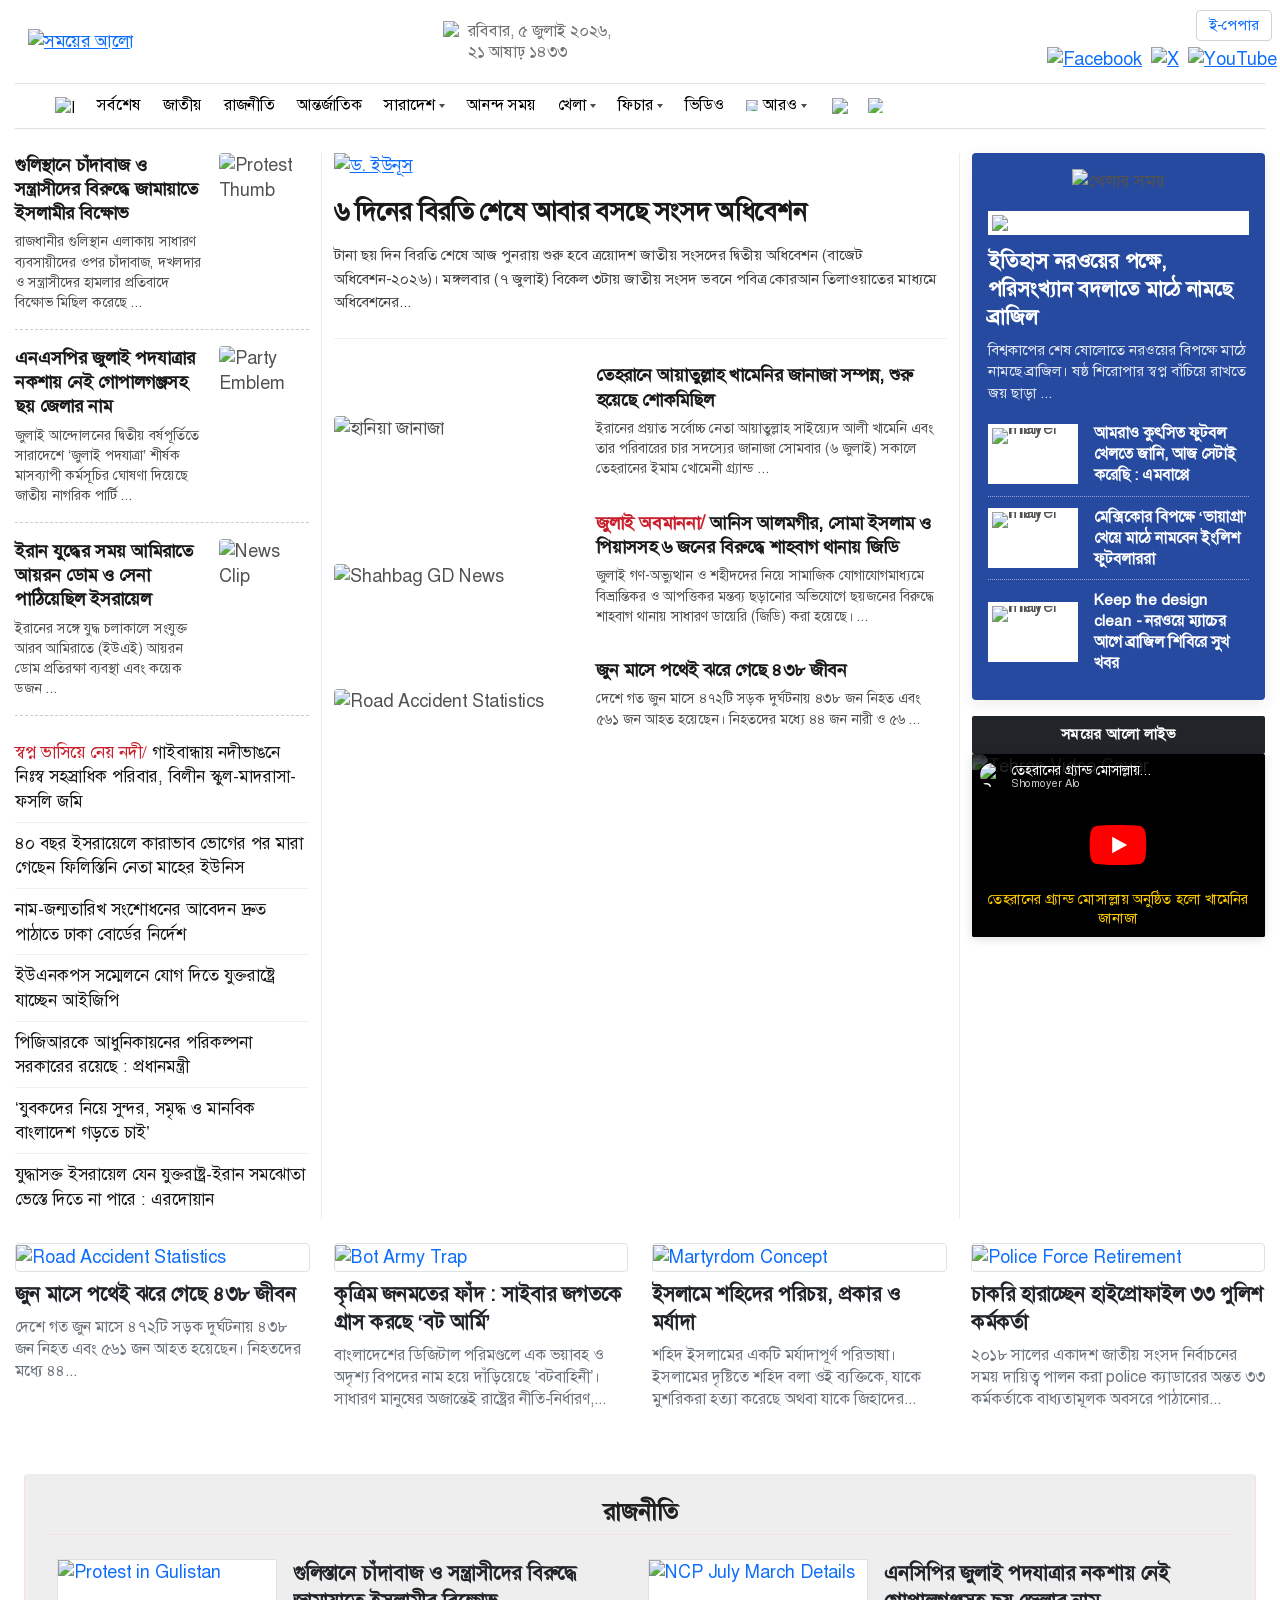
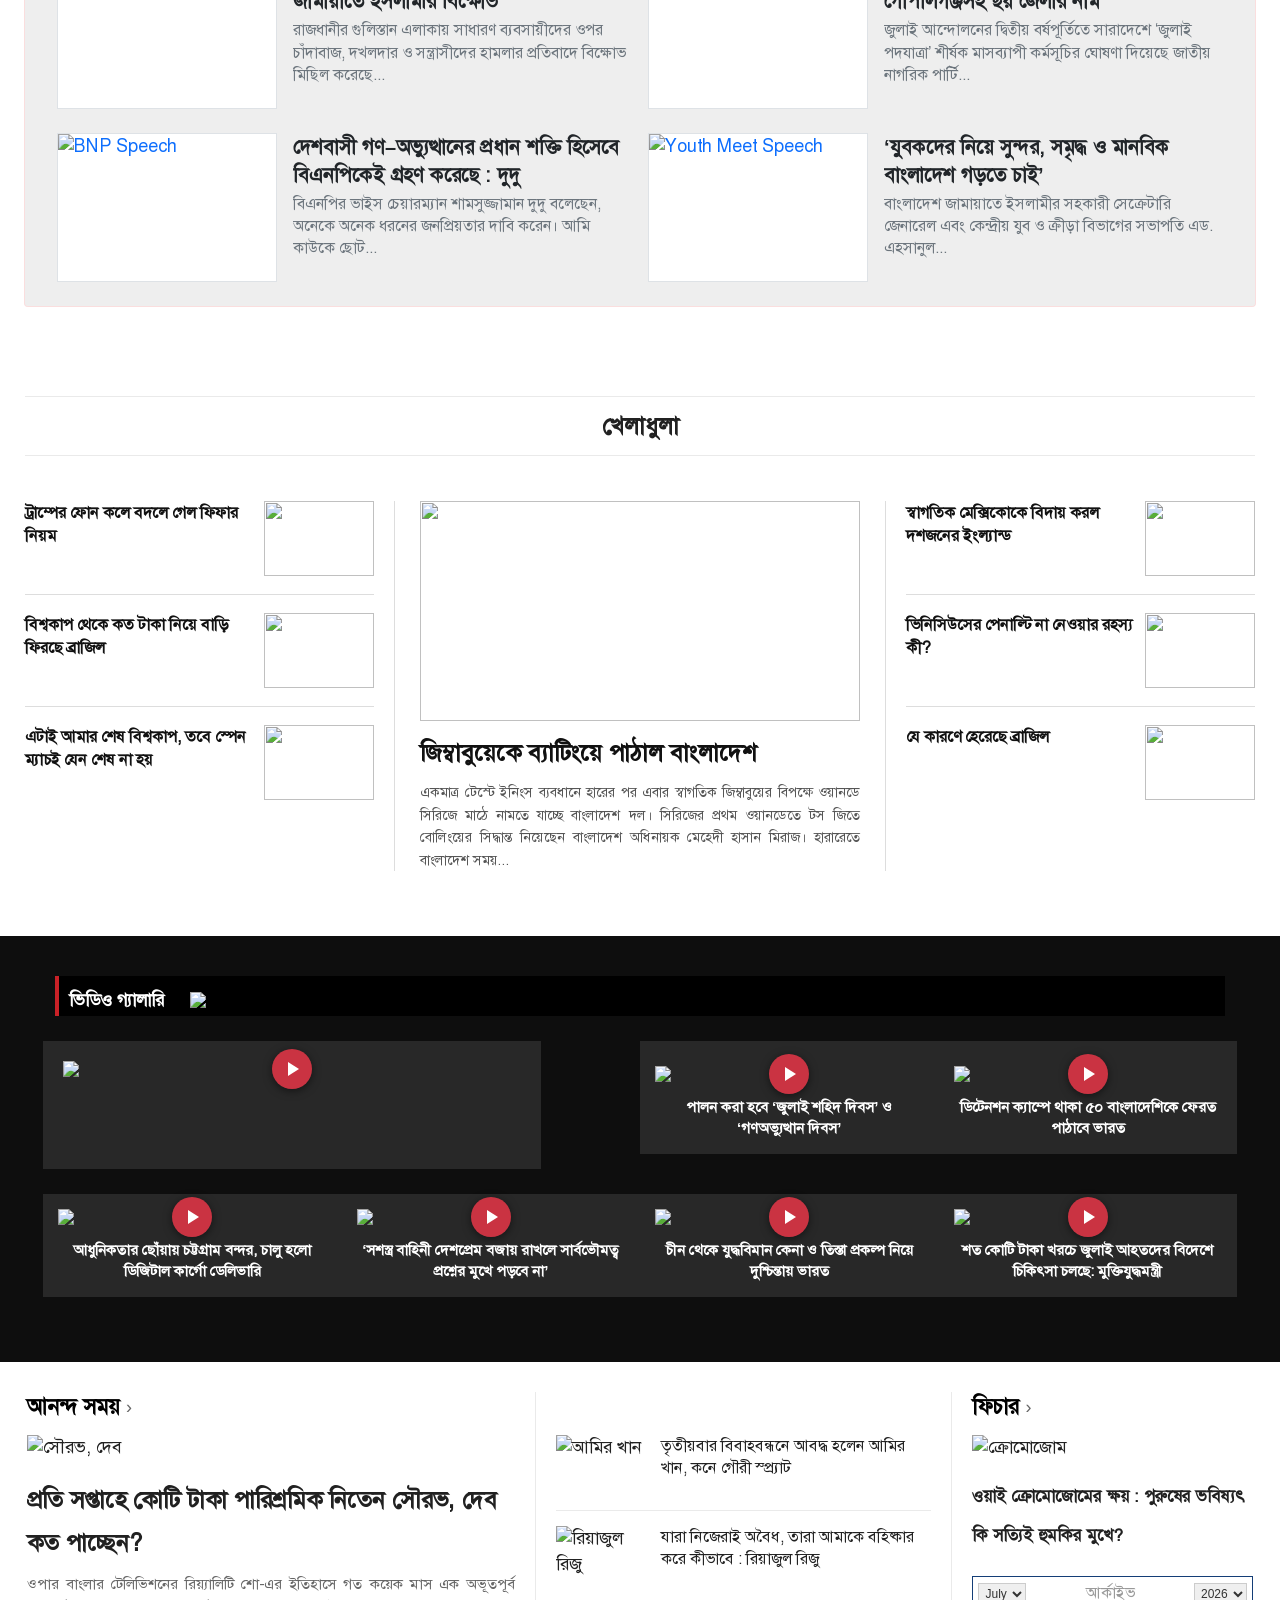
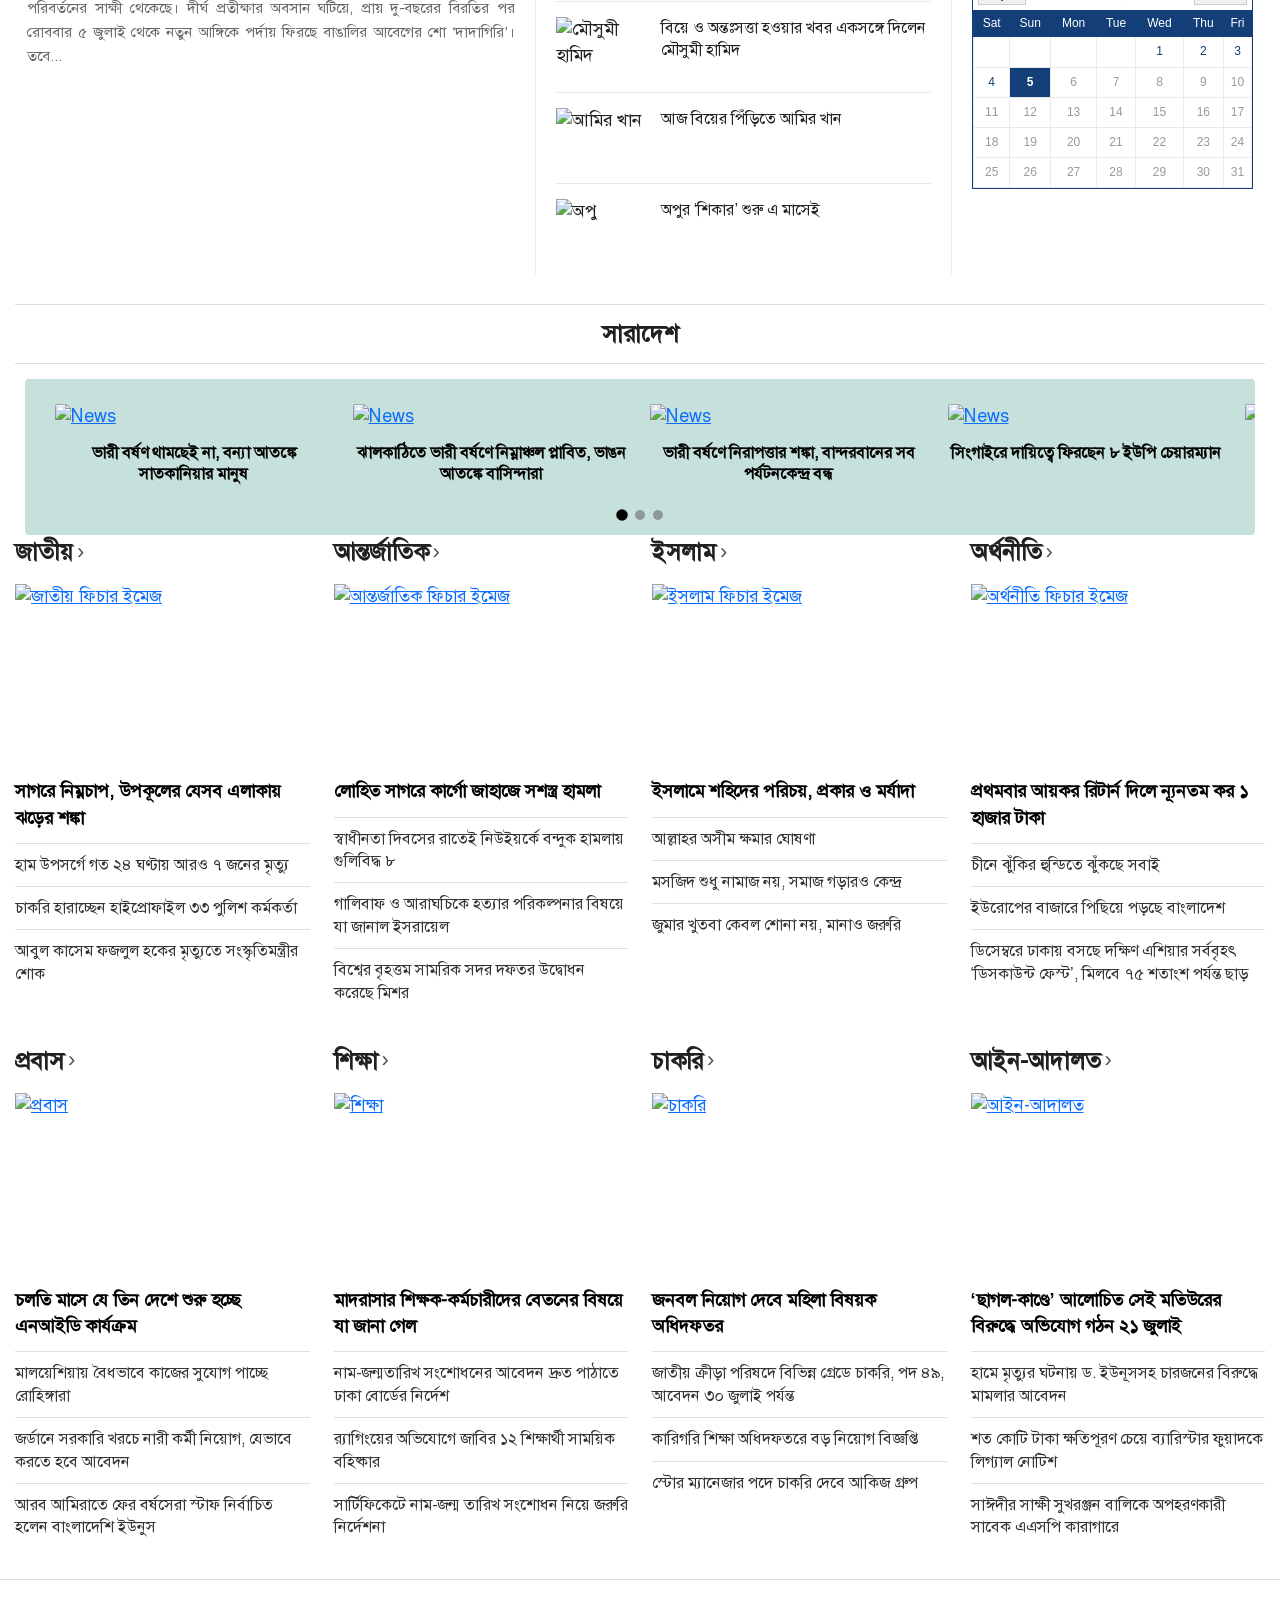
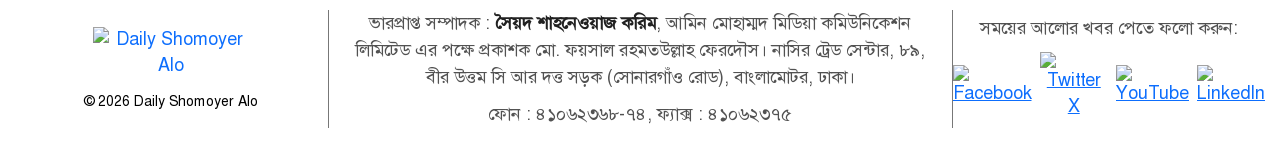
==== commit c903cf10: "Updated mobile responsive header and navbar" ====
--- a/index.html
+++ b/index.html
@@ -7,7 +7,7 @@
     <title>Shomoyer Alo || Daily Newspaper in Bangladesh</title>
     <link href="https://cdn.jsdelivr.net/npm/bootstrap@5.3.2/dist/css/bootstrap.min.css" rel="stylesheet">
     <link rel="stylesheet" href="style.css">
-    <link href="images/favicon.png" rel="shortcut icon" type="image/vnd.microsoft.icon">
+    <link href="favicon.png" rel="shortcut icon" type="image/vnd.microsoft.icon">
 </head>
 
 <body>
@@ -16,6 +16,25 @@
    ========================================================================== -->
 
     <header class="site-header">
+        <div class="mobile-header-wrapper d-lg-none p-3">
+            <div class="d-flex align-items-center justify-content-between">
+                <button class="custom-mobile-toggle" id="mobileMenuBtn">☰</button>
+
+                <a href="index.html" class="flex-grow-1 text-center">
+                    <img src="https://www.shomoyeralo.com/images/logo.jpg" alt="Logo"
+                        style="max-height: 70px; width: auto; display: inline-block;">
+                </a>
+
+                <a href="#" onclick="sear(); return false;">
+                    <img src="https://www.shomoyeralo.com/images/sea.jpg" alt="Search"
+                        style="width: 24px; height: 24px;">
+                </a>
+            </div>
+            <div class="text-center mt-2" style="font-size: 16px; color: #333;">
+                বৃহস্পতিবার, ৯ জুলাই ২০২৬
+            </div>
+        </div>
+
         <div class="container main-header-container m_none">
             <div class="row align-items-center">
 
@@ -55,6 +74,7 @@
             </div>
             <div class="clear"></div>
         </div>
+
     </header>
 
     <!-- ==========================================================================
@@ -66,9 +86,7 @@
 
             <nav class="custom-navbar-wrapper">
                 <div class="custom-navbar-container">
-                    <button class="custom-mobile-toggle" id="mobileMenuBtn">
-                        ☰
-                    </button>
+
 
                     <ul class="custom-nav-list" id="customNavList">
 
@@ -185,6 +203,34 @@
 
         </div>
     </div>
+    <!-- Add this near the top of your <body> -->
+    <div id="mobileMenuOverlay" class="mobile-menu-overlay">
+        <div class="menu-content">
+            <!-- Close Button -->
+            <span class="close-btn" id="closeMenuBtn">✕</span>
+
+            <ul class="mobile-menu-list">
+                <li><a href="#" style="color:red;">ইপেপার</a></li>
+                <li><a href="#">সর্বশেষ</a></li>
+                <li><a href="#">জাতীয়</a></li>
+                <li><a href="#">রাজনীতি</a></li>
+                <li><a href="#">আন্তর্জাতিক</a></li>
+                <li><a href="#">সারাদেশ</a></li>
+                <li><a href="#">আনন্দ সময়</a></li>
+                <li><a href="#">খেলা</a></li>
+                <li><a href="#">ফিচার</a></li>
+                <li><a href="#">ইসলাম</a></li>
+                <li><a href="#">অর্থনীতি</a></li>
+                <li><a href="#">প্রবাস</a></li>
+                <li><a href="#">শিক্ষা</a></li>
+                <li><a href="#">চাকরি</a></li>
+                <li><a href="#">সাহিত্য</a></li>
+                <li><a href="#">আইন-আদালত</a></li>
+                <li><a href="#">মতামত</a></li>
+                <li><a href="#">প্রযুক্তি</a></li>
+            </ul>
+        </div>
+    </div>
 
     <!-- ==========================================================================
                                 Ariticle Section
@@ -468,7 +514,7 @@
             <div class="col-xl-3 col-lg-3 col-md-6 col-sm-6 col-12">
                 <article class="news-grid-card h-100 d-flex flex-column">
                     <div class="card-thumb-wrapper overflow-hidden mb-2 rounded-1 border">
-                        <a href="https://www.shomoyeralo.com/news/370974" class="d-block text-decoration-none">
+                        <a href="#" class="d-block text-decoration-none">
                             <img class="img-fluid w-100 card-feature-img"
                                 src="https://www.shomoyeralo.com/2026/07/05/sa_125.1783236402.jpg"
                                 alt="Road Accident Statistics" loading="lazy">
@@ -476,8 +522,7 @@
                     </div>
                     <div class="card-body-content flex-grow-1">
                         <h3 class="fw-bold fs-5 mb-2 line-clamp-2">
-                            <a href="https://www.shomoyeralo.com/news/370974"
-                                class="text-dark text-decoration-none hover-danger">
+                            <a href="#" class="text-dark text-decoration-none hover-danger">
                                 জুন মাসে পথেই ঝরে গেছে ৪৩৮ জীবন
                             </a>
                         </h3>
@@ -493,7 +538,7 @@
             <div class="col-xl-3 col-lg-3 col-md-6 col-sm-6 col-12">
                 <article class="news-grid-card h-100 d-flex flex-column">
                     <div class="card-thumb-wrapper overflow-hidden mb-2 rounded-1 border">
-                        <a href="https://www.shomoyeralo.com/news/370982" class="d-block text-decoration-none">
+                        <a href="#" class="d-block text-decoration-none">
                             <img class="img-fluid w-100 card-feature-img"
                                 src="https://www.shomoyeralo.com/2026/07/05/sa_122.1783238263.jpg" alt="Bot Army Trap"
                                 loading="lazy">
@@ -501,8 +546,7 @@
                     </div>
                     <div class="card-body-content flex-grow-1">
                         <h3 class="fw-bold fs-5 mb-2 line-clamp-2">
-                            <a href="https://www.shomoyeralo.com/news/370982"
-                                class="text-dark text-decoration-none hover-danger">
+                            <a href="#" class="text-dark text-decoration-none hover-danger">
                                 কৃত্রিম জনমতের ফাঁদ : সাইবার জগতকে গ্রাস করছে ‘বট আর্মি’
                             </a>
                         </h3>
@@ -518,7 +562,7 @@
             <div class="col-xl-3 col-lg-3 col-md-6 col-sm-6 col-12">
                 <article class="news-grid-card h-100 d-flex flex-column">
                     <div class="card-thumb-wrapper overflow-hidden mb-2 rounded-1 border">
-                        <a href="https://www.shomoyeralo.com/news/370955" class="d-block text-decoration-none">
+                        <a href="#" class="d-block text-decoration-none">
                             <img class="img-fluid w-100 card-feature-img"
                                 src="https://www.shomoyeralo.com/2026/07/05/sa_124.1783230759.jpeg"
                                 alt="Martyrdom Concept" loading="lazy">
@@ -526,8 +570,7 @@
                     </div>
                     <div class="card-body-content flex-grow-1">
                         <h3 class="fw-bold fs-5 mb-2 line-clamp-2">
-                            <a href="https://www.shomoyeralo.com/news/370955"
-                                class="text-dark text-decoration-none hover-danger">
+                            <a href="#" class="text-dark text-decoration-none hover-danger">
                                 ইসলামে শহিদের পরিচয়, প্রকার ও মর্যাদা
                             </a>
                         </h3>
@@ -543,7 +586,7 @@
             <div class="col-xl-3 col-lg-3 col-md-6 col-sm-6 col-12">
                 <article class="news-grid-card h-100 d-flex flex-column">
                     <div class="card-thumb-wrapper overflow-hidden mb-2 rounded-1 border">
-                        <a href="https://www.shomoyeralo.com/news/371015" class="d-block text-decoration-none">
+                        <a href="#" class="d-block text-decoration-none">
                             <img class="img-fluid w-100 card-feature-img"
                                 src="https://www.shomoyeralo.com/2026/07/05/sa_113.1783252324.jpg"
                                 alt="Police Force Retirement" loading="lazy">
@@ -551,8 +594,7 @@
                     </div>
                     <div class="card-body-content flex-grow-1">
                         <h3 class="fw-bold fs-5 mb-2 line-clamp-2">
-                            <a href="https://www.shomoyeralo.com/news/371015"
-                                class="text-dark text-decoration-none hover-danger">
+                            <a href="#" class="text-dark text-decoration-none hover-danger">
                                 চাকরি হারাচ্ছেন হাইপ্রোফাইল ৩৩ পুলিশ কর্মকর্তা
                             </a>
                         </h3>
@@ -581,7 +623,7 @@
 
                 <!-- Section Title Heading Block -->
                 <div class="text-center mb-4 pb-2" style="border-bottom: 1px solid #FADEDE;">
-                    <a href="https://www.shomoyeralo.com/menu/115" class="text-dark text-decoration-none">
+                    <a href="#" class="text-dark text-decoration-none">
                         <h2 class="fw-bold fs-4 mb-0" style="color: #212121;">রাজনীতি</h2>
                     </a>
                 </div>
@@ -593,15 +635,14 @@
                     <div class="col-xl-6 col-lg-6 col-md-12 col-12 px-2">
                         <article class="politics-news-card d-flex align-items-start gap-3">
                             <div class="politics-img-box flex-shrink-0 border" style="width: 40%; max-width: 220px;">
-                                <a href="https://www.shomoyeralo.com/news/370992" class="d-block text-decoration-none">
+                                <a href="#" class="d-block text-decoration-none">
                                     <img src="https://www.shomoyeralo.com/2026/07/05/sa_124.1783242553.jpg"
                                         alt="Protest in Gulistan" class="img-fluid w-100 news-thumb-img" loading="lazy">
                                 </a>
                             </div>
                             <div class="politics-text-box flex-grow-1">
                                 <h3 class="fw-bold fs-5 mb-1 line-clamp-2">
-                                    <a href="https://www.shomoyeralo.com/news/370992"
-                                        class="text-dark text-decoration-none hover-danger">
+                                    <a href="#" class="text-dark text-decoration-none hover-danger">
                                         গুলিস্তানে চাঁদাবাজ ও সন্ত্রাসীদের বিরুদ্ধে জামায়াতে ইসলামীর বিক্ষোভ
                                     </a>
                                 </h3>
@@ -617,7 +658,7 @@
                     <div class="col-xl-6 col-lg-6 col-md-12 col-12 px-2">
                         <article class="politics-news-card d-flex align-items-start gap-3">
                             <div class="politics-img-box flex-shrink-0 border" style="width: 40%; max-width: 220px;">
-                                <a href="https://www.shomoyeralo.com/news/370991" class="d-block text-decoration-none">
+                                <a href="#" class="d-block text-decoration-none">
                                     <img src="https://www.shomoyeralo.com/2026/07/05/sa_118.1783242103.jpg"
                                         alt="NCP July March Details" class="img-fluid w-100 news-thumb-img"
                                         loading="lazy">
@@ -625,8 +666,7 @@
                             </div>
                             <div class="politics-text-box flex-grow-1">
                                 <h3 class="fw-bold fs-5 mb-1 line-clamp-2">
-                                    <a href="https://www.shomoyeralo.com/news/370991"
-                                        class="text-dark text-decoration-none hover-danger">
+                                    <a href="#" class="text-dark text-decoration-none hover-danger">
                                         এনসিপির জুলাই পদযাত্রার নকশায় নেই গোপালগঞ্জসহ ছয় জেলার নাম
                                     </a>
                                 </h3>
@@ -642,15 +682,14 @@
                     <div class="col-xl-6 col-lg-6 col-md-12 col-12 px-2">
                         <article class="politics-news-card d-flex align-items-start gap-3">
                             <div class="politics-img-box flex-shrink-0 border" style="width: 40%; max-width: 220px;">
-                                <a href="https://www.shomoyeralo.com/news/370988" class="d-block text-decoration-none">
+                                <a href="#" class="d-block text-decoration-none">
                                     <img src="https://www.shomoyeralo.com/2026/07/05/sa_118.1783241109.jpg"
                                         alt="BNP Speech" class="img-fluid w-100 news-thumb-img" loading="lazy">
                                 </a>
                             </div>
                             <div class="politics-text-box flex-grow-1">
                                 <h3 class="fw-bold fs-5 mb-1 line-clamp-2">
-                                    <a href="https://www.shomoyeralo.com/news/370988"
-                                        class="text-dark text-decoration-none hover-danger">
+                                    <a href="#" class="text-dark text-decoration-none hover-danger">
                                         দেশবাসী গণ–অভ্যুত্থানের প্রধান শক্তি হিসেবে বিএনপিকেই গ্রহণ করেছে : দুদু
                                     </a>
                                 </h3>
@@ -666,15 +705,14 @@
                     <div class="col-xl-6 col-lg-6 col-md-12 col-12 px-2">
                         <article class="politics-news-card d-flex align-items-start gap-3">
                             <div class="politics-img-box flex-shrink-0 border" style="width: 40%; max-width: 220px;">
-                                <a href="https://www.shomoyeralo.com/news/370969" class="d-block text-decoration-none">
+                                <a href="#" class="d-block text-decoration-none">
                                     <img src="https://www.shomoyeralo.com/2026/07/05/sa_122.1783234757.jpg"
                                         alt="Youth Meet Speech" class="img-fluid w-100 news-thumb-img" loading="lazy">
                                 </a>
                             </div>
                             <div class="politics-text-box flex-grow-1">
                                 <h3 class="fw-bold fs-5 mb-1 line-clamp-2">
-                                    <a href="https://www.shomoyeralo.com/news/370969"
-                                        class="text-dark text-decoration-none hover-danger">
+                                    <a href="#" class="text-dark text-decoration-none hover-danger">
                                         ‘যুবকদের নিয়ে সুন্দর, সমৃদ্ধ ও মানবিক বাংলাদেশ গড়তে চাই’
                                     </a>
                                 </h3>
@@ -702,7 +740,7 @@
 
         <!-- Sports Section Title Banner -->
         <div style="border-top: 1px solid #eaeaea; margin: 10px 0 7px 0;"></div>
-        <a href="https://www.shomoyeralo.com/menu/119" style="text-decoration: none;">
+        <a href="#" style="text-decoration: none;">
             <div align="center"
                 style="font-family: 'SolaimanLipi', sans-serif; font-size: 24px; color: #212121; margin: 0; font-weight: bold; padding: 5px 0;">
                 খেলাধুলা
@@ -718,7 +756,7 @@
                 <!-- Story 1 -->
                 <div
                     style="display: flex; justify-content: space-between; gap: 12px; padding: 0 0 18px; border-bottom: 1px solid #ddd; margin-bottom: 18px;">
-                    <a href="https://www.shomoyeralo.com/news/371119"
+                    <a href="#"
                         style="display: flex; width: 100%; justify-content: space-between; text-decoration: none; color: #111; gap: 12px;">
                         <span style="flex: 1; font-size: 16px; line-height: 1.45; font-weight: 700;">
                             ট্রাম্পের ফোন কলে বদলে গেল ফিফার নিয়ম
@@ -731,7 +769,7 @@
                 <!-- Story 2 -->
                 <div
                     style="display: flex; justify-content: space-between; gap: 12px; padding: 0 0 18px; border-bottom: 1px solid #ddd; margin-bottom: 18px;">
-                    <a href="https://www.shomoyeralo.com/news/371116"
+                    <a href="#"
                         style="display: flex; width: 100%; justify-content: space-between; text-decoration: none; color: #111; gap: 12px;">
                         <span style="flex: 1; font-size: 16px; line-height: 1.45; font-weight: 700;">
                             বিশ্বকাপ থেকে কত টাকা নিয়ে বাড়ি ফিরছে ব্রাজিল
@@ -743,7 +781,7 @@
 
                 <!-- Story 3 -->
                 <div style="display: flex; justify-content: space-between; gap: 12px;">
-                    <a href="https://www.shomoyeralo.com/news/371115"
+                    <a href="#"
                         style="display: flex; width: 100%; justify-content: space-between; text-decoration: none; color: #111; gap: 12px;">
                         <span style="flex: 1; font-size: 16px; line-height: 1.45; font-weight: 700;">
                             এটাই আমার শেষ বিশ্বকাপ, তবে স্পেন ম্যাচই যেন শেষ না হয়
@@ -762,13 +800,13 @@
                 <div style="width: 100%; max-width: 440px; box-sizing: border-box;">
 
                     <!-- Hero Image -->
-                    <a href="https://www.shomoyeralo.com/news/371138" style="display: block; width: 100%;">
+                    <a href="#" style="display: block; width: 100%;">
                         <img src="https://www.shomoyeralo.com/2026/07/06/sa_76.1783323362.jpg"
                             style="height: 220px; width: 100%; flex-shrink: 0; object-fit: cover; display: block;">
                     </a>
 
                     <!-- Headline -->
-                    <a href="https://www.shomoyeralo.com/news/371138"
+                    <a href="#"
                         style="text-decoration: none; color: #111; display: block; margin-top: 16px; font-size: 24px; line-height: 1.35; font-weight: 700;">
                         জিম্বাবুয়েকে ব্যাটিংয়ে পাঠাল বাংলাদেশ
                     </a>
@@ -1644,6 +1682,11 @@
         </div>
     </footer>
 
+    <button id="scrollToTopBtn" class="scroll-to-top">
+        <span class="icon">^</span>
+        <span class="text">উপরে</span>
+    </button>
+
     <script src="script.js"></script>
 </body>
 
--- a/style.css
+++ b/style.css
@@ -1,6 +1,8 @@
 /* ==========================================================================
    1. System Font Setup & Global Resets
    ========================================================================== */
+@import url('https://fonts.maateen.me/solaiman-lipi/font.css');
+
 @font-face {
     font-family: 'SolaimanLipi';
     src: url('fonts/SolaimanLipi_20-04-07.ttf') format('truetype');
@@ -33,9 +35,15 @@
 /* ==========================================================================
    2. Main Branding Container Styles
    ========================================================================== */
+/* 1. Ensure the header row aligns items vertically to the center */
+.site-header .row {
+    align-items: center !important;
+}
+
+/* 2. Adjust container padding to remove extra space */
 .main-header-container {
     background: #ffffff;
-    padding: 0 15px 0 0;
+    padding: 10px 15px; /* Reduced vertical padding */
     margin-right: auto;
     margin-left: auto;
     border-radius: 6px;
@@ -51,8 +59,9 @@
     }
 }
 
+/* 3. Significantly reduce padding on the sections */
 .logo-section {
-    padding: 15px 25px 10px 25px;
+    padding: 0 25px; /* Removed top/bottom padding */
 }
 
 .header-logo-img {
@@ -67,7 +76,7 @@
 
 .date-section {
     text-align: center;
-    padding: 30px 15px 5px 15px;
+    padding: 0 15px; /* Removed top/bottom padding */
 }
 
 .calendar-icon {
@@ -86,7 +95,7 @@
 
 .utility-section {
     text-align: right;
-    padding: 30px 0 15px 0;
+    padding: 0; /* Removed top/bottom padding */
 }
 
 .epaper-wrapper {
@@ -111,6 +120,25 @@
 .utility-section span img {
     border: 0;
     margin-left: 4px;
+}
+
+@media (max-width: 991px) {
+    /* Hide desktop header */
+    .main-header-container { display: none !important; }
+
+    /* Force the flexbox behavior */
+    .mobile-header-wrapper .d-flex {
+        display: flex !important;
+        align-items: center !important;
+    }
+
+    /* Style the toggle button */
+    .custom-mobile-toggle {
+        background: none;
+        border: none;
+        font-size: 28px;
+        padding: 0 10px 0 0;
+    }
 }
 
 /* ==========================================================================
@@ -317,27 +345,17 @@
     }
 
     .custom-nav-list {
-
         display: none;
-
         flex-direction: column;
         align-items: flex-start;
-
         position: absolute;
-
         left: 0;
         top: 100%;
-
         width: 100%;
-
         height: auto;
-
         background: #fff;
-
         border-top: 1px solid #eee;
-
         box-shadow: 0 8px 18px rgba(0, 0, 0, .12);
-
         z-index: 99999;
     }
 
@@ -346,63 +364,102 @@
     }
 
     .custom-nav-item {
-
         width: 100%;
-
         height: auto;
-
         padding: 0;
-
         border-bottom: 1px solid #f1f1f1;
     }
 
     .custom-nav-item>a {
-
         width: 100%;
-
         padding: 14px 18px;
-
         justify-content: space-between;
     }
 
     .home-link-item {
-
         padding: 0;
     }
 
     .utility-search-item,
     .utility-mood-item {
-
         justify-content: flex-start;
     }
 
     /* Dropdown */
 
     .nav-dropdown-menu {
-
         position: static;
-
         display: none;
-
         width: 100%;
-
         border: none;
-
         box-shadow: none;
-
         background: #f8f8f8;
     }
 
     .custom-nav-item.open>.nav-dropdown-menu {
-
         display: block;
     }
 
     .nav-dropdown-menu li a {
-
         padding: 12px 35px;
     }
 
+}
+
+/* 1. Define the Overlay Container */
+.mobile-menu-overlay {
+    display: none; /* Hidden by default */
+    position: fixed;
+    top: 15;
+    left: 0;
+    width: 100%;
+    height: 50%;
+    background: #ffffff;
+    z-index: 999999;
+    padding: 60px 20px;
+    overflow-y: auto;
+}
+
+/* 2. Create the Two-Column Grid */
+.mobile-menu-list {
+    display: grid;
+    grid-template-columns: 1fr 1fr; /* This splits the menu into 2 equal columns */
+    gap: 8px;
+    list-style: none;
+    padding: 0;
+    margin: 0;
+}
+
+/* 3. Style the List Items */
+.mobile-menu-list li {
+    font-size: 18px;
+    font-weight: 600;
+    display: flex;
+    align-items: center;
+}
+
+/* 4. Add the Bullet Points */
+.mobile-menu-list li::before {
+    content: "●";
+    color: #000;
+    margin-right: 10px;
+    font-size: 18px;
+}
+
+/* 5. Ensure Links are clickable and styled */
+.mobile-menu-list li a {
+    text-decoration: none;
+    color: #333;
+}
+
+/* 4. Style the Close Button */
+.close-btn {
+    position: absolute;
+    right: 20px;
+    top: 20px;
+    font-size: 30px;
+    cursor: pointer;
+    color: #333;
 }
 
 
@@ -1844,7 +1901,6 @@
 
 /* Global Shared Container Settings */
 .container {
-    padding: 15px;
     border-radius: 6px;
     max-width: 100%;
     margin-right: auto;
@@ -1979,11 +2035,11 @@
 }
 
 .share-box-item .icon-gm {
-    filter: invert(34%) sepia(74%) saturate(2972%) hue-rotate(345deg) brightness(90%) contrast(97%);
+    /*filter: invert(34%) sepia(74%) saturate(2972%) hue-rotate(345deg) brightness(90%) contrast(97%);*/
 }
 
 .share-box-item .icon-yh {
-    filter: invert(18%) sepia(81%) saturate(3731%) hue-rotate(278deg) brightness(88%) contrast(100%);
+   /* filter: invert(18%) sepia(81%) saturate(3731%) hue-rotate(278deg) brightness(88%) contrast(100%);*/
 }
 
 .font-adjuster-right-wing {
@@ -1996,7 +2052,8 @@
     height: 28px;
     border-radius: 50%;
     border: none;
-    background-color: #727272;
+    /* Changed from #727272 to a lighter grey to match the reference */
+    background-color: #d1d1d1; 
     color: #ffffff;
     font-size: 11px;
     font-weight: bold;
@@ -2015,7 +2072,8 @@
 .print-icon-btn img {
     width: 13px;
     height: 13px;
-    filter: invert(100%);
+    /* Removed filter: invert(100%) to allow the original dark icon to show */
+    filter: none; 
 }
 
 /* ==========================================================================
@@ -2346,4 +2404,42 @@
     .category-news-grid-row {
         gap: 20px 0;
     }
+}
+
+.scroll-to-top {
+    position: fixed;
+    bottom: 40px;
+    right: 20px;
+    background-color: #333333;
+    /* Exact dark grey */
+    color: #ffffff;
+    border: none;
+    padding: 8px 12px;
+    display: flex;
+    flex-direction: column;
+    align-items: center;
+    justify-content: center;
+    cursor: pointer;
+    z-index: 9999;
+    width: 50px;
+    /* Adjust width to match block shape */
+    border-radius: 2px;
+    transition: background-color 0.2s ease;
+}
+
+.scroll-to-top:hover {
+    background-color: #000000;
+}
+
+.scroll-to-top .icon {
+    font-size: 20px;
+    line-height: 1;
+    font-weight: bold;
+}
+
+.scroll-to-top .text {
+    font-size: 12px;
+    font-family: sans-serif;
+    margin-top: 2px;
+    letter-spacing: 0.5px;
 }
